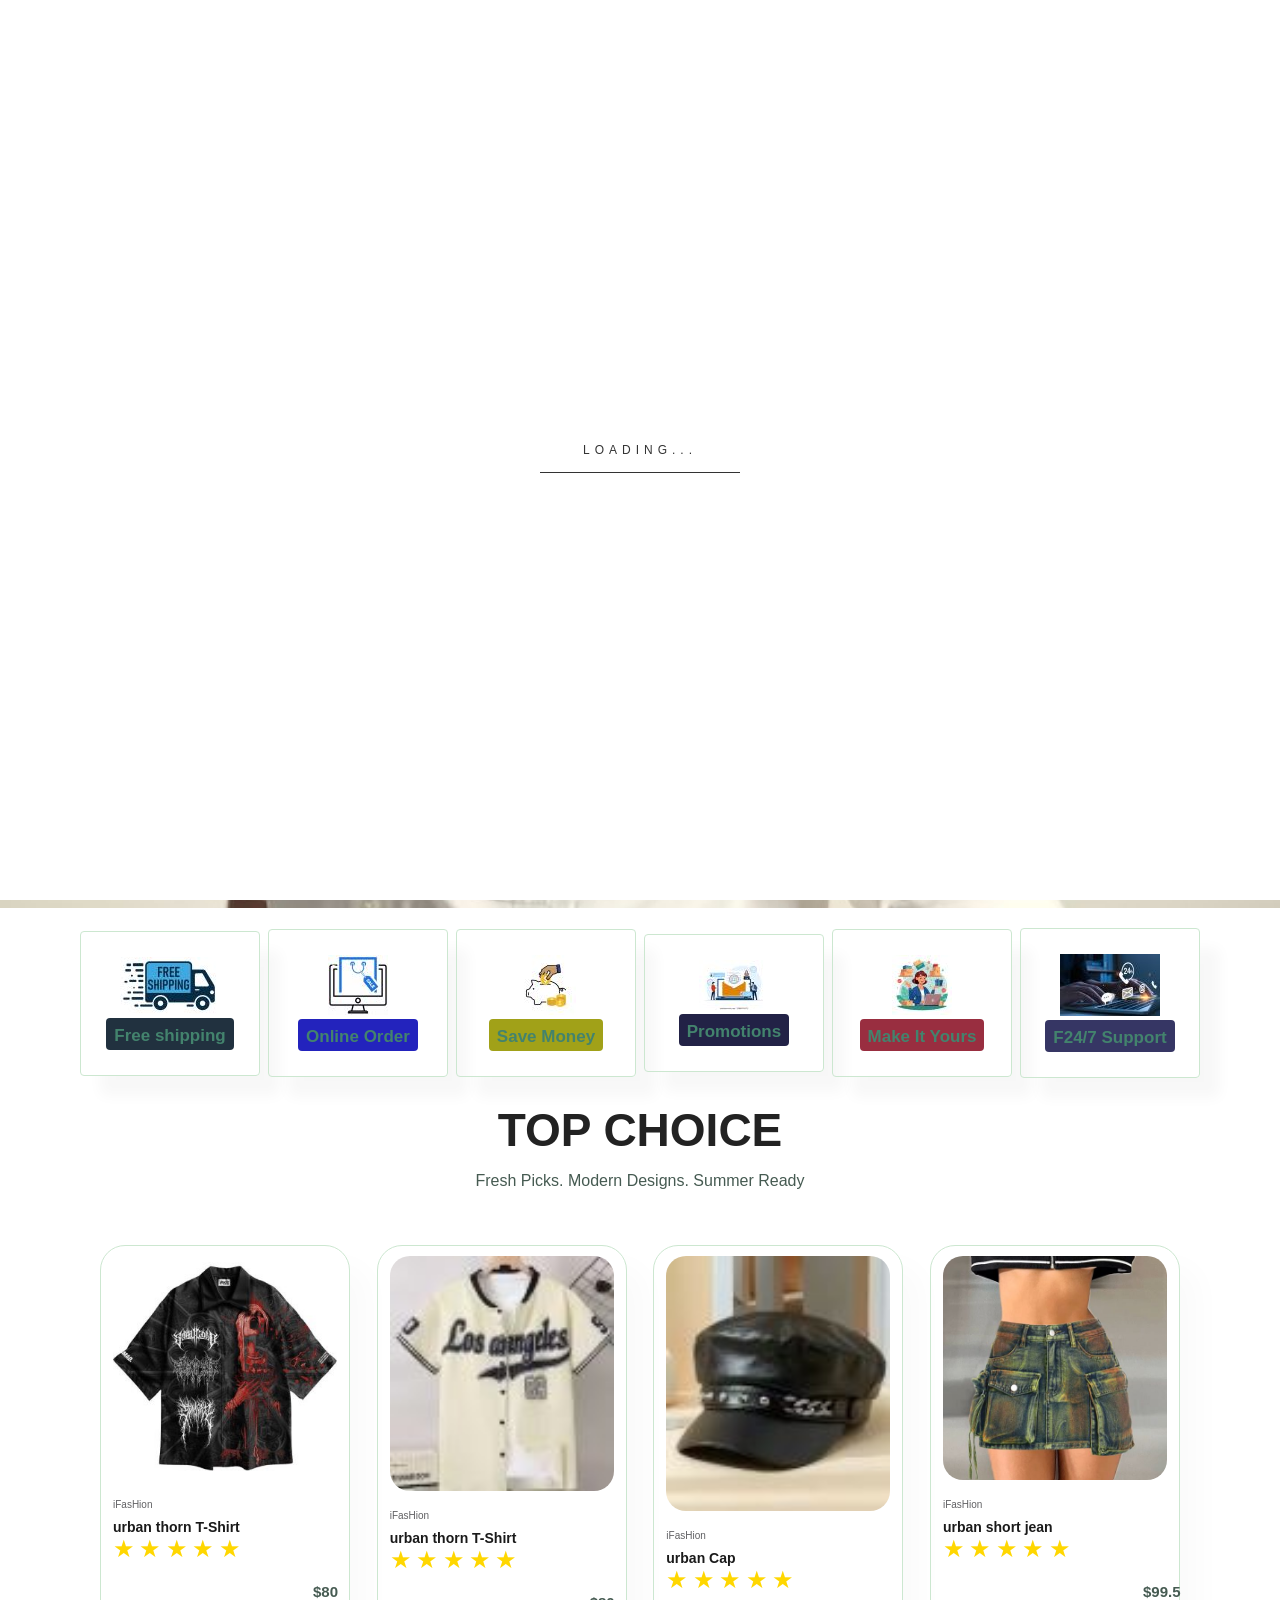
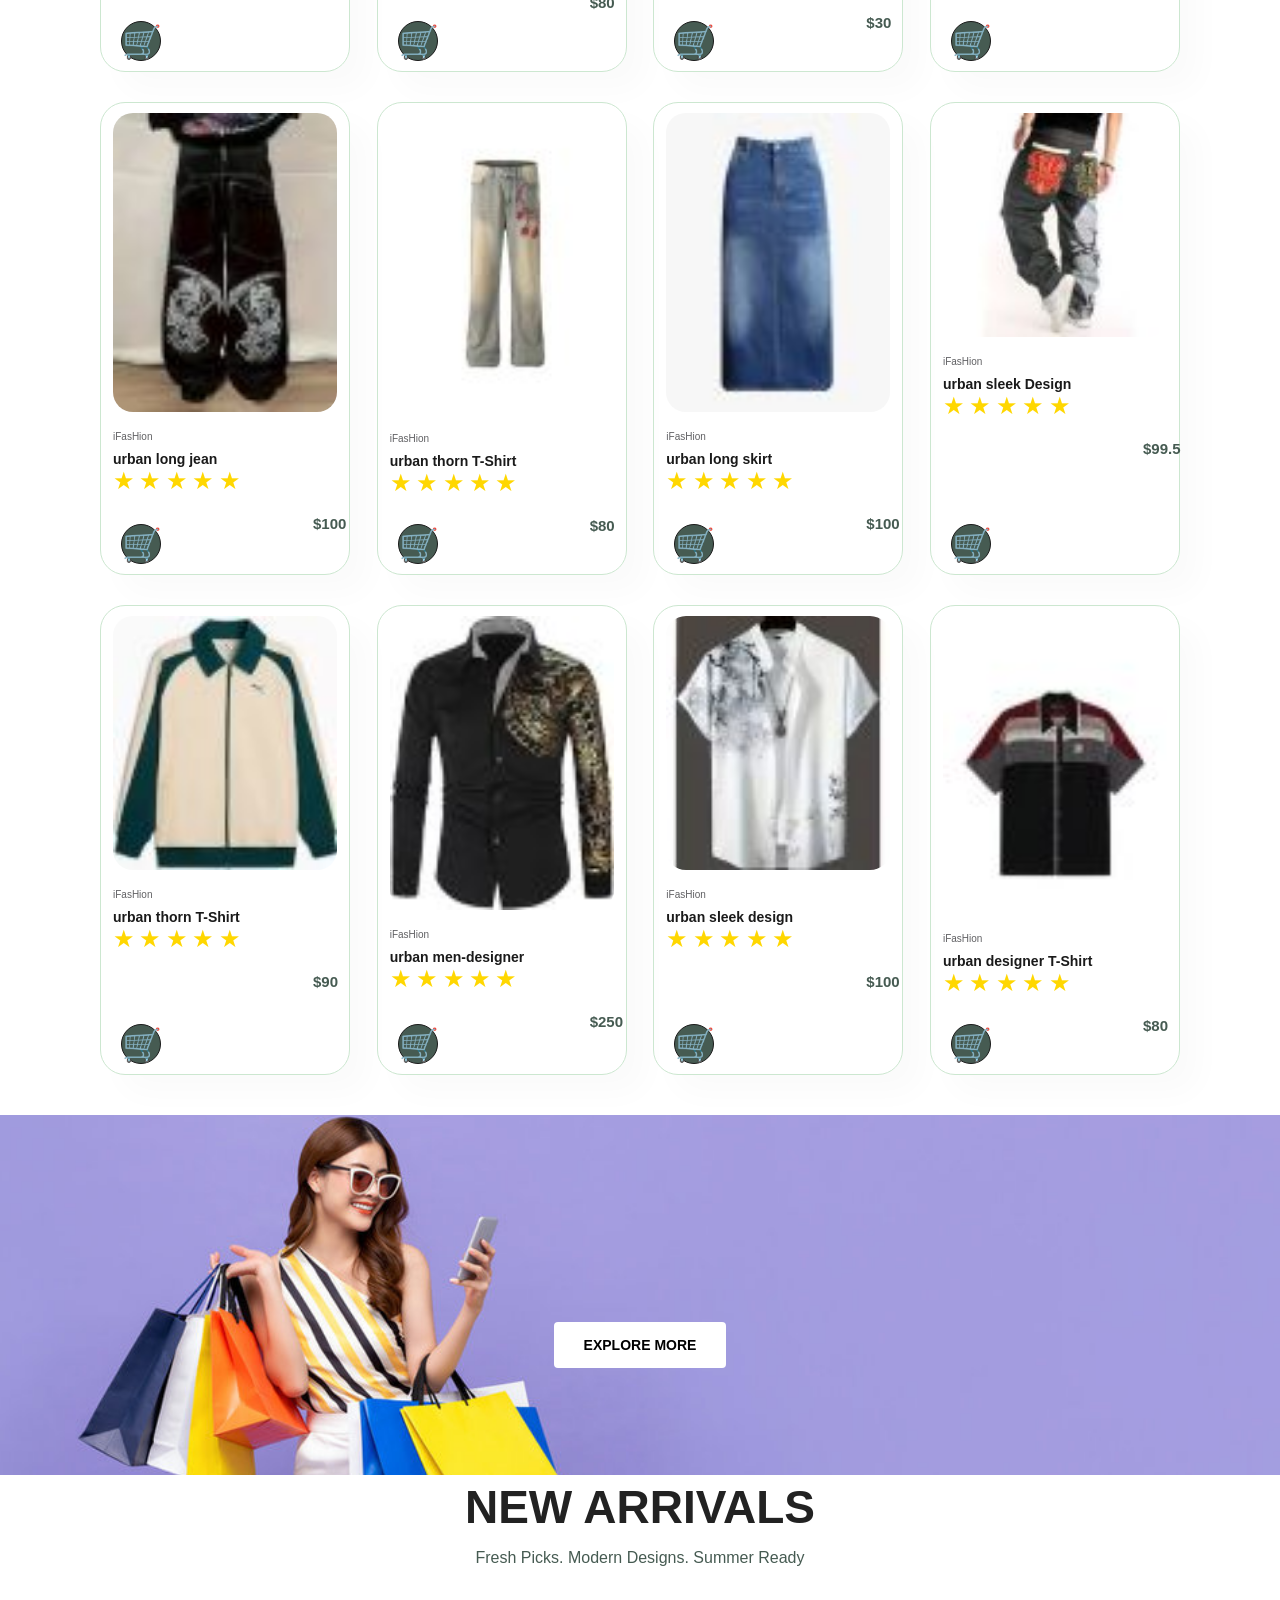
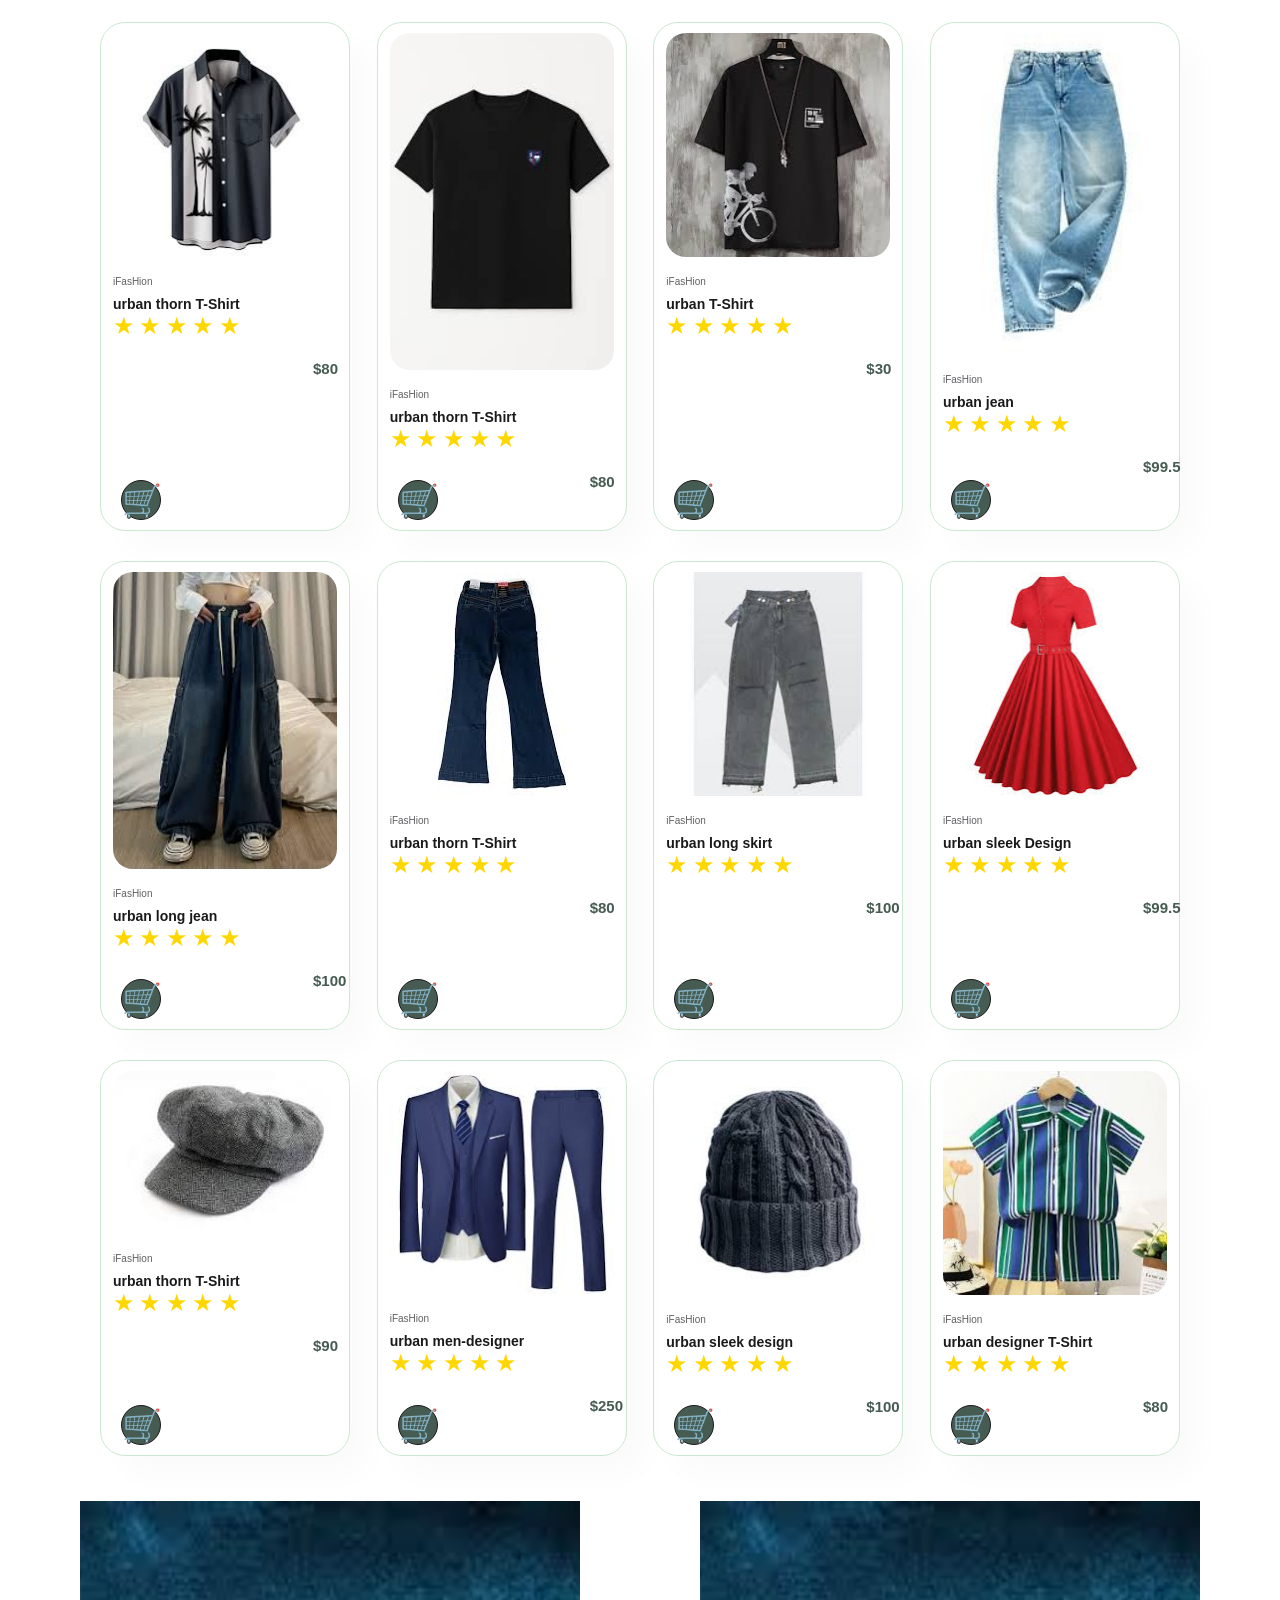
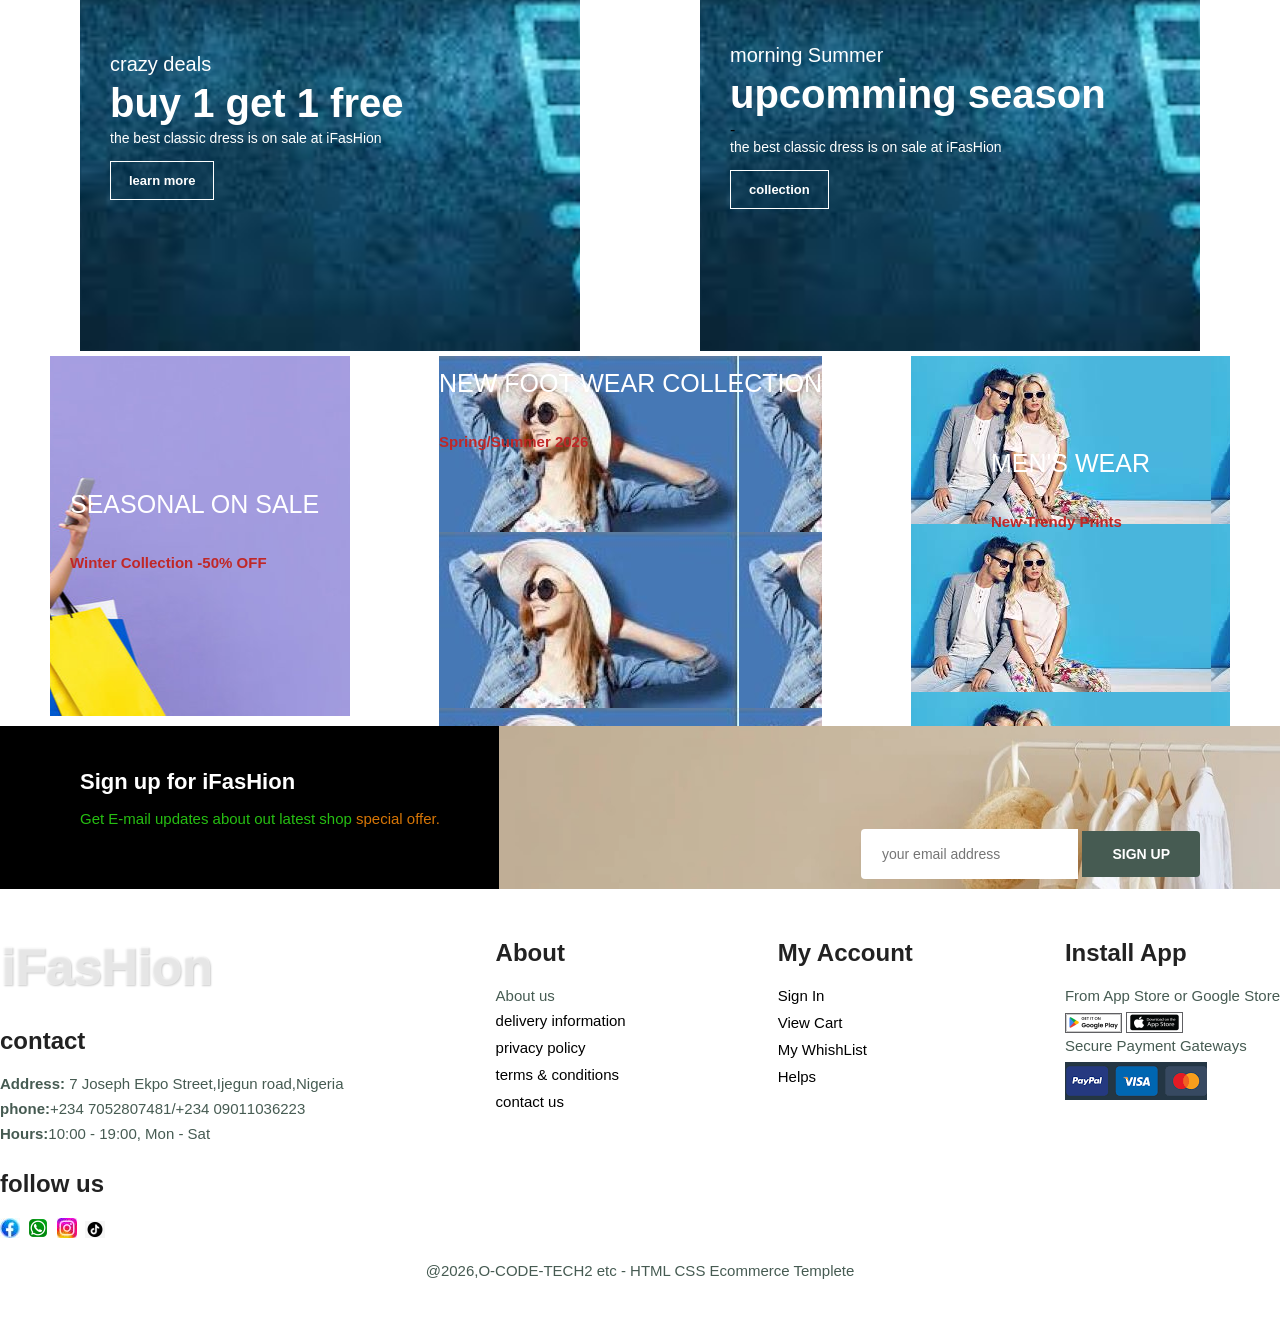
==== index.html @ af0e02d2 "Add files via upload" ====
<!DOCTYPE html>
<html>
<head>

    <meta charset="UTF-8">
    <meta name="viewport" content="width=device-width, initial-scale=1.0">
    <title>2026/E-commerce</title>
    <link rel="stylesheet" href="style.css">
</head>
<body>
<div id="site-preloader">
    <div class="preloader-box">
        <p class="preloader-text">LOADING...</p>
        <div class="preloader-track">
            <div class="preloader-fill"></div>
        </div>
    </div>
</div>





    <section id="header"> 
        <a href="" class="logo">iFasHion</a>

        <div>
            <ul id="navbar">
                <li><a class="active"  href="index.html">Home</a></li>
                 <li><a href="shop.html">Store</a></li>
                  <li><a href="blog.html">Updates</a></li>
                   <li><a href="about.html">About</a></li>
                    <li><a href="contact.html">Contact</a></li>
                    <li><a href="hub.html">Rate Us</a></li>
                       <li><a id="cart-name" href="cat.html">Cart</a></li>
                     <a href="cart.html" id="lg-bag"><img src="shopcart.jpg" alt=""></a>
                     <a href="#" id="close"> &#10005;</a>

            </ul>
        </div>
        <div id="mobile">
       <img src="shopcart.jpg" alt=""> 
       <div id="size">&#9776;</div> 


        </div>
    </section>

    <section id="hero" class="reveal"  style=" transition-delay:0.1s">
        <h4>Trade in-Level Up</h4>
        <h2>Super value deal</h2>
        <h1>On all product</h1>
        <p>Save more with coupons & up to 75% off!</p>
        <button>Shop Now</button>
    </section>

    <section id="feature"  class="reveal section-p1" style=" transition-delay:0.1s">
        <div class="fe-box">
            <img src="freeshipping1.jpg" class="img-1" alt="" >
            <h6>Free shipping</h6>
        </div>
        <div class="fe-box">
            <img src="online order1.jpg" class="img-1" alt="" >
            <h6>Online Order</h6>
        </div>
        <div class="fe-box">
            <img src="savemoney1.jpg" class="img-1" alt="" >
            <h6>Save Money</h6>
        </div>
        <div class="fe-box">
            <img src="promotions1.jpg" class="img-1" alt="" >
            <h6>Promotions</h6>
        </div>
        <div class="fe-box">
            <img src="happysel1.jpg" class="img-1" alt="" >
            <h6>Make It Yours</h6>
        </div>
        <div class="fe-box">
            <img src="active2.jpg" class="img-1" alt="" >
            <h6>F24/7 Support</h6>
        </div>
    </section>
    <section id="product1" class="reveal section-p1" style=" transition-delay:0.1s">
        <h2>TOP CHOICE</h2>
        <p>Fresh Picks. Modern Designs. Summer Ready</p>
        
        <div class="pro-container">
            <div class="pro">
                <img src="t-shirt2.jpg" alt="">
                <div class="des">
                    <span>iFasHion</span>
                    <h5>urban thorn T-Shirt</h5>
                    <div class="star">
                        <span style="color: gold; font-size: 24px;">&#9733;</span>

                         <span style="color: gold; font-size: 24px;">&#9733;</span>

                          <span style="color: gold; font-size: 24px;">&#9733;</span>

                           <span style="color: gold; font-size: 24px;">&#9733;</span>

                            <span style="color: gold; font-size: 24px;">&#9733;</span>

                    </div>
                    <h4>$80</h4>
                </div>
                <a href="#"><span style="font-size: 32px;" class="cart">&#128722;</span>
</a>
            </div>
          <div class="pro">
                <img src="real-1.jpg" alt="">
                <div class="des">
                    <span>iFasHion</span>
                    <h5>urban thorn T-Shirt</h5>
                    <div class="star">
                        <span style="color: gold; font-size: 24px;">&#9733;</span>

                         <span style="color: gold; font-size: 24px;">&#9733;</span>

                          <span style="color: gold; font-size: 24px;">&#9733;</span>

                           <span style="color: gold; font-size: 24px;">&#9733;</span>

                            <span style="color: gold; font-size: 24px;">&#9733;</span>

                    </div>
                    <h4>$80</h4>
                </div>
                <a href="#"><span style="font-size: 32px;" class="cart">&#128722;</span>
</a>
            </div>
            <div class="pro">
                <img src="cap-2.jpg" alt="">
                <div class="des">
                    <span>iFasHion</span>
                    <h5>urban Cap</h5>
                    <div class="star">
                        <span style="color: gold; font-size: 24px;">&#9733;</span>

                         <span style="color: gold; font-size: 24px;">&#9733;</span>

                          <span style="color: gold; font-size: 24px;">&#9733;</span>

                           <span style="color: gold; font-size: 24px;">&#9733;</span>

                            <span style="color: gold; font-size: 24px;">&#9733;</span>

                    </div>
                    <h4>$30</h4>
                </div>
                <a href="#"><span style="font-size: 32px;" class="cart">&#128722;</span>
</a>
            </div>
            <div class="pro">
                <img src="baggi-1.jpg" alt="">
                <div class="des">
                    <span>iFasHion</span>
                    <h5>urban short jean</h5>
                    <div class="star">
                        <span style="color: gold; font-size: 24px;">&#9733;</span>

                         <span style="color: gold; font-size: 24px;">&#9733;</span>

                          <span style="color: gold; font-size: 24px;">&#9733;</span>

                           <span style="color: gold; font-size: 24px;">&#9733;</span>

                            <span style="color: gold; font-size: 24px;">&#9733;</span>

                    </div>
                    <h4>$99.5</h4>
                </div>
                <a href="#"><span style="font-size: 32px;" class="cart">&#128722;</span>
</a>
            </div>
            <div class="pro">
                <img src="boi-6.jpg" alt="">
                <div class="des">
                    <span>iFasHion</span>
                    <h5>urban long jean</h5>
                    <div class="star">
                        <span style="color: gold; font-size: 24px;">&#9733;</span>

                         <span style="color: gold; font-size: 24px;">&#9733;</span>

                          <span style="color: gold; font-size: 24px;">&#9733;</span>

                           <span style="color: gold; font-size: 24px;">&#9733;</span>

                            <span style="color: gold; font-size: 24px;">&#9733;</span>

                    </div>
                    <h4>$100</h4>
                </div>
                <a href="#"><span style="font-size: 32px;" class="cart">&#128722;</span>
</a>
            </div>
            <div class="pro">
                <img src="boi-1.jpg" alt="">
                <div class="des">
                    <span>iFasHion</span>
                    <h5>urban thorn T-Shirt</h5>
                    <div class="star">
                        <span style="color: gold; font-size: 24px;">&#9733;</span>

                         <span style="color: gold; font-size: 24px;">&#9733;</span>

                          <span style="color: gold; font-size: 24px;">&#9733;</span>

                           <span style="color: gold; font-size: 24px;">&#9733;</span>

                            <span style="color: gold; font-size: 24px;">&#9733;</span>

                    </div>
                    <h4>$80</h4>
                </div>
                <a href="#"><span style="font-size: 32px;" class="cart">&#128722;</span>
</a>
            </div>
            <div class="pro">
                <img src="long-skirt 1.jpg" alt="">
                <div class="des">
                    <span>iFasHion</span>
                    <h5>urban long skirt</h5>
                    <div class="star">
                        <span style="color: gold; font-size: 24px;">&#9733;</span>

                         <span style="color: gold; font-size: 24px;">&#9733;</span>

                          <span style="color: gold; font-size: 24px;">&#9733;</span>

                           <span style="color: gold; font-size: 24px;">&#9733;</span>

                            <span style="color: gold; font-size: 24px;">&#9733;</span>

                    </div>
                    <h4>$100</h4>
                </div>
                <a href="#"><span style="font-size: 32px;" class="cart">&#128722;</span>
</a>
            </div>  
            <div class="pro">
                <img src="boi-4.jpg" alt="">
                <div class="des">
                    <span>iFasHion</span>
                    <h5>urban sleek Design</h5>
                    <div class="star">
                        <span style="color: gold; font-size: 24px;">&#9733;</span>

                         <span style="color: gold; font-size: 24px;">&#9733;</span>

                          <span style="color: gold; font-size: 24px;">&#9733;</span>

                           <span style="color: gold; font-size: 24px;">&#9733;</span>

                            <span style="color: gold; font-size: 24px;">&#9733;</span>

                    </div>
                    <h4>$99.5</h4>
                </div>
                <a href="#"><span style="font-size: 32px;" class="cart">&#128722;</span>
</a>
            </div>
        <div class="pro">
                <img src="real-2.jpg" alt="">
                <div class="des">
                    <span>iFasHion</span>
                    <h5>urban thorn T-Shirt</h5>
                    <div class="star">
                        <span style="color: gold; font-size: 24px;">&#9733;</span>

                         <span style="color: gold; font-size: 24px;">&#9733;</span>

                          <span style="color: gold; font-size: 24px;">&#9733;</span>

                           <span style="color: gold; font-size: 24px;">&#9733;</span>

                            <span style="color: gold; font-size: 24px;">&#9733;</span>

                    </div>
                    <h4>$90</h4>
                </div>
                <a href="#"><span style="font-size: 32px;" class="cart">&#128722;</span>
</a>
            </div>
            <div class="pro">
                <img src="men-designer.jpg" alt="">
                <div class="des">
                    <span>iFasHion</span>
                    <h5>urban men-designer</h5>
                    <div class="star">
                        <span style="color: gold; font-size: 24px;">&#9733;</span>

                         <span style="color: gold; font-size: 24px;">&#9733;</span>

                          <span style="color: gold; font-size: 24px;">&#9733;</span>

                           <span style="color: gold; font-size: 24px;">&#9733;</span>

                            <span style="color: gold; font-size: 24px;">&#9733;</span>

                    </div>
                    <h4>$250</h4>
                </div>
                <a href="#"><span style="font-size: 32px;" class="cart">&#128722;</span>
</a>
            </div>
            <div class="pro">
                <img src="urban-causual.jpg" alt="">
                <div class="des">
                    <span>iFasHion</span>
                    <h5>urban sleek design</h5>
                    <div class="star">
                        <span style="color: gold; font-size: 24px;">&#9733;</span>

                         <span style="color: gold; font-size: 24px;">&#9733;</span>

                          <span style="color: gold; font-size: 24px;">&#9733;</span>

                           <span style="color: gold; font-size: 24px;">&#9733;</span>

                            <span style="color: gold; font-size: 24px;">&#9733;</span>

                    </div>
                    <h4>$100</h4>
                </div>
                <a href="#"><span style="font-size: 32px;" class="cart">&#128722;</span>
</a>
            </div>
            <div class="pro">
                <img src="designer.jpg" alt="">
                <div class="des">
                    <span>iFasHion</span>
                    <h5>urban designer T-Shirt</h5>
                    <div class="star">
                        <span style="color: gold; font-size: 24px;">&#9733;</span>

                         <span style="color: gold; font-size: 24px;">&#9733;</span>

                          <span style="color: gold; font-size: 24px;">&#9733;</span>

                           <span style="color: gold; font-size: 24px;">&#9733;</span>

                            <span style="color: gold; font-size: 24px;">&#9733;</span>

                    </div>
                    <h4>$80</h4>
                </div>
                <a href="#"><span style="font-size: 32px;" class="cart">&#128722;</span>
</a>
            </div>
        </div>
        
    </section>
    <section id="banner" class="reveal section-m1" style=" transition-delay:0.1s">
        <button class="normal">EXPLORE MORE</button>
    </section>
    <section id="product1" class="reveal section-p1" style=" transition-delay:0.1s">
        <h2>NEW ARRIVALS</h2>
        <p>Fresh Picks. Modern Designs. Summer Ready</p>
    
        <div class="pro-container">
            <div class="pro">
                <img src="top3.jpg" alt="">
                <div class="des">
                    <span>iFasHion</span>
                    <h5>urban thorn T-Shirt</h5>
                    <div class="star">
                        <span style="color: gold; font-size: 24px;">&#9733;</span>

                         <span style="color: gold; font-size: 24px;">&#9733;</span>

                          <span style="color: gold; font-size: 24px;">&#9733;</span>

                           <span style="color: gold; font-size: 24px;">&#9733;</span>

                            <span style="color: gold; font-size: 24px;">&#9733;</span>

                    </div>
                    <h4>$80</h4>
                </div>
                <a href="#"><span style="font-size: 32px;" class="cart">&#128722;</span>
</a>
            </div>
          <div class="pro">
                <img src="top2.jpg" alt="">
                <div class="des">
                    <span>iFasHion</span>
                    <h5>urban thorn T-Shirt</h5>
                    <div class="star">
                        <span style="color: gold; font-size: 24px;">&#9733;</span>

                         <span style="color: gold; font-size: 24px;">&#9733;</span>

                          <span style="color: gold; font-size: 24px;">&#9733;</span>

                           <span style="color: gold; font-size: 24px;">&#9733;</span>

                            <span style="color: gold; font-size: 24px;">&#9733;</span>

                    </div>
                    <h4>$80</h4>
                </div>
                <a href="#"><span style="font-size: 32px;" class="cart">&#128722;</span>
</a>
            </div>
            <div class="pro">
                <img src="top4.jpg" alt="">
                <div class="des">
                    <span>iFasHion</span>
                    <h5>urban T-Shirt</h5>
                    <div class="star">
                        <span style="color: gold; font-size: 24px;">&#9733;</span>

                         <span style="color: gold; font-size: 24px;">&#9733;</span>

                          <span style="color: gold; font-size: 24px;">&#9733;</span>

                           <span style="color: gold; font-size: 24px;">&#9733;</span>

                            <span style="color: gold; font-size: 24px;">&#9733;</span>

                    </div>
                    <h4>$30</h4>
                </div>
                <a href="#"><span style="font-size: 32px;" class="cart">&#128722;</span>
</a>
            </div>
            <div class="pro">
                <img src="top5.jpg" alt="">
                <div class="des">
                    <span>iFasHion</span>
                    <h5>urban jean</h5>
                    <div class="star">
                        <span style="color: gold; font-size: 24px;">&#9733;</span>

                         <span style="color: gold; font-size: 24px;">&#9733;</span>

                          <span style="color: gold; font-size: 24px;">&#9733;</span>

                           <span style="color: gold; font-size: 24px;">&#9733;</span>

                            <span style="color: gold; font-size: 24px;">&#9733;</span>

                    </div>
                    <h4>$99.5</h4>
                </div>
                <a href="#"><span style="font-size: 32px;" class="cart">&#128722;</span>
</a>
            </div>
            <div class="pro">
                <img src="top-6.jpg" alt="">
                <div class="des">
                    <span>iFasHion</span>
                    <h5>urban long jean</h5>
                    <div class="star">
                        <span style="color: gold; font-size: 24px;">&#9733;</span>

                         <span style="color: gold; font-size: 24px;">&#9733;</span>

                          <span style="color: gold; font-size: 24px;">&#9733;</span>

                           <span style="color: gold; font-size: 24px;">&#9733;</span>

                            <span style="color: gold; font-size: 24px;">&#9733;</span>

                    </div>
                    <h4>$100</h4>
                </div>
                <a href="#"><span style="font-size: 32px;" class="cart">&#128722;</span>
</a>
            </div>
            <div class="pro">
                <img src="top7.jpg" alt="">
                <div class="des">
                    <span>iFasHion</span>
                    <h5>urban thorn T-Shirt</h5>
                    <div class="star">
                        <span style="color: gold; font-size: 24px;">&#9733;</span>

                         <span style="color: gold; font-size: 24px;">&#9733;</span>

                          <span style="color: gold; font-size: 24px;">&#9733;</span>

                           <span style="color: gold; font-size: 24px;">&#9733;</span>

                            <span style="color: gold; font-size: 24px;">&#9733;</span>

                    </div>
                    <h4>$80</h4>
                </div>
                <a href="#"><span style="font-size: 32px;" class="cart">&#128722;</span>
</a>
            </div>
            <div class="pro">
                <img src="top8.jpg" alt="">
                <div class="des">
                    <span>iFasHion</span>
                    <h5>urban long skirt</h5>
                    <div class="star">
                        <span style="color: gold; font-size: 24px;">&#9733;</span>

                         <span style="color: gold; font-size: 24px;">&#9733;</span>

                          <span style="color: gold; font-size: 24px;">&#9733;</span>

                           <span style="color: gold; font-size: 24px;">&#9733;</span>

                            <span style="color: gold; font-size: 24px;">&#9733;</span>

                    </div>
                    <h4>$100</h4>
                </div>
                <a href="#"><span style="font-size: 32px;" class="cart">&#128722;</span>
</a>
            </div>  
            <div class="pro">
                <img src="top9.jpg" alt="">
                <div class="des">
                    <span>iFasHion</span>
                    <h5>urban sleek Design</h5>
                    <div class="star">
                        <span style="color: gold; font-size: 24px;">&#9733;</span>

                         <span style="color: gold; font-size: 24px;">&#9733;</span>

                          <span style="color: gold; font-size: 24px;">&#9733;</span>

                           <span style="color: gold; font-size: 24px;">&#9733;</span>

                            <span style="color: gold; font-size: 24px;">&#9733;</span>

                    </div>
                    <h4>$99.5</h4>
                </div>
                <a href="#"><span style="font-size: 32px;" class="cart">&#128722;</span>
</a>
            </div>
        <div class="pro">
                <img src="cap4.jpg" alt="">
                <div class="des">
                    <span>iFasHion</span>
                    <h5>urban thorn T-Shirt</h5>
                    <div class="star">
                        <span style="color: gold; font-size: 24px;">&#9733;</span>

                         <span style="color: gold; font-size: 24px;">&#9733;</span>

                          <span style="color: gold; font-size: 24px;">&#9733;</span>

                           <span style="color: gold; font-size: 24px;">&#9733;</span>

                            <span style="color: gold; font-size: 24px;">&#9733;</span>

                    </div>
                    <h4>$90</h4>
                </div>
                <a href="#"><span style="font-size: 32px;" class="cart">&#128722;</span>
</a>
            </div>
            <div class="pro">
                <img src="cap7.jpg" alt="">
                <div class="des">
                    <span>iFasHion</span>
                    <h5>urban men-designer</h5>
                    <div class="star">
                        <span style="color: gold; font-size: 24px;">&#9733;</span>

                         <span style="color: gold; font-size: 24px;">&#9733;</span>

                          <span style="color: gold; font-size: 24px;">&#9733;</span>

                           <span style="color: gold; font-size: 24px;">&#9733;</span>

                            <span style="color: gold; font-size: 24px;">&#9733;</span>

                    </div>
                    <h4>$250</h4>
                </div>
                <a href="#"><span style="font-size: 32px;" class="cart">&#128722;</span>
</a>
            </div>
            <div class="pro">
                <img src="cap5.jpg" alt="">
                <div class="des">
                    <span>iFasHion</span>
                    <h5>urban sleek design</h5>
                    <div class="star">
                        <span style="color: gold; font-size: 24px;">&#9733;</span>

                         <span style="color: gold; font-size: 24px;">&#9733;</span>

                          <span style="color: gold; font-size: 24px;">&#9733;</span>

                           <span style="color: gold; font-size: 24px;">&#9733;</span>

                            <span style="color: gold; font-size: 24px;">&#9733;</span>

                    </div>
                    <h4>$100</h4>
                </div>
                <a href="#"><span style="font-size: 32px;" class="cart">&#128722;</span>
</a>
            </div>
            <div class="pro">
                <img src="cap6.jpg" alt="">
                <div class="des">
                    <span>iFasHion</span>
                    <h5>urban designer T-Shirt</h5>
                    <div class="star">
                        <span style="color: gold; font-size: 24px;">&#9733;</span>

                         <span style="color: gold; font-size: 24px;">&#9733;</span>

                          <span style="color: gold; font-size: 24px;">&#9733;</span>

                           <span style="color: gold; font-size: 24px;">&#9733;</span>

                            <span style="color: gold; font-size: 24px;">&#9733;</span>

                    </div>
                    <h4>$80</h4>
                </div>
                <a href="#"><span style="font-size: 32px;" class="cart">&#128722;</span>
</a>
            </div>
        </div>
    </section>
    <section id="sm-banner" class="reveal section-p1" style=" transition-delay:0.1s">
<div class="banner-box">
    <h4>crazy deals</h4>
    <h2>buy 1 get 1 free</h2>
    <span>the best classic dress is on sale at iFasHion</span>
    <button class="white">learn more</button>
</div>

<div class="banner-box" class="banner-box2">
    <h4>morning Summer</h4>
    <h2>upcomming season</h2>-
    <span>the best classic dress is on sale at iFasHion</span>
    <button class="white">collection</button>
</div>
    </section>
    <section id="banner-3" class="reveal" style=" transition-delay:0.2s">
        <div class="banner-box" >
    
    <h2>SEASONAL ON SALE</h2>
    <h3>Winter Collection -50% OFF</h3>
        </div>
      <div class="banner-box2">
    
    <h2>NEW FOOT WEAR COLLECTION</h2>
    <h3>Spring/Summer 2026</h3>
      </div>
      <div class="banner-box3">
    
    <h2>MEN'S WEAR</h2>
    <h3>New Trendy Prints</h3>
</div>
    </section>
    <section id="newsletter" class="reveal section-p1" style=" transition-delay:0.2s" section-m1 >
        <div class="newtext">
            <h4>Sign up for iFasHion</h4>
            <p>Get E-mail updates about out latest shop <span style="color: rgb(214, 117, 6);">special offer.</span></p>
        </div>
        <div class="form">
            <input type="text" placeholder="your email address">
            <button class="normal">SIGN UP</button>
        </div>
    </section>
    <footer id=" section-p1" class=" reveal" style="transition-delay: 0.2s" >
        <div class="col">
           <h6 class="logo">iFasHion</h6> 
            <h4>contact</h4>
            <p><strong>Address:</strong> 7 Joseph Ekpo Street,Ijegun road,Nigeria</p>
             <p><strong>phone:</strong>+234 7052807481/+234 09011036223</p>
             <p><strong>Hours:</strong>10:00 - 19:00, Mon - Sat</p>
             <div class="follow">
                <h4>follow us</h4>
                <div class="icon">
              <img src="fb.jpg" alt="">
              <img src="whats.png" alt="">
              <img src="insta.jpg" alt="">
              <img src="tik.png" alt="">
                </div>
                
             </div>
             
        </div>
        <div class="col">
            <h4>About</h4>
            <p>About us</p>
            <a href="#">delivery information</a>
            <a href="#">privacy policy</a>
            <a href="#">terms & conditions</a>
            <a href="#">contact us</a>
        </div>
          <div class="col">
            <h4>My Account</h4>
            <a href="#">Sign In</a>
            <a href="#">View Cart</a>
            <a href="#">My WhishList</a>
            <a href="#">Helps</a>
        </div>
        <div class="col install">
            <h4>Install App</h4>
            <p>From App Store or Google Store</p>
            <div class="row">
                <img src="google.png" alt="">
                <img src="app-store.png" alt="">
            </div>
            <p>Secure Payment Gateways</p>
            <img src="visa.png" alt="">
        </div>
        <div class="copy-right">
            <p>@2026,O-CODE-TECH2 etc - HTML CSS Ecommerce Templete</p>
        </div>
    </footer>
    <script src="script.js"></script>
 
</body>
</html>
---- style.css ----
*{
    margin: 0;
    padding: 0;
    box-sizing: border-box;
    font-family: 'spartan',sans-serif;
}
h1 {
  font-size:50px;
  line-height:64px;
  color: #222;

}
h2 {
  font-size:46px;
  line-height:54px;
  color: #222;

}
h3 {
  font-size:50px;
  line-height:64px;
  color: #222;

}
h4 {
  font-size:20px;
  color: #222;

}
h6 {
  font-size: 17px;
  font-weight: 700;
}
p{
    font-size: 16px;
    color: #465b52;
    margin: 15px 0 20px 0;
}
.section-p1{
    padding: 5px 80px;
}

.section-m1{
    padding: 40px 0;
}
body{
    width: 100%;
}

#header{
  align-items: center;
  display: flex;
  justify-content: space-between;
  padding: 20px 80px;
  background:#E3E6F3 ;
  box-shadow: 0 5px 15px rgb(0,0,0,0.6);
  z-index: 999;
  position: sticky;
  top: 0;
  left: 0;
}
#navbar{
  display: flex;
  align-items: center;
  justify-content: center;
}
#navbar li{
  list-style: none;
  padding: 0 20px;
  position: relative;
}
#navbar li a{
  text-decoration: none;
  font-size: 16px;
  font-weight: 600;
  color: #1a1a1a;
  transition: 0.3s ease;
}
#navbar li a:hover,
#navbar li a.active {
color:  rgb(67, 131, 109);;
}
#navbar li a.active::after,
#navbar li a:hover::after{
  content: "";
  width: 37%;
  height: 3px;
  background: rgb(67, 131, 109);;
  position: absolute;
  bottom: -4px;
  left: 20px;

}

.logo{
  text-decoration: none;
  font-size: 50px;
  font-weight: 1000;
    color: rgba(255, 255, 255, 0.5);
    text-shadow: 1px 1px 2px rgba(0, 0, 0, 0.2);
}

  



#hero{
  background-image: url("image1.jpg");
  height: 90vh;
  width: 100%;
  background-position: top 40% right 0;
  background-size:cover ;
  padding: 0 80px ;
  display: flex;
  align-items: flex-start;
  justify-content: center;
  flex-direction: column;

}
#hero h4{
  padding-bottom: 15px;
}
#hero h1{
  color: rgb(67, 131, 109);
}
#hero button{
  border-radius: 50%;
  padding: 5px 10px 10px;
  border: 0;
  cursor: pointer;
}
#hero button:hover{
  background-color: rgb(67, 131, 109) ;
  color: #E3E6F3;
}
#feature .fe-box{
  width: 180px;
  text-align: center;
  padding: 25px 15px;
  box-shadow: 20px 20px 14px rgba(0,0,0,0.03);
  border: 1px solid #cce7d0;
  border-radius: 4px;
  margin: 15px 0;
}
#feature .fe-box:hover{
   box-shadow: 10px 10px 54px rgba(43, 11, 11, 0.03);

}
#feature .fe-box img-1{
width:100% ;
margin-bottom: 10px;
}
#feature .fe-box h6{
  display: inline-block;
  padding: 9px 8px 6px 8px;
  line-height: 1;
  border-radius: 4px;
  color: rgb(67, 131, 109)  ;
  background-color:rgb(33, 49, 63) ;
}
#feature{
  display: flex;
  align-items: center;
  justify-content: space-between;
  flex-wrap: wrap;
}
#feature .fe-box:nth-child(2) h6{
background-color:rgb(35, 35, 189);
}
#feature .fe-box:nth-child(3) h6{
background-color:rgb(161, 161, 24);
}
#feature .fe-box:nth-child(4) h6{
background-color:rgb(34, 34, 70);
}
#feature .fe-box:nth-child(5) h6{
background-color:rgb(153, 46, 64);
}
#feature .fe-box:nth-child(6) h6{
background-color:rgb(54, 54, 100);
}
#product1{
  text-align: center;
  
}
#product1 .pro {
  width: 23%;
  min-width: 250px;
  padding: 10px 12px;
  border: 1px solid #cce7d0;
  border-radius: 25px;
  cursor: pointer;
  box-shadow: 20px 20px 30px rgba(0,0,0,0.02);
  margin: 15px 0;
  transition: 0.2s ease;
  position: relative;
}
#product1 .pro:hover{
  box-shadow: 20px 20px 30px rgba(0,0,0,0.06);
}
#product1 .pro img {
  width: 100%;
  border-radius: 20px;
}
#product1 .pro .des{
  text-align: start;
  padding: 10px 0;
}
#product1 .pro .des span{
  color: #606063;
  font-size: 12px;
}
#product1 .pro .des  h5{
  padding-top: 7px;
  color: #1a1a1a;
  font-size: 14px;
}
#product1 .pro .des span{
  font-size: 10px;
}
#product1 .pro .des h4{
  padding: 20px 200px;
  font-weight: 700;
  font-size: 15px;
  color:  #465b52 ;
}
 #product1 .pro .cart{
  width: 40px;
  height: 40px;
  line-height: 40px;
  border-radius: 50px;
  font-weight: 500;
  background-color: #465b52;
  border: 1px solid #1a1a1a;
  position: absolute;
  bottom: 10px;
  left: 20px;
 }
 #product1 .pro-container{
display: flex;
justify-content: space-between;
padding: 20px;
flex-wrap: wrap;
 }
 #banner{
  display: flex;
  flex-direction:column ;
  justify-content: center;
  align-items: center;
  text-align: center;
  background-image: url("banner-3.jpg");
  width: 100%;
  height: 40vh;
  background-size: cover;
  background-position: center;
 }
 button.normal{
  font-size: 14px;
  font-weight: 600;
  padding: 15px 30px;
  color:#000 ;
  background-color: #fff;
  border-radius: 4px;
  cursor: pointer;
  border: none;
  transition: 0.2s;
  outline: none;
  margin-top: 100px;
 }
 #banner button:hover{
  background: #465b52;
  color: #fff;
 }
 #sm-banner .banner-box{
  display: flex;
  flex-direction:column ;
  justify-content: center;
  align-items: flex-start;
  background-image: url("banner-2.jpg");
  min-width: 500px;
  height: 50vh;
  background-size: cover;
  background-position: center;
  padding: 30px;
 }
 #sm-banner{
  display: flex;
  justify-content: space-between;
  flex-wrap: wrap;
  
 }
  #sm-banner h4{
color: #fff;
font-size:20px ;
font-weight: 300;
  }
  
  #sm-banner h2{
color: #fff;
font-size:40px ;
font-weight: 800;
  }
  
  #sm-banner span{
color: #fff;
font-size:14px ;
font-weight: 500;
padding-bottom: 15px;
  }
   button.white{
  font-size: 13px;
  font-weight: 600;
  padding: 11px 18px;
  color:#fff;
  background-color: transparent;
  cursor: pointer;
  border: 1px solid #fff;
  transition: 0.2s;
  outline: none;
 }
  #sm-banner .banner-box:hover button{
    color: #fff;
    background: #465b52;
    border: 1px solid #465b52;
  }
  #sm-banner .banner-box2{
background-image: url("banner-5.jpg");
  }
#banner-3 .banner-box{
  display: flex;
  flex-direction:column ;
  justify-content: center;
  align-items: flex-start;
  background-image: url("banner-3.jpg");
  width:300px ;
  height: 40vh;
  background-size: cover;
  background-position: center;
  padding: 20px;
  margin-bottom: 10px;
 }
 #banner-3 h2{
  color: #fff;
  font-size: 25px;
  font-weight: 200;
 }
 #banner-3 h3{
  color: #c02727;
  font-weight: 800;
  font-size: 15px;
 }
 #banner-3{
  display: flex;
  justify-content: space-between;
  flex-wrap: wrap;
  padding: 0 50px;
 }
 #banner-3 .banner-box2{
  background-image: url("banner-7.jpg");
 }
  #banner-3 .banner-box3{
  background-image: url("banner-6.jpg");
  padding: 80px;
 }
 #newsletter{
  display: flex;
  justify-content: space-between;
  flex-wrap: wrap;
  align-items: center;
  background-image: url("banner-5.jpg");
  background-repeat: no-repeat;
  background-position: 100% 30%;
  background-color: #000;
 }
  #newsletter h4{
    font-size: 22px;
    font-weight: 700;
    color: #fff;
  }
  #newsletter p{
    font-size: 15px;
    font-weight: 500;
    color:#26be12;
  }
  #newsletter input{
    height: 3.125rem;
    padding: 0 1.25rem;
    font-size: 14px;
    border: 1px solid transparent;
    border-radius: 4px;
    outline: none;
    border-top-right-radius: 0;
    border-bottom-right-radius:0 ;
  }
 #newsletter  button{
  background-color:#465b52 ; 
  color: #fff;
  white-space: nowrap;
  border-top-left-radius: 0;
  border-bottom-left-radius:0 ;
 }
 #newsletter.form{
  display: flex;
  width: 20%;
 }
 
 footer {
  display:flex;
  flex-wrap:wrap;
  justify-content:space-between;
  margin-top: 50px;
 }
 footer .col{
  display: flex;
  flex-direction: column;
  align-items: flex-start;
  margin-bottom: 20px;
 }
 footer .logo{
 margin-bottom:30px ;
 }
 footer h4{
  font-size: 24px;
  padding-bottom: 20px;
 }

footer p{
  font-size: 15px;
  margin: 0 0 8px 0;
 }
 footer a{
  font-size: 15px;
  text-decoration: none;
  color: #000;
  margin-bottom: 10px;
 }
 footer .follow{
  margin-top: 20px;

 }
 footer .follow img{
  color: #1a1a1a;
  padding-right: 4px;
  cursor: pointer;
 }
 footer .install .row img{
 border: 1px solid #606063;
 }
 footer .follow img:hover,
 footer a:hover {
  color: #0ca763;
 }
 footer .copy-right{
  width: 100%;
  text-align: center;

 }
 #mobile{
  display: none;
  align-items: center;
 }
#close{
  display: none;
}
#page-header{
  background-image: url('img-cart2.jpg');
  width:100%;
  height:40vh;
  display:flex;
  background-size:cover;
  justify-content:center;
  text-align: center;
  flex-direction: column;
  padding: 14px;
 }
#page-header h2,
#page-header p{
  color: #020101;
}
#page{
  text-align: center;
}
#page .fill{
  text-decoration: none;
  background-color: #465b52;
  padding:15px 20px ;
  border-radius: 4px;
  color: #140c0c;
  font-weight: 600;
  text-align: center;
  transform: translateX(-80px);
}
#details .single-image{
width: 40%;
margin-right: 50px;
}

.small-img-group{
  display:flex ;
  justify-content: space-between;
}

.small-img-col{
  flex-basis: 54%;
  cursor: pointer;
}
#details{
  display: flex;
  margin-top: 20px;
}
#details .single-details{
  width:50% ;
  padding-top:30px;
}
#details .single-details h4{
  padding: 40px 0 20px 0;
}
#details .single-details h2{
  font-size: 26px;
}
#details .single-details select{
  display: block;
  padding: 5px 10px;
  margin-bottom: 10px;
}
#details .single-details select:focus{
  outline: none;
}
#details .single-details input{
  width: 50px;
  height: 37px;
  padding-left: 10px;
  font-size: 16px;
  margin-right: 10px;
}
#details .single-details button{
color: #fff;
background-color: #0ca763;
}
#details .single-details input:focus{
  outline: none;
}

#details .single-details span{
  line-height: 25px;
}
#page-header.blog-header{
  background-image: url('img-cart1.jpg');
}
#blog{
  padding: 150px 150px 0 150px;

}
#blog .blog-box{
  display: flex;
  align-items: center;
  width: 100%;
  position: relative;
  padding-bottom: 90px;
}
#blog .blog-img{
  width: 50%;
  margin-right: 40px;
}
#blog img{
  width: 100%;
  height: 300px;
  object-fit: cover;
}
#blog .blog-details{
  width: 50%;
}
#blog .blog-details a{
  text-decoration: none;
  font-size: 11px;
  color: #000;
  font-weight: 700;
  position: relative;
  transition: 0.3S;
}
#blog .blog-details h4{
  font-size: 30px;
  font-weight: 300;
}
#blog .blog-details h2{
  font-size: 20px;
  font-weight: 100;
}
#blog .blog-details a::after{
  content: "";
  width: 50px;
  height: 5px;
  background-color: #000;
  position:absolute ;
  top: 4px;
  right: -60px;
}
#blog .blog-details a{
  color: #0ca763;
}
#blog .blog-details a:hover::after{
  background-color: #f02704;
}



#blog .blog-box h1{
  position:absolute;
  top: -40px;
  left:0;
  font-size: 70px;
  font-weight: 700;
  color: hsl(199, 25%, 81%);
  z-index: -1;
}

#page-header.about-header{
  background-image: url('img-cart3.webp');
}
#about-head img{
  width: 100%;
  height: 60vh;
}
#about-head{
  display: flex;
  align-items: center;
}

#about-head div{
padding-left: 40px;
}
#about-app{
  text-align: center;
}
#about-app .video video{
  width: 100%;
  height: 100%;
  border-radius: 20px;
}

#about.app  .vid-src{
  width: 70%;
  height: 100%;
  margin: 30px auto 0 auto;
}
#contact-details .details{
  width:40%;
}
#contact-details{
  display: flex;
  align-items: center;
  justify-content: space-between;
}
#contact-details .details span,
#form-section form span {
font-size: 12px;
}
#contact-details .details h2,
#form-section form h2{
  font-size: 26px;
  line-height:35px ;
  padding: 20px 0;
}
#contact-details .details h2{
  font-size: 16p;
  padding-bottom: 15;
}
#contact-details .details img{
  display: flex;
  padding: 10 0;
}
#contact-details .details p{
  margin:0 ;
  font-size: 15px;
}
#contact-details .map{
  width: 50%;
  height: 400px;
}
#contact-details .map iframe{
  width:100% ;
  height: 100%;
}
#form-section form{
  width:65%;
  display:flex;
  flex-direction:column;
  align-items:start;
  justify-content:space-between;
  box-shadow: 0px 10px 10px  rgb(0,0,0,0.6);
  padding: auto;
  margin: 20px 20px;
  border-radius:10px ;
}
#form-section form input,
#form-section form textarea{
  width: 100%;
  padding: 12px 15px;
  outline: none;
  margin-bottom: 20px;
  border: 2px solid #cfb0b0;
}
#form-section form button{
  background-color: #1a1a1a;
  color: #fff;
  margin: 30px;
}
/* YouTube-style Delete Button */
.comment-entry {
    position: relative;
}

.delete-btn {
    background: none;
    border: none;
    color: #606060;
    font-size: 12px;
    font-weight: 500;
    cursor: pointer;
    margin-top: 4px;
    padding: 4px 8px;
    border-radius: 2px;
    /* Hidden by default */
    visibility: hidden;
}

#site-preloader {
    position: fixed;
    top: 0;
    left: 0;
    width: 100%;
    height: 100%;
    background-color: #ffffff;
    z-index: 99999;
    display: flex;
    justify-content: center;
    align-items: center;
    transition: opacity 0.8s ease-in-out;
}

.preloader-box {
    text-align: center;
    width: 200px;
}

.preloader-text {
    font-family: sans-serif;
    font-size: 12px;
    letter-spacing: 5px;
    color: #333;
    margin-bottom: 15px;
}

.preloader-track {
    width: 100%;
    height: 1px;
    background: #eeeeee;
    position: relative;
    overflow: hidden;
}

.preloader-fill {
    width: 0%;
    height: 100%;
    background: #333;
}

/* Triggered by JS - Match the 10s here */
.start-animating {
    animation: loadProgress 10s linear forwards;
}

@keyframes loadProgress {
    0% { width: 0%; }
    100% { width: 100%; }
}

/* Updated class name to match JS */
.preloader-hidden {
    opacity: 0;
    pointer-events: none;
}
/* Base state: Hidden and slightly "pushed back" */
.reveal {
    opacity: 0;
    transform: translateY(50px) scale(0.95);
    transition: all 1s cubic-bezier(0.16, 1, 0.3, 1); /* Ultra-smooth "Sleek" curve */
    visibility: hidden;
}

/* Active state: Glide into original position */
.reveal.active {
    opacity: 1;
    transform: translateY(0) scale(1);
    visibility: visible;
}


.delete-btn:hover {
    background-color: #e5e5e5;
    color: #000;
}

#main-wrapper { background: white; padding: 20px; border-radius: 12px; width: 100%; box-sizing: border-box; }
#user-setup, #reset-section { margin-bottom: 20px; padding: 15px; background: #f1f1f1; border-radius: 8px; }
input { padding: 8px; border: 1px solid #ccc; border-radius: 4px; margin: 5px 0; }
.profile-circle { width: 45px; height: 45px; background: white; border: 1px solid #333; border-radius: 50%; display: flex; align-items: center; justify-content: center; font-size: 9px; font-weight: bold; flex-shrink: 0; }
.input-row { display: flex; gap: 15px; margin-top: 15px; }
.input-container { flex-grow: 0; width: 60%; border-bottom: 1px solid #ccc; }
#comment-text { width: 100%; border: none; outline: none; background: transparent; padding: 5px 0; }
.post-btn { background: #065fd4; color: white; border: none; padding: 8px 15px; border-radius: 20px; cursor: pointer; }
.action-btn { background: none; border: none; font-size: 12px; cursor: pointer; color: #606060; margin-right: 10px; }
.liked { color: #065fd4 !important; font-weight: bold; }
.star-big { font-size: 32px; cursor: pointer; color: #ccc; }
.star-big.active { color: #fbc02d; }
#support-section { margin-top: 40px; border: 1.5px solid #065fd4; padding: 10px; width: 300px; margin-inline: auto; text-align: center; border-radius: 8px; }
.ad-placeholder { height: 60px; border: 1px dashed #bbb; display: flex; align-items: center; justify-content: center; margin-top: 5px; background: #fff; }

#cart table{
  width: 100%;
  border-collapse: collapse;
  table-layout: fixed;
  white-space: nowrap;
}
#cart table img{
  width: 50px;
}
#cart table td:nth-child(1){
width: 100px;
text-align: center;
}
#cart table td:nth-child(2){
width: 120px;
text-align: center;
}
#cart table td:nth-child(3){
width: 250px;
text-align: center;
}
#cart table td:nth-child(4),
#cart table td:nth-child(5),
#cart table td:nth-child(6){
width: 150px;
text-align: center;
}
#cart table td:nth-child(5) input{
  width: 70px;
  padding: 10px 5px 10px 15px;
}
#cart table thead{
  border:1px solid #cfb0b0 ;
  border-left: none;
  border-right: none;
}
#cart table thead td{
  font-weight: 700;
  text-transform: uppercase;
  font-size: 13px;
  padding: 18px 0;
}
#cart table tbody tr td{
  padding-top: 15px;
}
#cart table tbody  td{
  font-size: 30px;
}
#cart-add{
  display: flex;
  flex-wrap: wrap;
  justify-content: space-between;
}
#coupon{
  width: 50%;
  margin-bottom: 30px;
}
#coupon h3,
#subtotal h3{
  padding-bottom: 15px;
  font-size: 25px;
}
#coupon input{
  padding: 10px 20px;
  outline: none;
  width: 60%;
  margin-right: 10px;
  border: 1px solid #cfb0b0;
}
#coupon button,
#subtotal button{
  background: #065fd4;
  color: #fff;
  padding: 12px 20px;
}
#subtotal{
  width: 50%;
  margin-bottom: 30px;
  border: 1px solid #cfb0b0 ;
  padding: 30px;
}
#subtotal table{
  border-collapse: collapse;
  width: 100%;
  margin-bottom: 20px;
}
#subtotal table td{
  width: 50%;
  border: 1px solid #cfb0b0;
  padding: 10px;
  font-size: 13px;
}
#cart-name{
  display: none;
 }
#cart{
  overflow-x: auto;
 }
 
 @media (max-width:789px) {
  #navbar {
    display: flex;
    flex-direction: column;
    align-items: flex-start;
    justify-content: flex-start;
    position: fixed;
    top: 0;
    height: 100vh;
    right: -300px;
    width:300px ;
    background: #fff;
    box-shadow: 0 40px 60px rgba(0,0,0,0.1);
    padding: 80px 0 0 10px;
    transition: 0.2s;
}
#cart-name{
  display: flex;
}
#navbar li{
  margin-bottom: 25px;
}

 #mobile{
  display: flex;
  align-items: center;
  font-size: 24px;
 }
 #mobile  img{
  left: 30px;
  font-size: 94px;
  padding: 20px;
 }
  #navbar.active{
  right: 0;
 }
 #close{
  position: absolute;
  top: 30px;
  left: 30px;
  color: #000;
  font-size: 14px;
  font-weight: 900;
  display: initial;
 }
 #lg-bag{
  display: none;
 }
 #hero{
  height:70vh ;
  padding: 0 20px ;
 background-position: top 30% right 30%;

}
#feature{
  justify-content:center;
}
#feature .fe-box{
  margin: 15px 15px;
}
.section-p1{
  padding: 40px 40px;
}
#product1 .pro-container{
justify-content: center;
 }
 #product1 .pro {
  margin: 15px ;
}
#banner{
  height: 20vh;
 }
 #sm-banner .banner-box {
    min-width: 100%;
    height: 30vh;
}
#banner-3 {
    padding: 0 76px;
}

#banner-3 .banner-box3 {
    padding: 47px 220px;
}

 #banner-3 h3 {
    color: #c02727;
    font-weight: 800;
    font-size: 10px;
}
#banner-3 h2 {
    color: #26be12;
    font-size: 15px;
    font-weight: 200;
}
#newsletter {
    height: 30vh;
}

#form-section form {
    width: 90%;
}
#mobile  img {
    left: 30px;
    font-size: 94px;
    padding: 20px;
}
 }
 
 @media (max-width:477px) {
  #header{
    padding: 10px 10px;
  }
  #hero{
    padding: 0 20px;
    background-position: 55%;
  }
  h2{
    font-size: 32px;
  }
    h2{
    font-size: 20px;
  }
  .section-p1{
    padding: 20px;
  }
#feature .fe-box{
  width: 155px;
  margin:0 0 15px 0;
}
#feature{
  justify-content:space-between;
}
#product1 .pro-container{
  width: 100%;
}
#sm-banner .banner-box {
    height: 40vh;
     margin-top: 14px;
}
#banner-3 {
    padding: 0 10px;
}
#banner-3 .banner-box {
    width: 100%;
}
#banner-3 .banner-box2{
    padding: 20px 40px;
}
#banner-3 .banner-box3{
    padding: 10px 105px;
    margin-top: 10px;
}
#newsletter {
    height: 40vh;
    margin-top: 20px;
}
#newsletter input {
    width: 100%;
    transform: translateY(80px);
}
footer .copy-right{
  text-align: start;
}

#details {
    display: flex;
    flex-direction: column;
}
#details .single-image{
  width: 100%;
  margin-right: 0;
}
#details .single-details{
  width: 100%;
}
#blog .blog-box {
    display: flex;
    flex-direction: column;
    align-items: flex-start;
}
#blog{
  padding:100px 20px 0 20px;
}
#blog .blog-img {
    width: 100%;
    margin-right: 40px;
    margin-bottom: 30px;
}
#blog .blog-details  {
    width: 100%;
}


#about-head{
  flex-direction: column;
}
#about-head img{
  width: 100%;
  margin-bottom: 20px;
}
#about-head div{
  padding-left: 0;
}

#about-app{
  width: 100%;
}
 #about-app video{
  width: 100%;
}
#contact-details {
    display: flex;
    flex-direction: column;
    
}
 #contact-details .details{
  width: 100%;
  margin-bottom: 20px;
 }
 #contact-details .map{
  width: 100%;
 }
 #cart-add{
  flex-direction: column;
 }
 #coupon{
  width: 100%;
 }
 #subtotal{
  width: 100%;
  padding: 20px;
 }
   .loading-text  {
        font-size:11px; /* Smaller font for small phones */
        letter-spacing: 4px;
    }
    .loading-container {
        width: 70%;
    }

 #cart-name{
  display: flex;
 }
 
 }
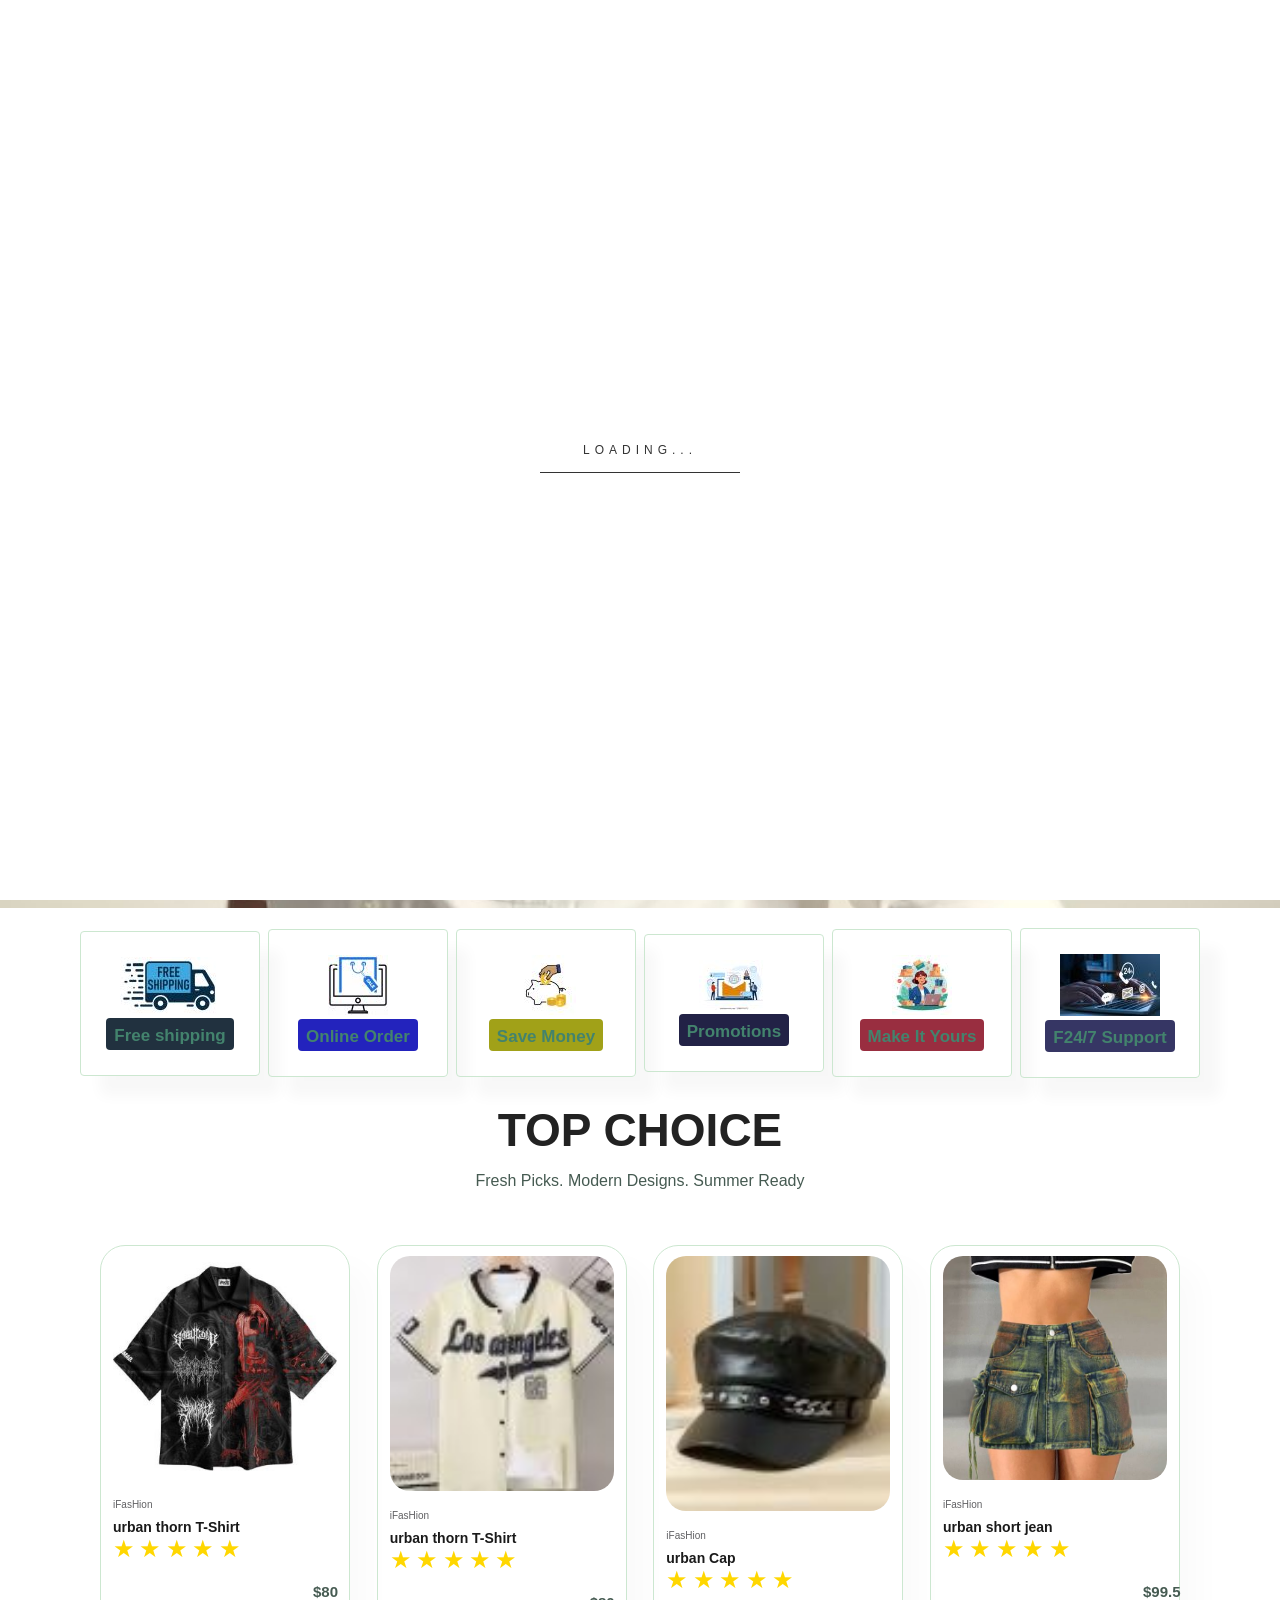
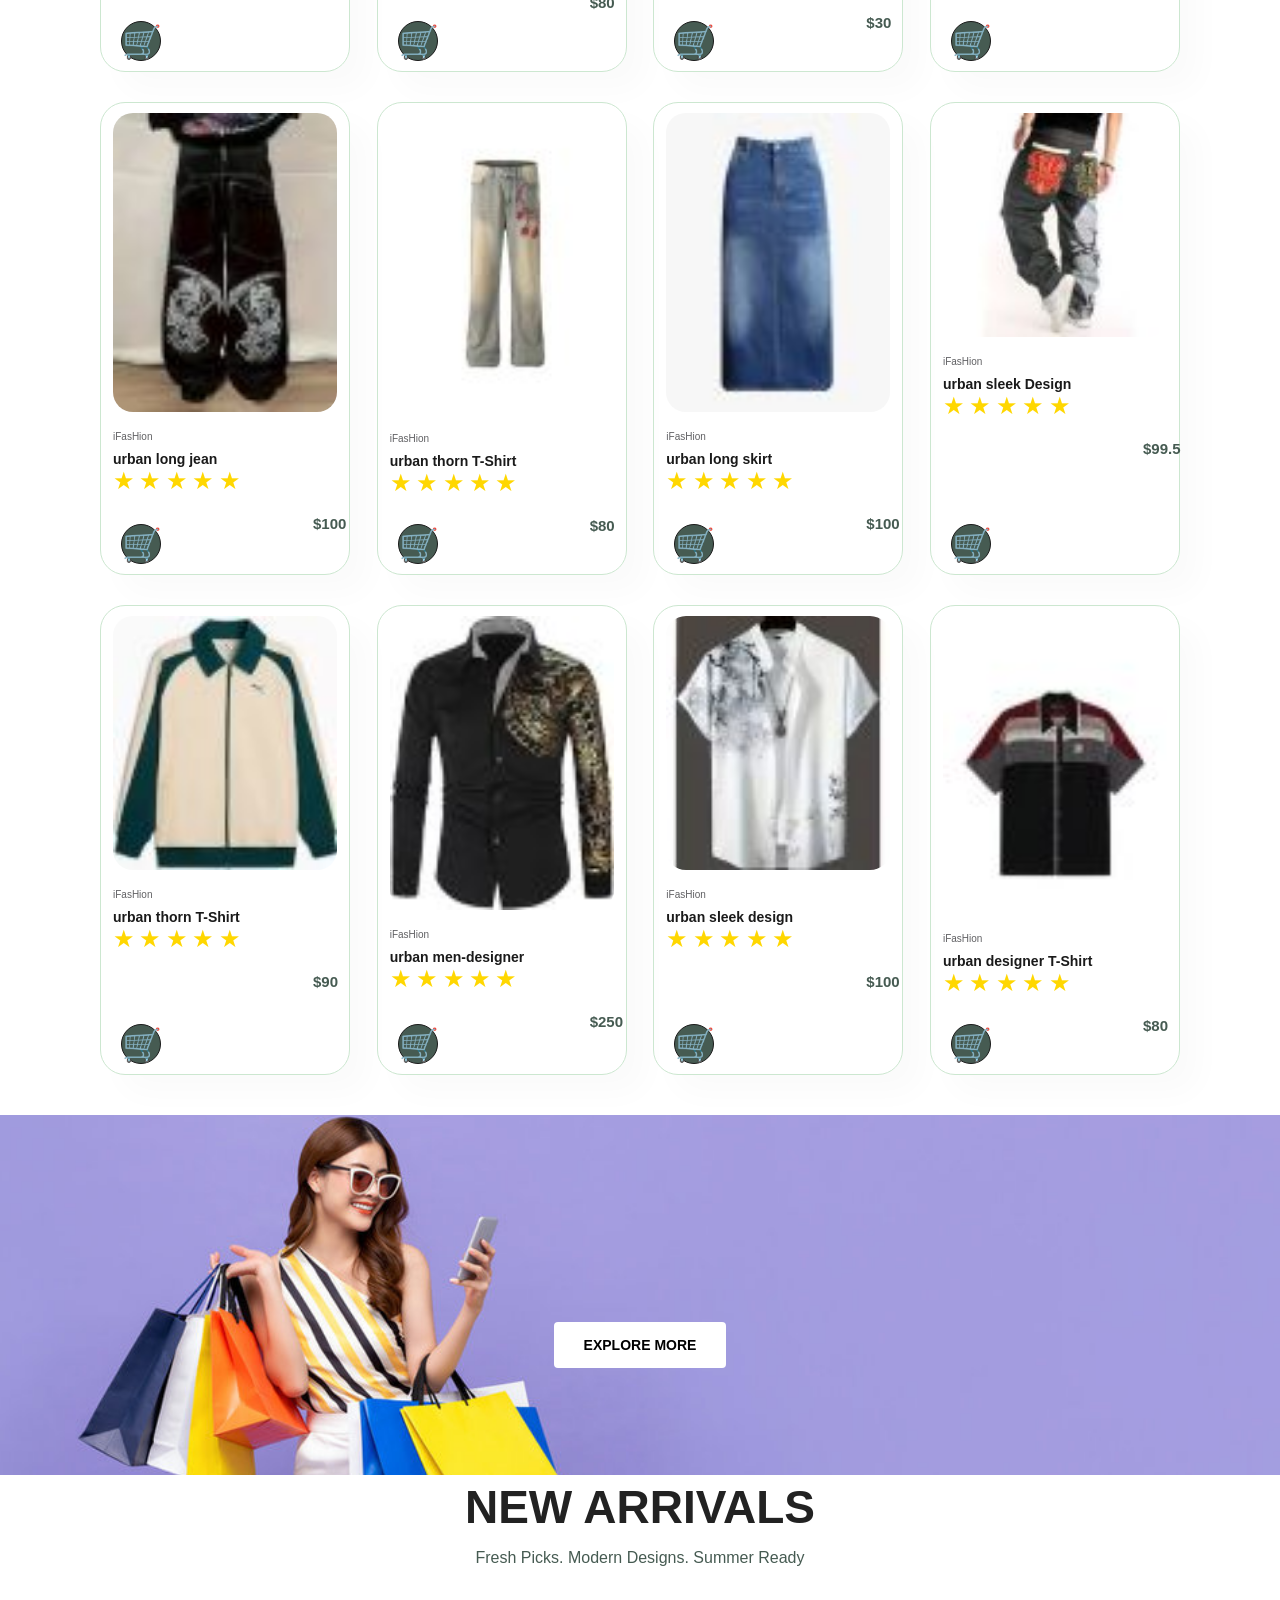
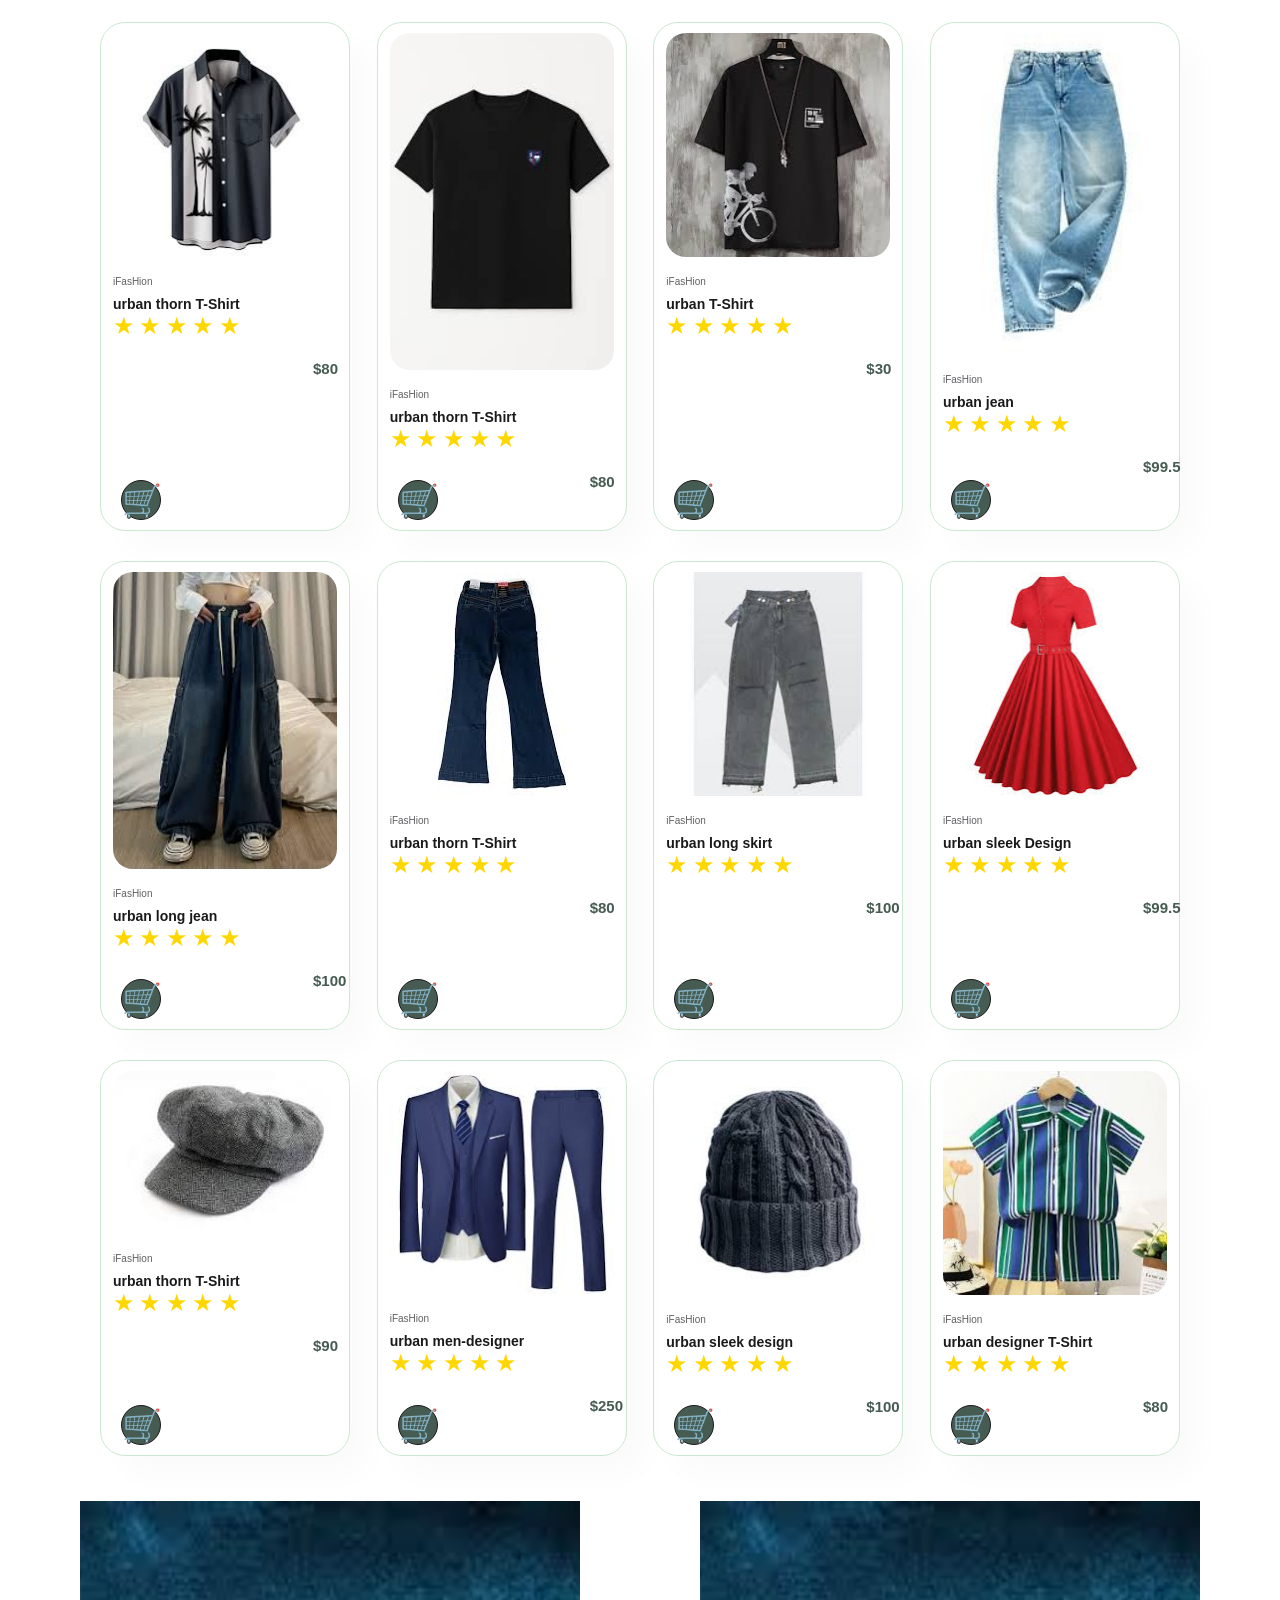
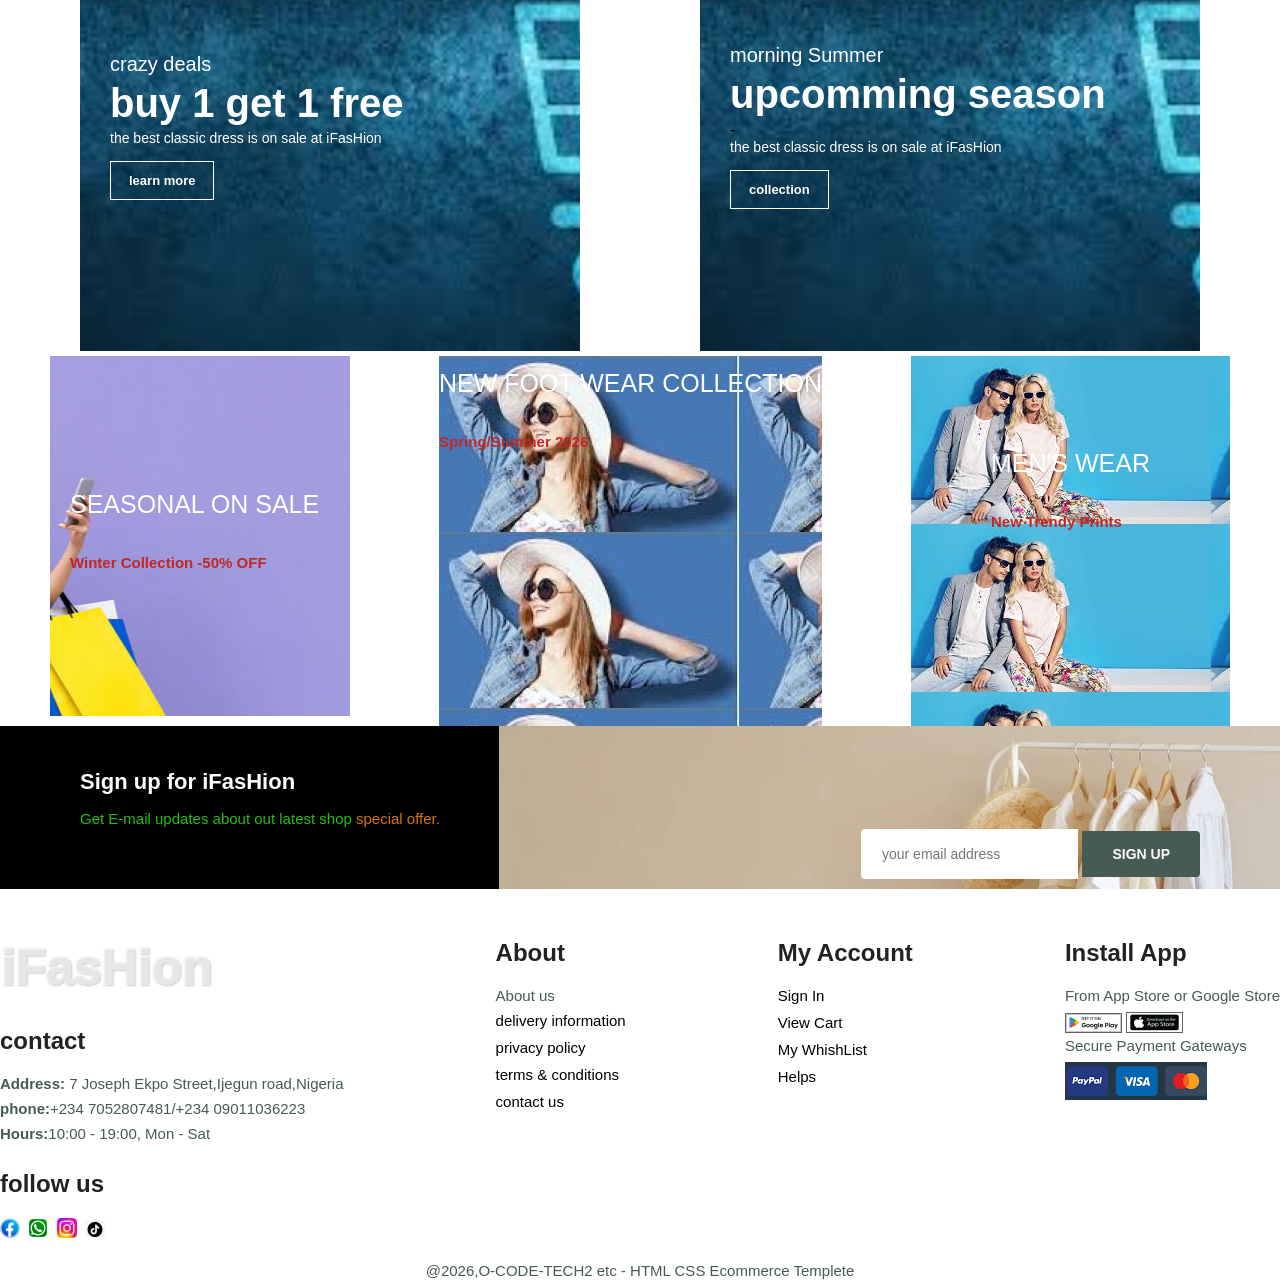
==== commit 0880471b: "Add files via upload" ====
--- a/index.html
+++ b/index.html
@@ -80,9 +80,9 @@
             <h6>F24/7 Support</h6>
         </div>
     </section>
-    <section id="product1" class="reveal section-p1" style=" transition-delay:0.1s">
-        <h2>TOP CHOICE</h2>
-        <p>Fresh Picks. Modern Designs. Summer Ready</p>
+    <section id="product1" class="section-p1">
+        <h2 class="reveal">TOP CHOICE</h2>
+        <p class="reveal">Fresh Picks. Modern Designs. Summer Ready</p>
         
         <div class="pro-container">
             <div class="pro">
@@ -355,9 +355,9 @@
     <section id="banner" class="reveal section-m1" style=" transition-delay:0.1s">
         <button class="normal">EXPLORE MORE</button>
     </section>
-    <section id="product1" class="reveal section-p1" style=" transition-delay:0.1s">
-        <h2>NEW ARRIVALS</h2>
-        <p>Fresh Picks. Modern Designs. Summer Ready</p>
+    <section id="product1"  class="section-p1">
+        <h2 class="reveal">NEW ARRIVALS</h2>
+        <p class="reveal">Fresh Picks. Modern Designs. Summer Ready</p>
     
         <div class="pro-container">
             <div class="pro">
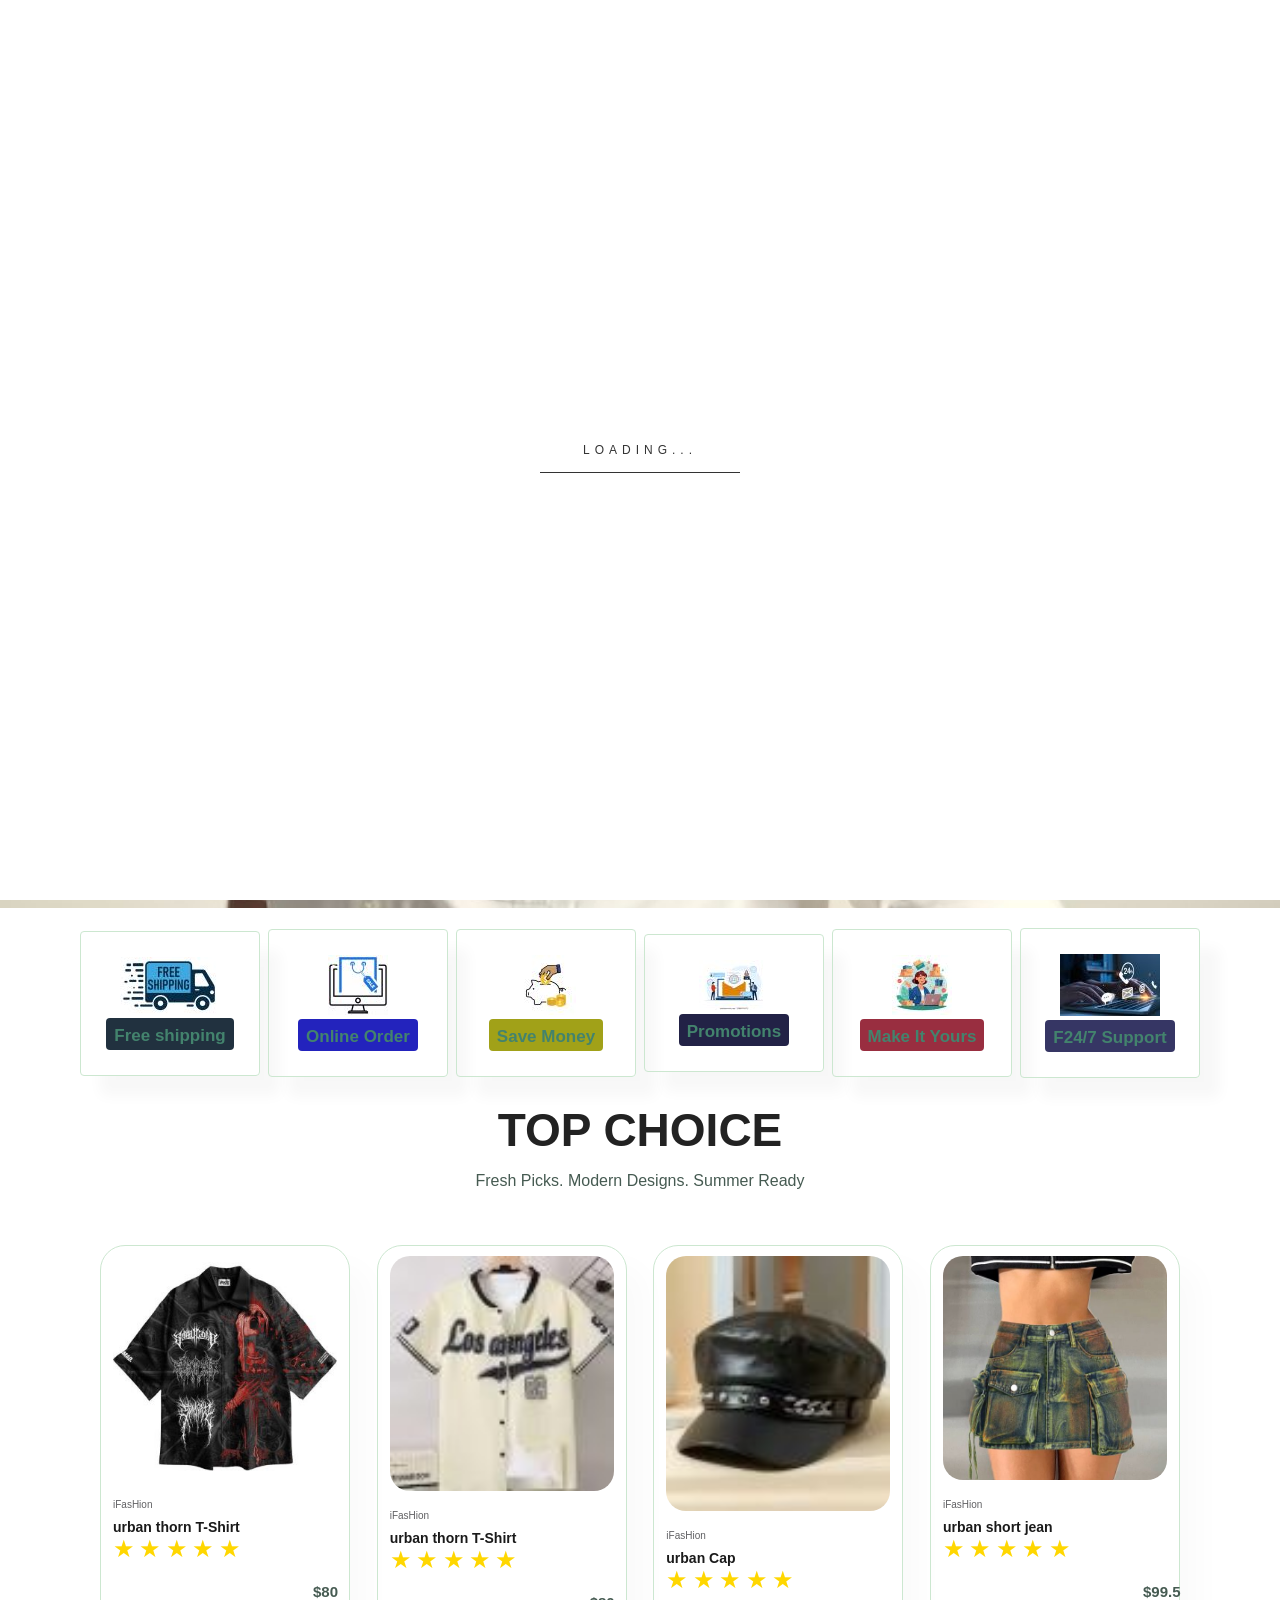
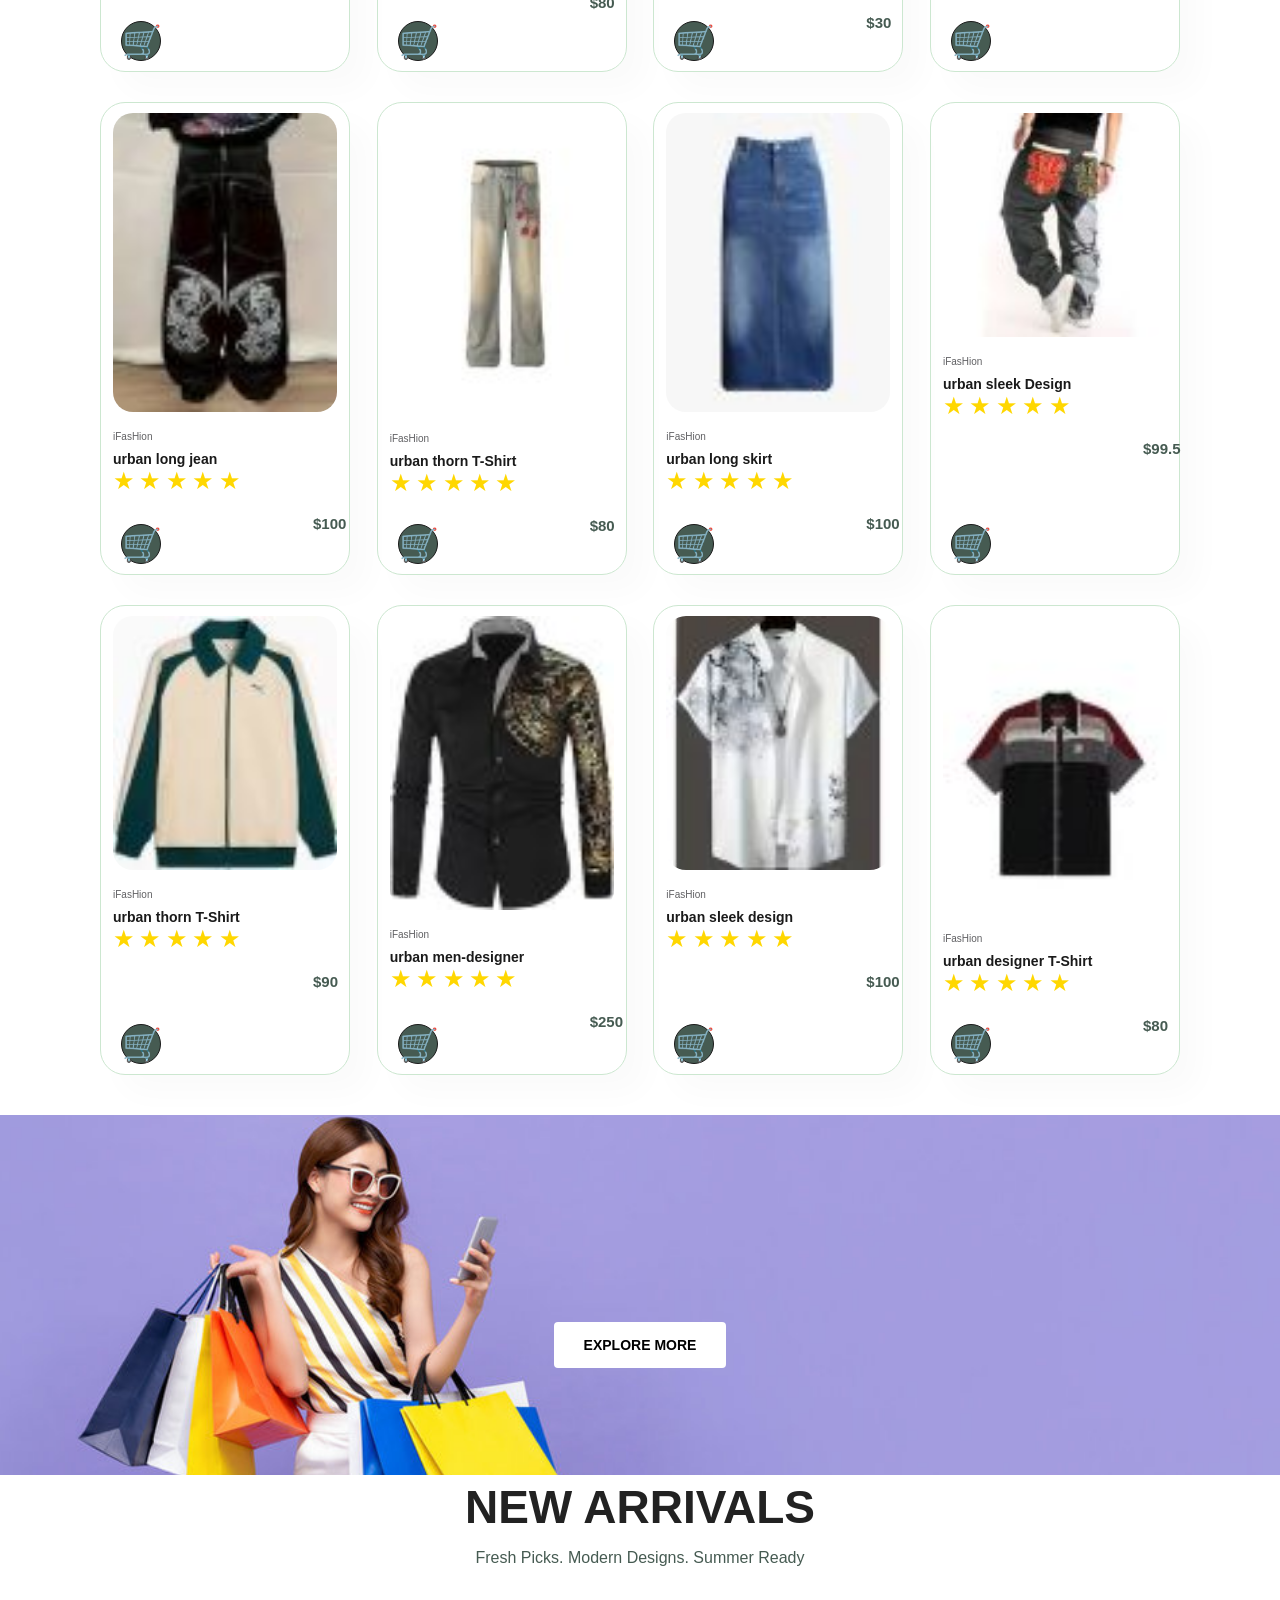
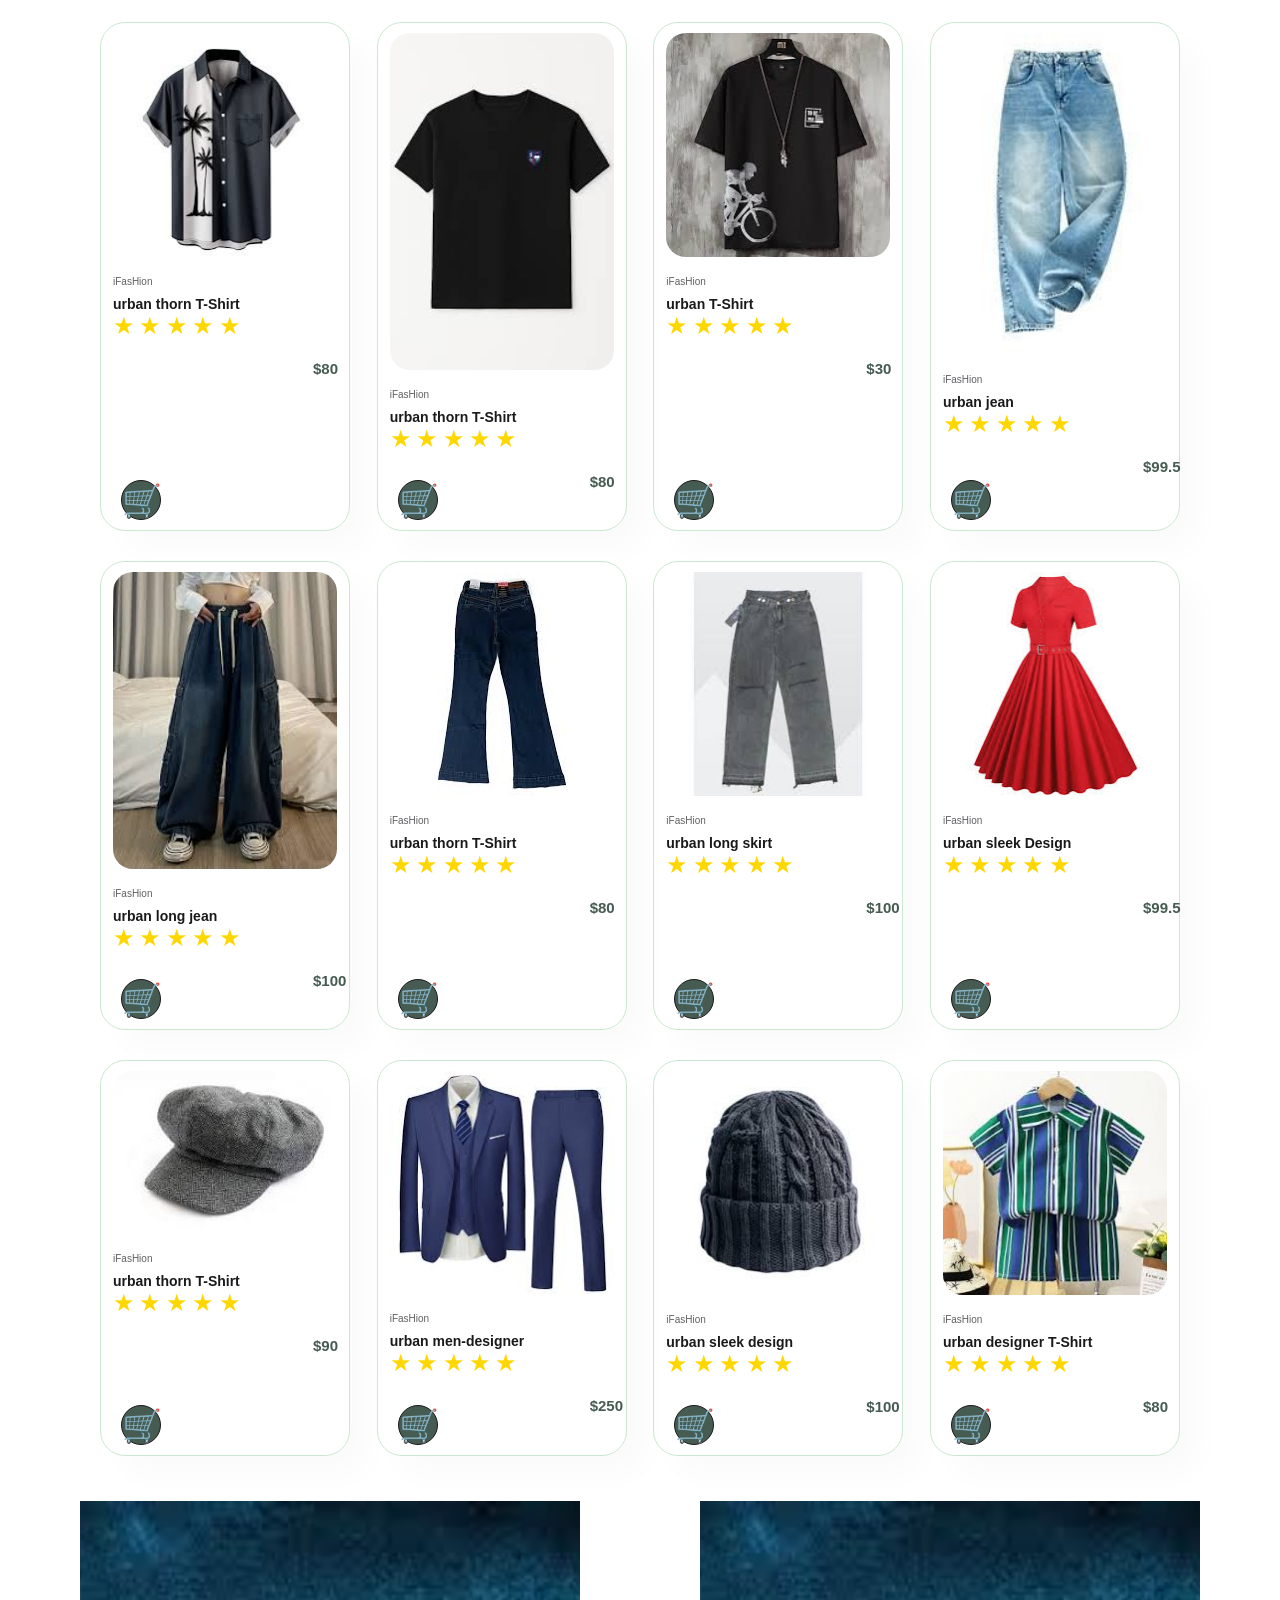
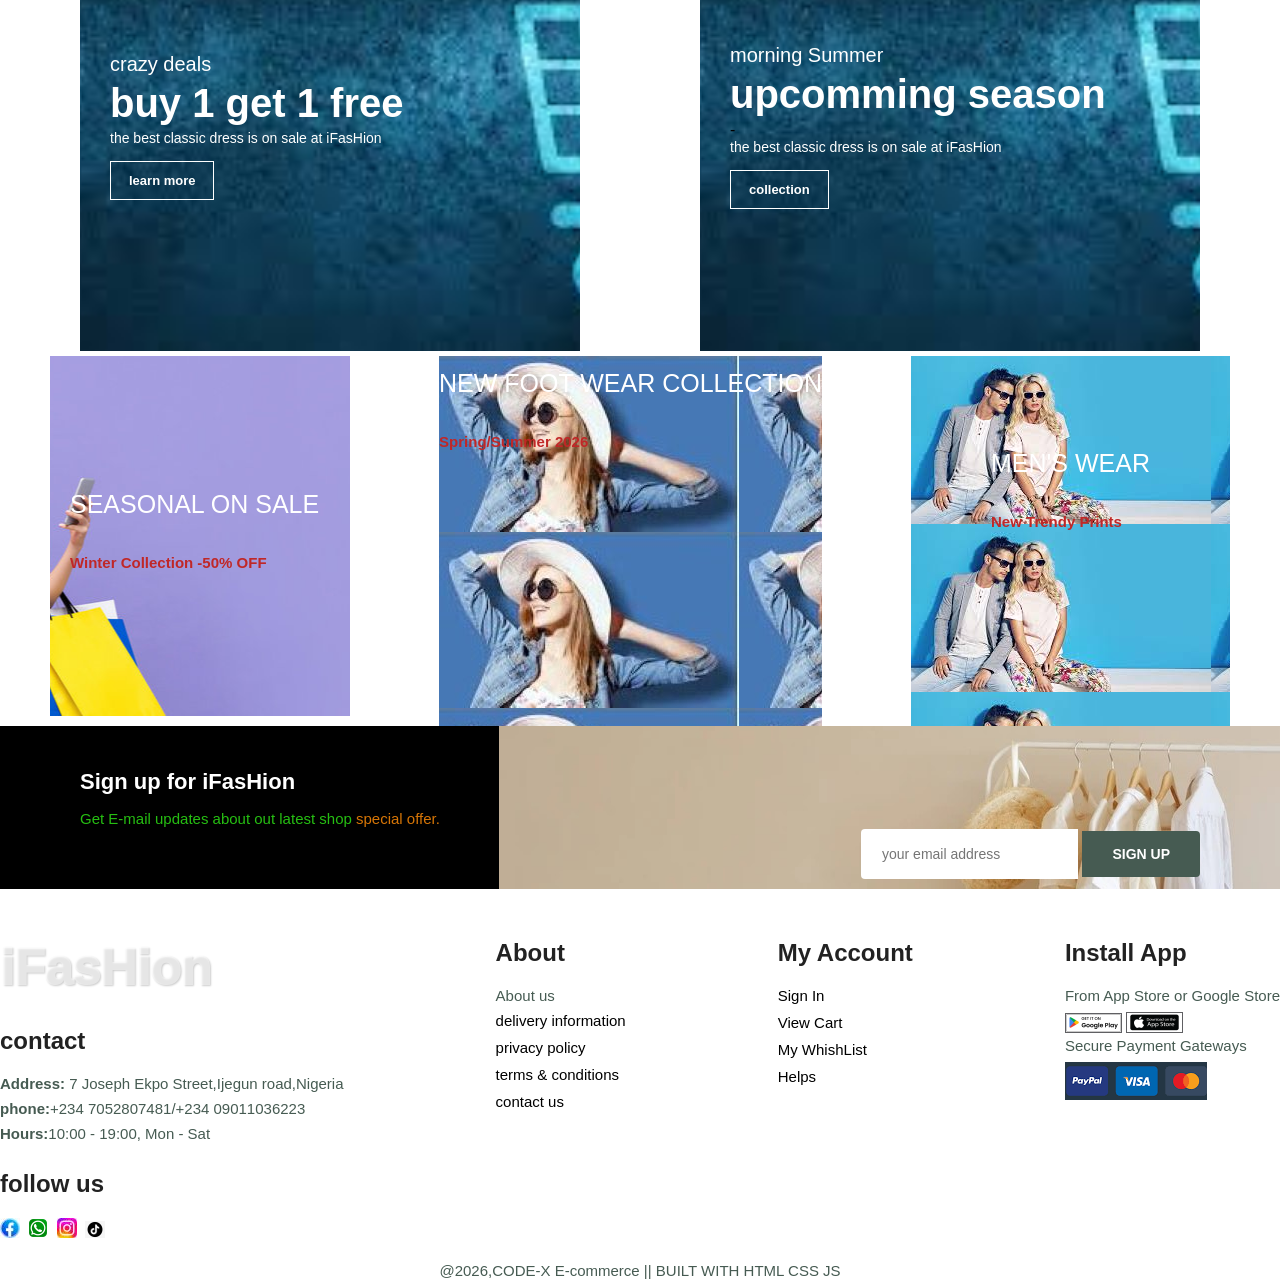
==== commit a844c35c: "Add files via upload" ====
--- a/index.html
+++ b/index.html
@@ -8,6 +8,40 @@
     <link rel="stylesheet" href="style.css">
 </head>
 <body>
+    <section>
+<!-- Floating Search Widget Container -->
+<div class="search-wrapper">
+  <!-- Expandable Input Field -->
+  <div id="search-container" class="hidden">
+    <input type="text" id="search-input" placeholder="Search for a product...">
+  </div>
+  <!-- Floating Logo/Icon Trigger -->
+  <div class="search-trigger" onclick="toggleSearch()" aria-label="Search Toggle">
+    &#128269;
+  </div>
+</div>
+
+<!-- Search Results & Confirmation Card -->
+<div id="results-display" class="hidden">
+  <div id="product-card">
+    <!-- Search results (image, name, price) injected here -->
+  </div>
+  
+  <div id="confirmation-ui" class="hidden">
+    <hr>
+    <p>Is this what you were looking for?</p>
+    <div class="btn-group">
+      <button onclick="confirmSuccess()" class="btn btn-yes">Yes</button>
+      <button onclick="confirmFailure()" class="btn btn-no">No</button>
+    </div>
+  </div>
+
+  <div id="status-msg" class="hidden">
+    We will get back to you shortly.
+  </div>
+</div>
+</section>
+    
 <div id="site-preloader">
     <div class="preloader-box">
         <p class="preloader-text">LOADING...</p>
@@ -46,6 +80,7 @@
         </div>
     </section>
 
+
     <section id="hero" class="reveal"  style=" transition-delay:0.1s">
         <h4>Trade in-Level Up</h4>
         <h2>Super value deal</h2>
@@ -80,6 +115,7 @@
             <h6>F24/7 Support</h6>
         </div>
     </section>
+    
     <section id="product1" class="section-p1">
         <h2 class="reveal">TOP CHOICE</h2>
         <p class="reveal">Fresh Picks. Modern Designs. Summer Ready</p>
@@ -713,7 +749,7 @@
             <img src="visa.png" alt="">
         </div>
         <div class="copy-right">
-            <p>@2026,O-CODE-TECH2 etc - HTML CSS Ecommerce Templete</p>
+            <p>@2026,CODE-X E-commerce || BUILT WITH HTML CSS JS</p>
         </div>
     </footer>
     <script src="script.js"></script>
--- a/style.css
+++ b/style.css
@@ -770,7 +770,18 @@
 .start-animating {
     animation: loadProgress 10s linear forwards;
 }
-
+.scroll{
+  display: flex;
+  flex-direction: column;
+  align-items: center;
+  justify-content: center;
+}
+.scroll p{
+  text-align: center;
+  color: #000;
+  font-weight: 800;
+  font-size: 20PX;
+}
 @keyframes loadProgress {
     0% { width: 0%; }
     100% { width: 100%; }
@@ -795,6 +806,140 @@
     transform: translateY(0) scale(1);
     visibility: visible;
 }
+/* General reset for the widget */
+/* Container: Adjusted for finger-tapping and safe margins */
+.search-wrapper {
+  position: fixed;
+  bottom: 20px;
+  right: 20px;
+  display: flex;
+  align-items: center;
+  z-index: 1000;
+  font-family: 'Segoe UI', Tahoma, Geneva, Verdana, sans-serif;
+}
+
+/* Expandable Input: Uses max-width to prevent screen overflow */
+#search-container {
+  background: white;
+  border-radius: 30px;
+  box-shadow: 0 4px 15px rgba(0,0,0,0.15);
+  margin-right: 10px;
+  padding: 5px 15px;
+  display: flex;
+  align-items: center;
+  transition: all 0.3s ease;
+  max-width: calc(100vw - 100px); /* Ensures bar never hits the screen edge */
+}
+
+#search-input {
+  border: none;
+  outline: none;
+  padding: 12px 5px;
+  width: 200px; /* Default desktop width */
+  font-size: 16px; /* Prevents iOS from auto-zooming on focus */
+}
+
+/* Floating Icon: Slightly larger for easier mobile tapping */
+.search-trigger {
+  background: #007bff;
+  color: white;
+  width: 60px;
+  height: 60px;
+  border-radius: 50%;
+  display: flex;
+  justify-content: center;
+  align-items: center;
+  cursor: pointer;
+  font-size: 26px;
+  box-shadow: 0 4px 12px rgba(0,123,255,0.4);
+  flex-shrink: 0; /* Prevents icon from squishing */
+}
+
+/* Product Modal: Responsive centering and sizing */
+#results-display {
+  position: fixed;
+  top: 50%;
+  left: 50%;
+  transform: translate(-50%, -50%);
+  background: white;
+  padding: 20px;
+  border-radius: 15px;
+  box-shadow: 0 10px 40px rgba(0,0,0,0.3);
+  width: 85%; /* Responsive width */
+  max-width: 400px; /* Max size for desktop */
+  text-align: center;
+  z-index: 2000;
+}
+
+.product-img {
+  width: 100%;
+  height: auto;
+  max-height: 250px;
+  object-fit: contain;
+  border-radius: 10px;
+}
+
+.btn-group {
+  display: flex;
+  gap: 10px;
+  justify-content: center;
+  margin-top: 15px;
+}
+
+.btn {
+  flex: 1; /* Makes buttons equal width on mobile */
+  padding: 12px;
+  border: none;
+  border-radius: 8px;
+  font-weight: bold;
+  cursor: pointer;
+}
+
+.hidden { display: none !important; }
+
+/* MOBILE SPECIFIC OVERRIDES */
+@media (max-width: 477px) {
+  /* The Floating Bar at the bottom */
+  .search-wrapper {
+    right: 50%;
+    transform: translateX(50%);
+    width: auto; /* Shrinks to fit content */
+    max-width: 90%;
+  }
+
+  /* Centered Result Card - Now Slimmer */
+  #results-display {
+    width: 80%;          /* Decreased width from 90% to 80% */
+    max-width: 300px;    /* Strictly limits how wide it can get */
+    padding: 12px;       /* Tighter padding */
+    max-height: 80vh;    /* Slightly shorter to ensure it fits vertically */
+    overflow-y: auto;
+    border-radius: 10px;
+  }
+
+  /* Shrink image slightly to fit the slimmer card */
+  .product-img {
+    max-height: 150px;
+    margin-bottom: 8px;
+  }
+
+  /* Make text smaller to match the slim card */
+  #product-card h3 {
+    font-size: 1.1rem;
+    margin: 5px 0;
+  }
+
+  /* Tighten buttons */
+  .btn-group {
+    gap: 5px;
+  }
+  
+  .btn-yes, .btn-no {
+    padding: 10px 5px;
+    font-size: 13px;
+  }
+}
+
 
 
 .delete-btn:hover {
@@ -1160,6 +1305,7 @@
   display: flex;
  }
  
+
  }
  
  
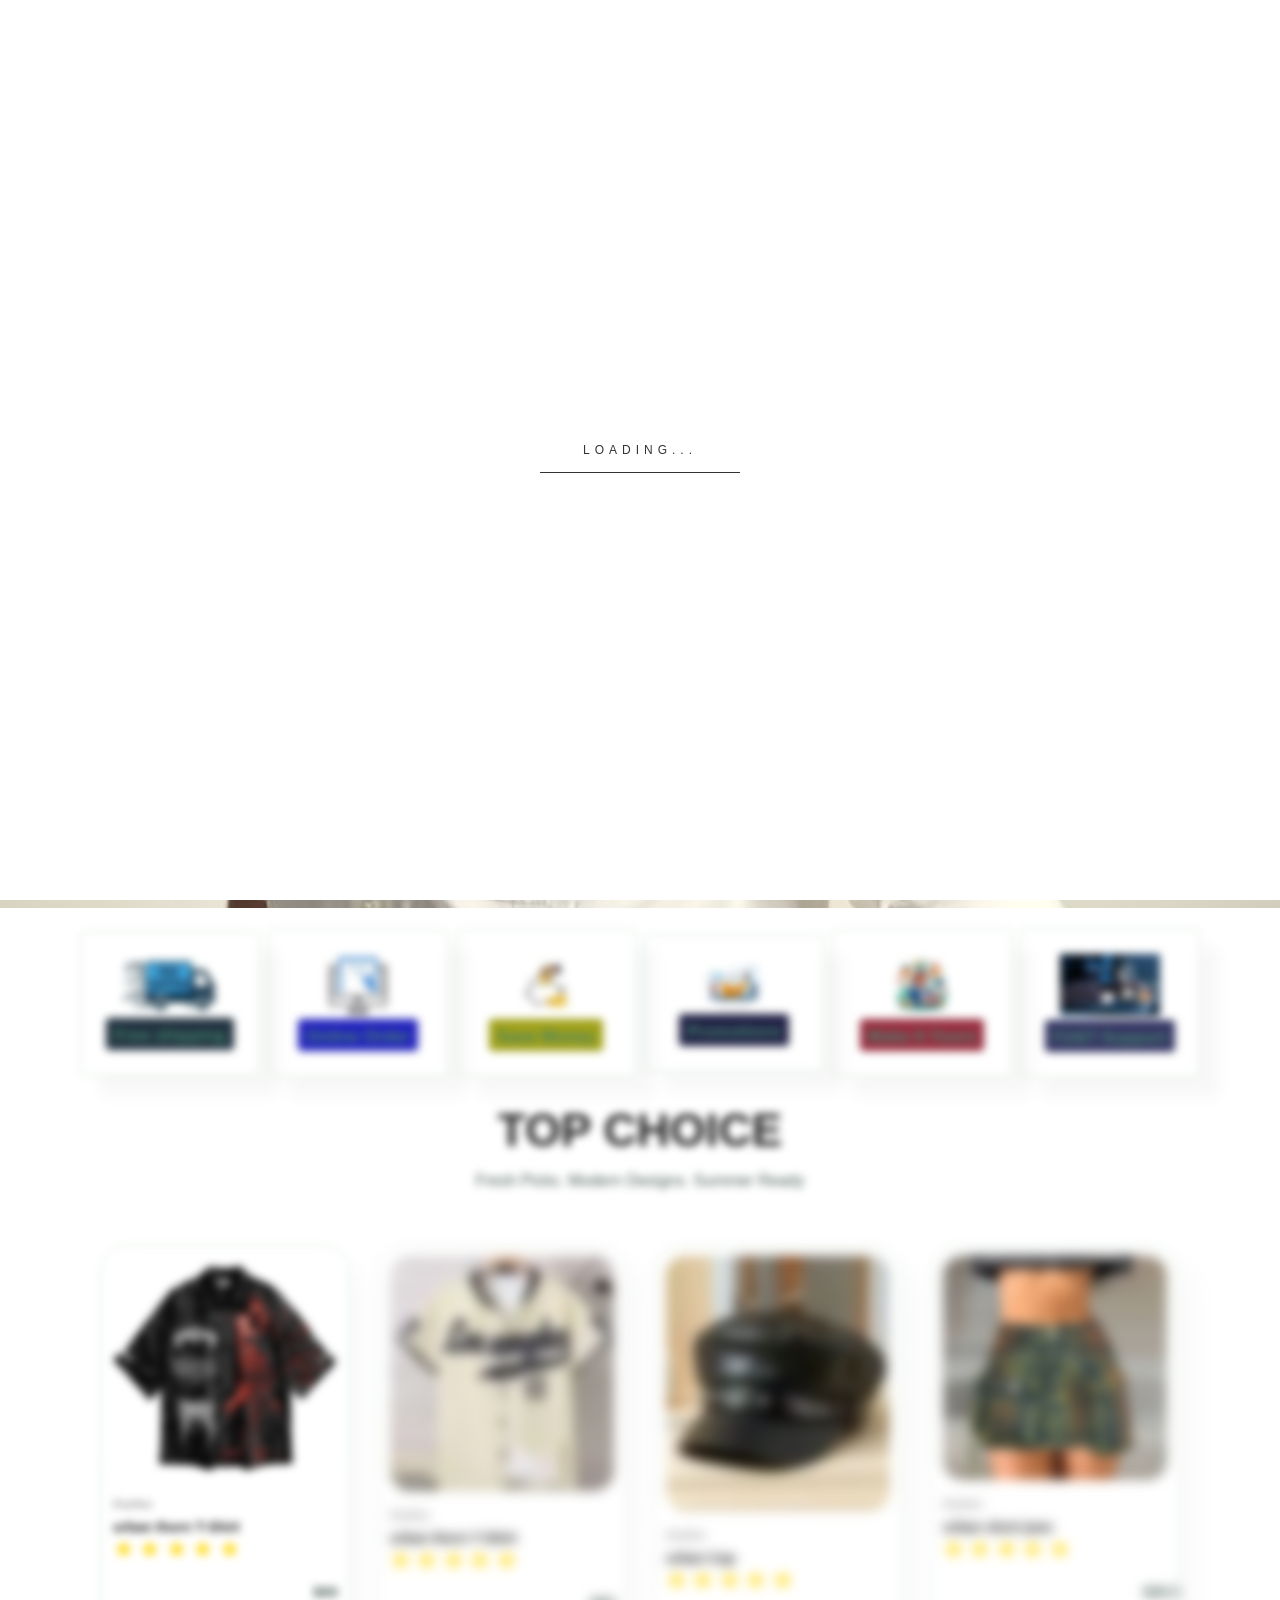
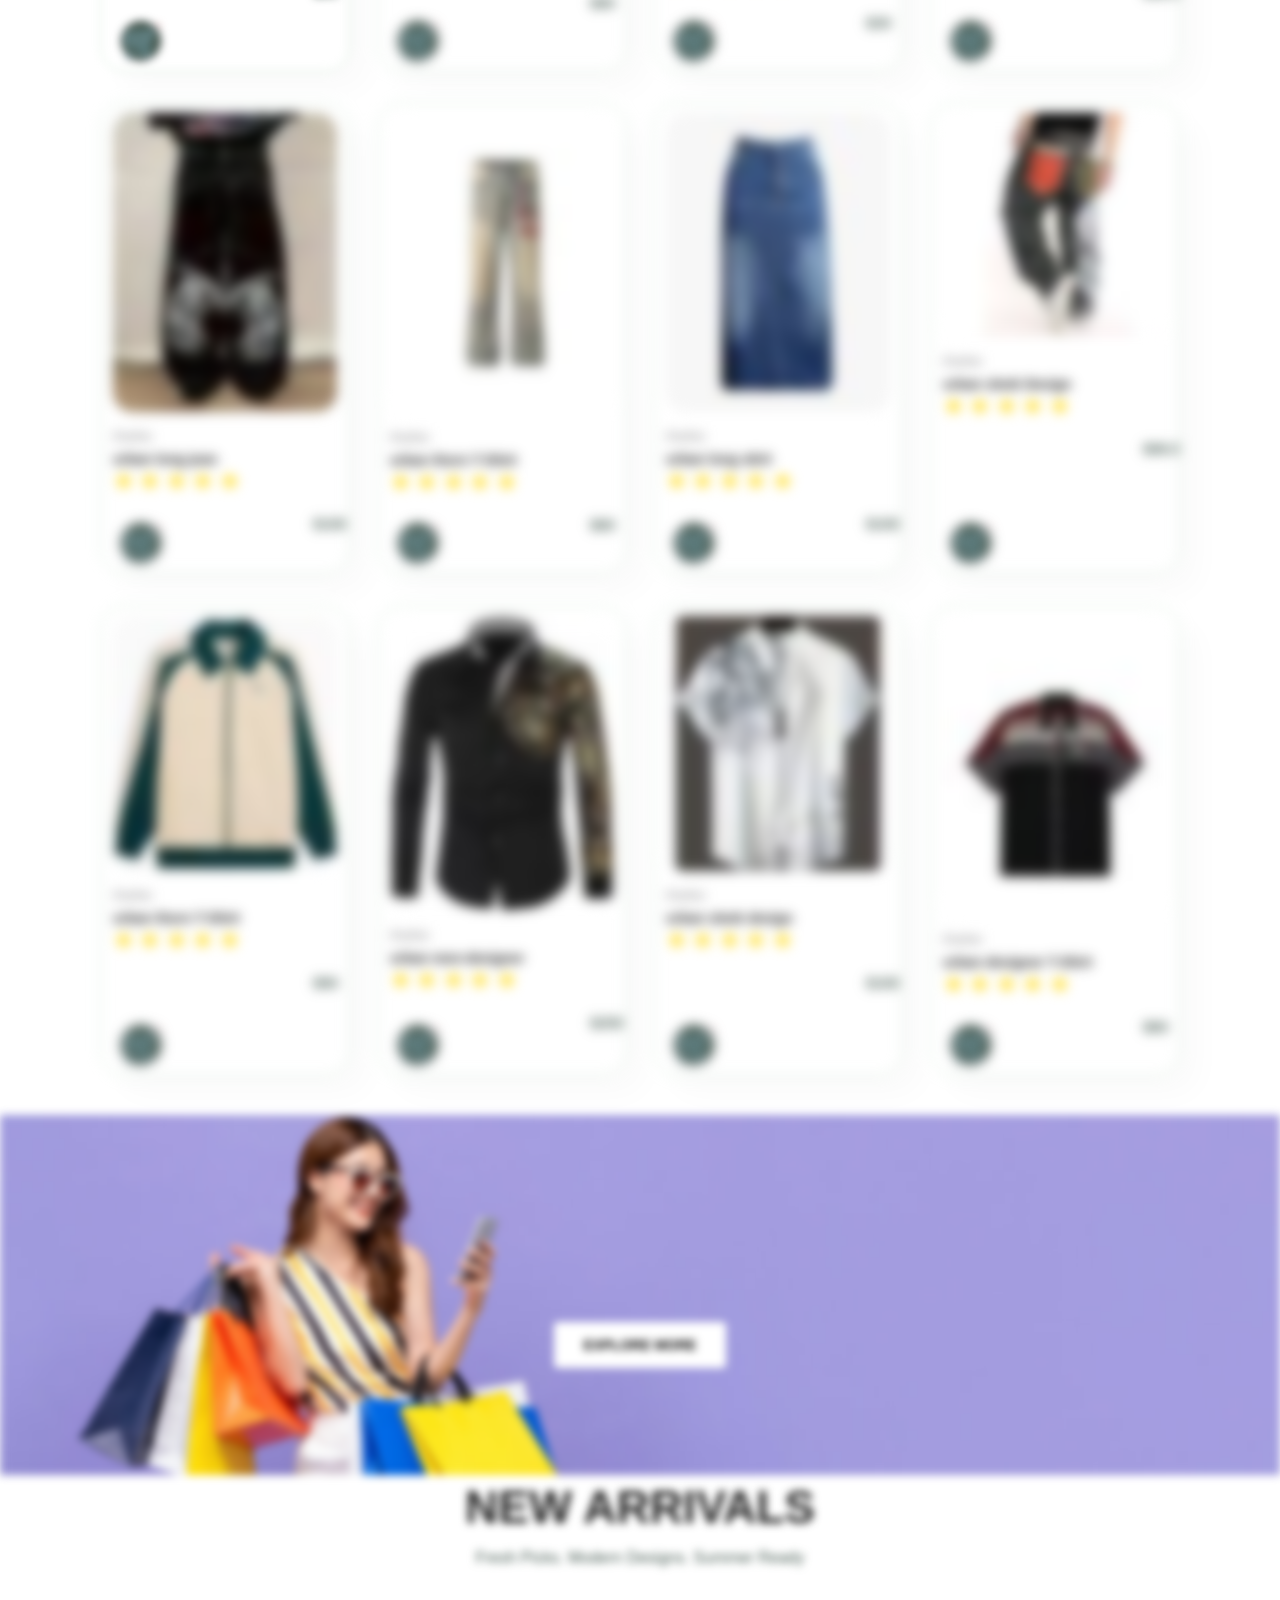
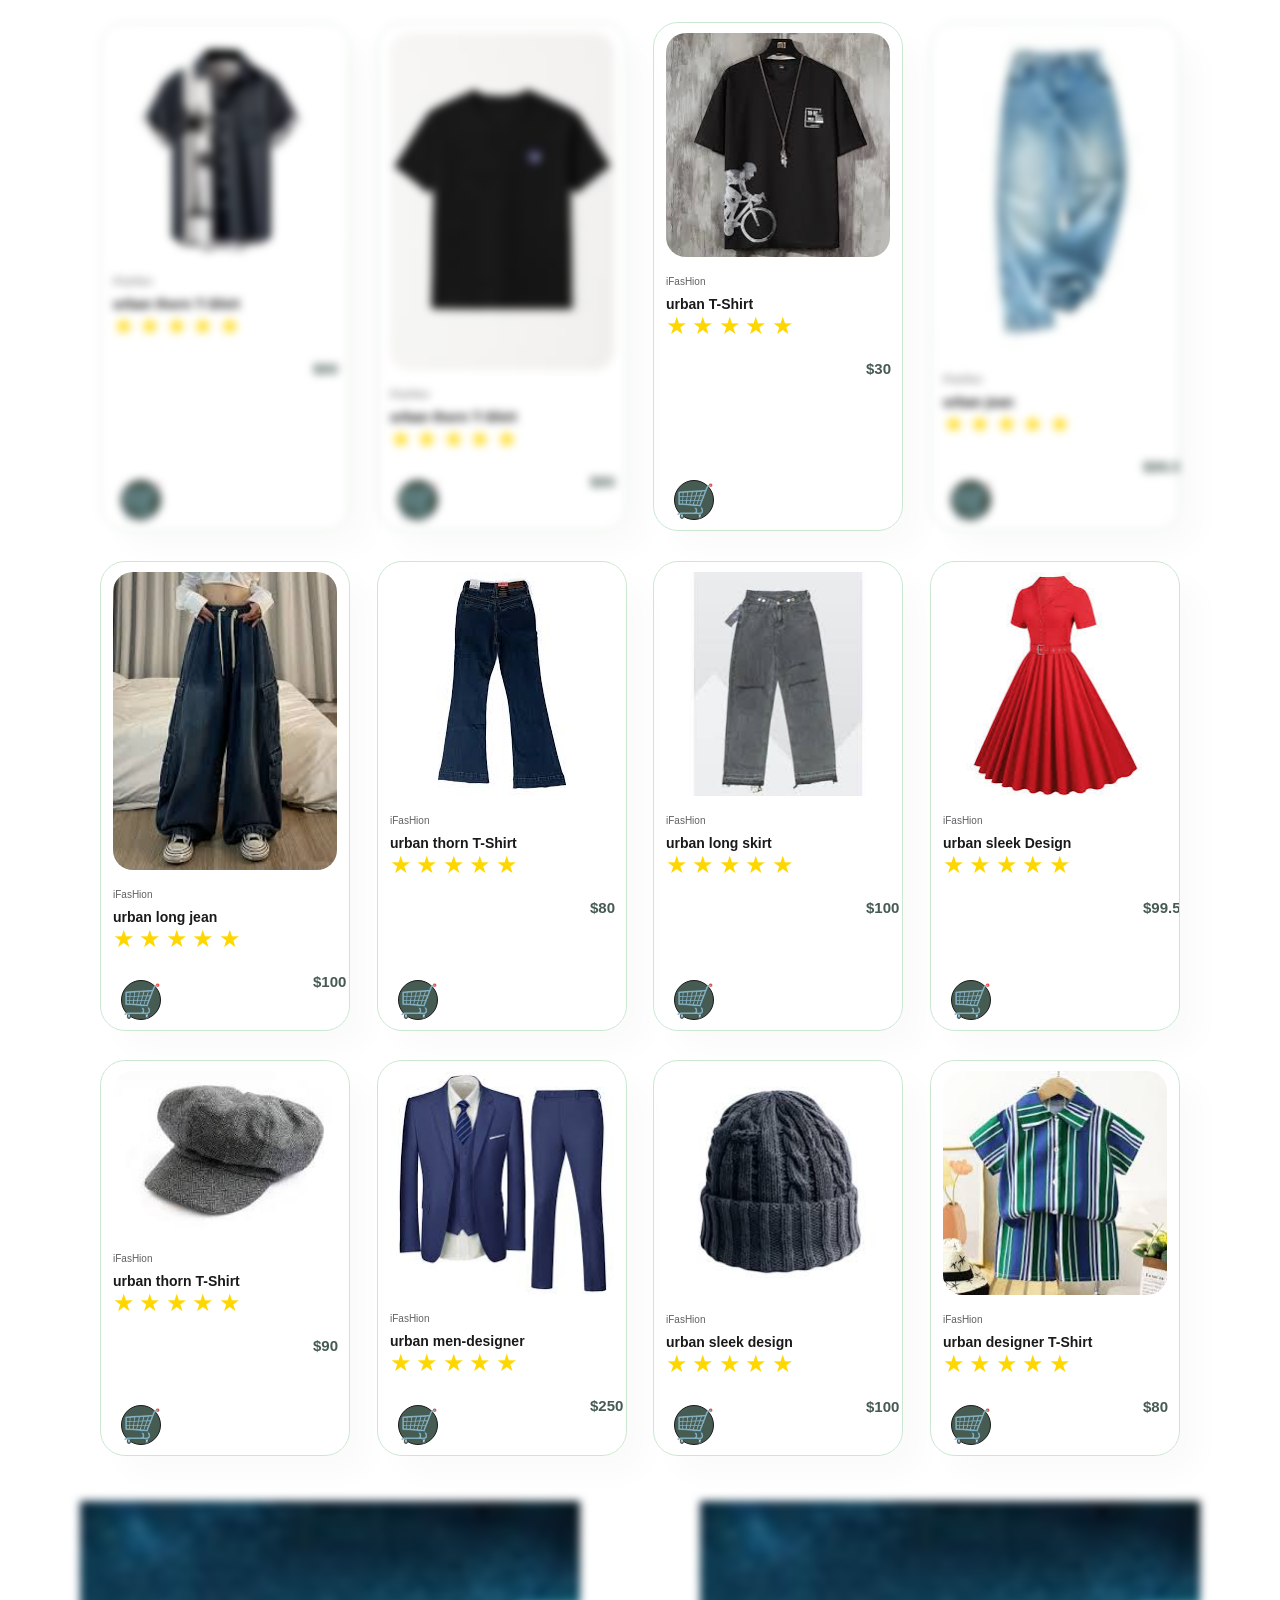
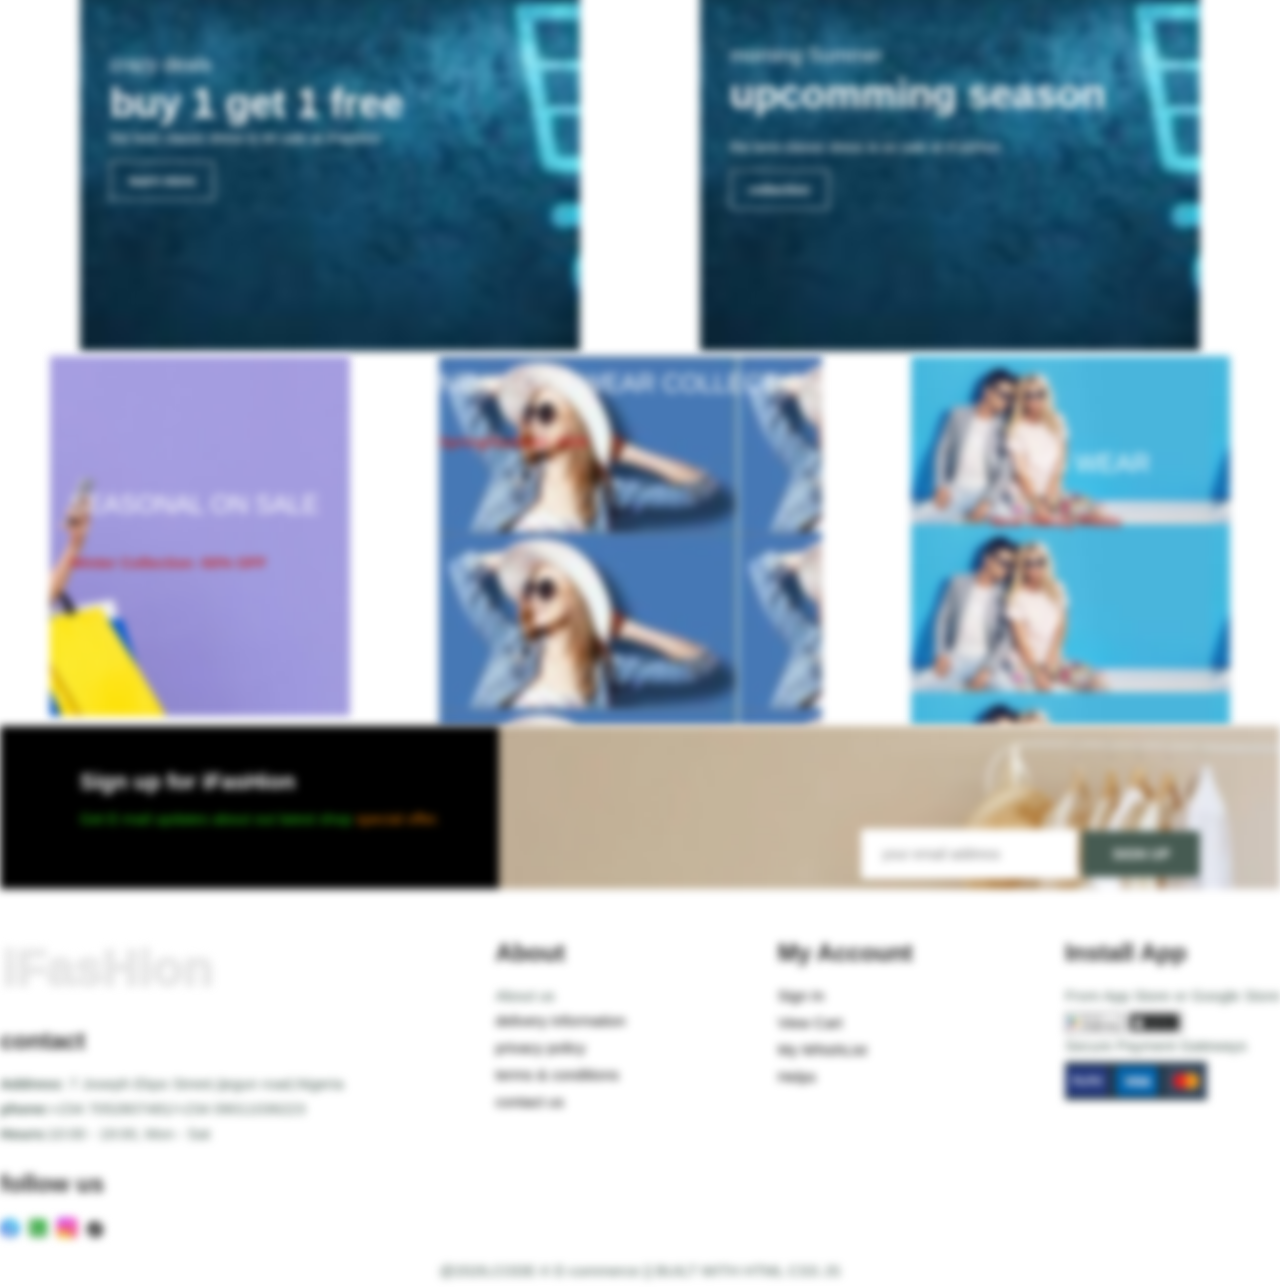
==== commit 20763570: "Add files via upload" ====
--- a/index.html
+++ b/index.html
@@ -1,5 +1,6 @@
 <!DOCTYPE html>
 <html>
+
 <head>
 
     <meta charset="UTF-8">
@@ -7,81 +8,84 @@
     <title>2026/E-commerce</title>
     <link rel="stylesheet" href="style.css">
 </head>
+
 <body>
+
     <section>
-<!-- Floating Search Widget Container -->
-<div class="search-wrapper">
-  <!-- Expandable Input Field -->
-  <div id="search-container" class="hidden">
-    <input type="text" id="search-input" placeholder="Search for a product...">
-  </div>
-  <!-- Floating Logo/Icon Trigger -->
-  <div class="search-trigger" onclick="toggleSearch()" aria-label="Search Toggle">
-    &#128269;
-  </div>
-</div>
-
-<!-- Search Results & Confirmation Card -->
-<div id="results-display" class="hidden">
-  <div id="product-card">
-    <!-- Search results (image, name, price) injected here -->
-  </div>
-  
-  <div id="confirmation-ui" class="hidden">
-    <hr>
-    <p>Is this what you were looking for?</p>
-    <div class="btn-group">
-      <button onclick="confirmSuccess()" class="btn btn-yes">Yes</button>
-      <button onclick="confirmFailure()" class="btn btn-no">No</button>
+
+        <div class="search-wrapper">
+
+            <div id="search-container" class="hidden">
+                <input type="text" id="search-input" placeholder="Search for a product...">
+            </div>
+
+            <div class="search-trigger" onclick="toggleSearch()" aria-label="Search Toggle"> 🔍 </div>
+        </div>
+
+
+        <div id="results-display" class="hidden">
+
+            <span class="close-btn" onclick="closeAll()"
+                style="position:absolute; top:10px; right:15px; cursor:pointer; font-size:24px; color:#888;">&times;</span>
+
+            <div id="product-card">
+
+            </div>
+
+            <div id="confirmation-ui" class="hidden">
+                <hr>
+                <p>Is this what you were looking for?</p>
+                <div class="btn-group">
+                    <button onclick="confirmSuccess()" class="btn btn-yes">Yes</button>
+                    <button onclick="confirmFailure()" class="btn btn-no">No</button>
+                </div>
+            </div>
+
+            <div id="status-msg" class="hidden"> We will get back to you shortly. </div>
+        </div>
+    </section>
+
+
+    <div id="site-preloader">
+        <div class="preloader-box">
+            <p class="preloader-text">LOADING...</p>
+            <div class="preloader-track">
+                <div class="preloader-fill"></div>
+            </div>
+        </div>
     </div>
-  </div>
-
-  <div id="status-msg" class="hidden">
-    We will get back to you shortly.
-  </div>
-</div>
-</section>
-    
-<div id="site-preloader">
-    <div class="preloader-box">
-        <p class="preloader-text">LOADING...</p>
-        <div class="preloader-track">
-            <div class="preloader-fill"></div>
-        </div>
-    </div>
-</div>
-
-
-
-
-
-    <section id="header"> 
+
+
+
+
+
+    <section id="header">
         <a href="" class="logo">iFasHion</a>
 
         <div>
             <ul id="navbar">
-                <li><a class="active"  href="index.html">Home</a></li>
-                 <li><a href="shop.html">Store</a></li>
-                  <li><a href="blog.html">Updates</a></li>
-                   <li><a href="about.html">About</a></li>
-                    <li><a href="contact.html">Contact</a></li>
-                    <li><a href="hub.html">Rate Us</a></li>
-                       <li><a id="cart-name" href="cat.html">Cart</a></li>
-                     <a href="cart.html" id="lg-bag"><img src="shopcart.jpg" alt=""></a>
-                     <a href="#" id="close"> &#10005;</a>
+                <li><a class="active" href="index.html">Home</a></li>
+                <li><a href="shop.html">Store</a></li>
+                <li><a href="blog.html">Updates</a></li>
+                <li><a href="about.html">About</a></li>
+                <li><a href="contact.html">Contact</a></li>
+                <li><a href="hub.html">Rate Us</a></li>
+                <li><a id="cart-name" href="cat.html">Cart</a></li>
+                <a href="cart.html" id="lg-bag"><img src="shopcart.jpg" alt=""></a>
+                <a href="#" id="close"> &#10005;</a>
 
             </ul>
         </div>
         <div id="mobile">
-       <img src="shopcart.jpg" alt=""> 
-       <div id="size">&#9776;</div> 
-
-
-        </div>
-    </section>
-
-
-    <section id="hero" class="reveal"  style=" transition-delay:0.1s">
+            <img src="shopcart.jpg" alt="">
+            <div id="size">&#9776;</div>
+
+
+        </div>
+    </section>
+
+
+    <section id="hero" class="reveal" style=" transition-delay:0.1s">
         <h4>Trade in-Level Up</h4>
         <h2>Super value deal</h2>
         <h1>On all product</h1>
@@ -89,38 +93,38 @@
         <button>Shop Now</button>
     </section>
 
-    <section id="feature"  class="reveal section-p1" style=" transition-delay:0.1s">
+    <section id="feature" class="reveal section-p1" style=" transition-delay:0.1s">
         <div class="fe-box">
-            <img src="freeshipping1.jpg" class="img-1" alt="" >
+            <img src="freeshipping1.jpg" class="img-1" alt="">
             <h6>Free shipping</h6>
         </div>
         <div class="fe-box">
-            <img src="online order1.jpg" class="img-1" alt="" >
+            <img src="online order1.jpg" class="img-1" alt="">
             <h6>Online Order</h6>
         </div>
         <div class="fe-box">
-            <img src="savemoney1.jpg" class="img-1" alt="" >
+            <img src="savemoney1.jpg" class="img-1" alt="">
             <h6>Save Money</h6>
         </div>
         <div class="fe-box">
-            <img src="promotions1.jpg" class="img-1" alt="" >
+            <img src="promotions1.jpg" class="img-1" alt="">
             <h6>Promotions</h6>
         </div>
         <div class="fe-box">
-            <img src="happysel1.jpg" class="img-1" alt="" >
+            <img src="happysel1.jpg" class="img-1" alt="">
             <h6>Make It Yours</h6>
         </div>
         <div class="fe-box">
-            <img src="active2.jpg" class="img-1" alt="" >
+            <img src="active2.jpg" class="img-1" alt="">
             <h6>F24/7 Support</h6>
         </div>
     </section>
-    
-    <section id="product1" class="section-p1">
+
+    <section id="product1" class="section-p1 " style="transition: delay 0s;">
         <h2 class="reveal">TOP CHOICE</h2>
         <p class="reveal">Fresh Picks. Modern Designs. Summer Ready</p>
-        
-        <div class="pro-container">
+
+        <div class="pro-container reveal">
             <div class="pro">
                 <img src="t-shirt2.jpg" alt="">
                 <div class="des">
@@ -129,21 +133,21 @@
                     <div class="star">
                         <span style="color: gold; font-size: 24px;">&#9733;</span>
 
-                         <span style="color: gold; font-size: 24px;">&#9733;</span>
-
-                          <span style="color: gold; font-size: 24px;">&#9733;</span>
-
-                           <span style="color: gold; font-size: 24px;">&#9733;</span>
-
-                            <span style="color: gold; font-size: 24px;">&#9733;</span>
+                        <span style="color: gold; font-size: 24px;">&#9733;</span>
+
+                        <span style="color: gold; font-size: 24px;">&#9733;</span>
+
+                        <span style="color: gold; font-size: 24px;">&#9733;</span>
+
+                        <span style="color: gold; font-size: 24px;">&#9733;</span>
 
                     </div>
                     <h4>$80</h4>
                 </div>
                 <a href="#"><span style="font-size: 32px;" class="cart">&#128722;</span>
-</a>
-            </div>
-          <div class="pro">
+                </a>
+            </div>
+            <div class="pro reveal">
                 <img src="real-1.jpg" alt="">
                 <div class="des">
                     <span>iFasHion</span>
@@ -151,21 +155,21 @@
                     <div class="star">
                         <span style="color: gold; font-size: 24px;">&#9733;</span>
 
-                         <span style="color: gold; font-size: 24px;">&#9733;</span>
-
-                          <span style="color: gold; font-size: 24px;">&#9733;</span>
-
-                           <span style="color: gold; font-size: 24px;">&#9733;</span>
-
-                            <span style="color: gold; font-size: 24px;">&#9733;</span>
+                        <span style="color: gold; font-size: 24px;">&#9733;</span>
+
+                        <span style="color: gold; font-size: 24px;">&#9733;</span>
+
+                        <span style="color: gold; font-size: 24px;">&#9733;</span>
+
+                        <span style="color: gold; font-size: 24px;">&#9733;</span>
 
                     </div>
                     <h4>$80</h4>
                 </div>
                 <a href="#"><span style="font-size: 32px;" class="cart">&#128722;</span>
-</a>
-            </div>
-            <div class="pro">
+                </a>
+            </div>
+            <div class="pro reveal">
                 <img src="cap-2.jpg" alt="">
                 <div class="des">
                     <span>iFasHion</span>
@@ -173,21 +177,21 @@
                     <div class="star">
                         <span style="color: gold; font-size: 24px;">&#9733;</span>
 
-                         <span style="color: gold; font-size: 24px;">&#9733;</span>
-
-                          <span style="color: gold; font-size: 24px;">&#9733;</span>
-
-                           <span style="color: gold; font-size: 24px;">&#9733;</span>
-
-                            <span style="color: gold; font-size: 24px;">&#9733;</span>
+                        <span style="color: gold; font-size: 24px;">&#9733;</span>
+
+                        <span style="color: gold; font-size: 24px;">&#9733;</span>
+
+                        <span style="color: gold; font-size: 24px;">&#9733;</span>
+
+                        <span style="color: gold; font-size: 24px;">&#9733;</span>
 
                     </div>
                     <h4>$30</h4>
                 </div>
                 <a href="#"><span style="font-size: 32px;" class="cart">&#128722;</span>
-</a>
-            </div>
-            <div class="pro">
+                </a>
+            </div>
+            <div class="pro reveal">
                 <img src="baggi-1.jpg" alt="">
                 <div class="des">
                     <span>iFasHion</span>
@@ -195,21 +199,21 @@
                     <div class="star">
                         <span style="color: gold; font-size: 24px;">&#9733;</span>
 
-                         <span style="color: gold; font-size: 24px;">&#9733;</span>
-
-                          <span style="color: gold; font-size: 24px;">&#9733;</span>
-
-                           <span style="color: gold; font-size: 24px;">&#9733;</span>
-
-                            <span style="color: gold; font-size: 24px;">&#9733;</span>
+                        <span style="color: gold; font-size: 24px;">&#9733;</span>
+
+                        <span style="color: gold; font-size: 24px;">&#9733;</span>
+
+                        <span style="color: gold; font-size: 24px;">&#9733;</span>
+
+                        <span style="color: gold; font-size: 24px;">&#9733;</span>
 
                     </div>
                     <h4>$99.5</h4>
                 </div>
                 <a href="#"><span style="font-size: 32px;" class="cart">&#128722;</span>
-</a>
-            </div>
-            <div class="pro">
+                </a>
+            </div>
+            <div class="pro reveal">
                 <img src="boi-6.jpg" alt="">
                 <div class="des">
                     <span>iFasHion</span>
@@ -217,21 +221,21 @@
                     <div class="star">
                         <span style="color: gold; font-size: 24px;">&#9733;</span>
 
-                         <span style="color: gold; font-size: 24px;">&#9733;</span>
-
-                          <span style="color: gold; font-size: 24px;">&#9733;</span>
-
-                           <span style="color: gold; font-size: 24px;">&#9733;</span>
-
-                            <span style="color: gold; font-size: 24px;">&#9733;</span>
+                        <span style="color: gold; font-size: 24px;">&#9733;</span>
+
+                        <span style="color: gold; font-size: 24px;">&#9733;</span>
+
+                        <span style="color: gold; font-size: 24px;">&#9733;</span>
+
+                        <span style="color: gold; font-size: 24px;">&#9733;</span>
 
                     </div>
                     <h4>$100</h4>
                 </div>
                 <a href="#"><span style="font-size: 32px;" class="cart">&#128722;</span>
-</a>
-            </div>
-            <div class="pro">
+                </a>
+            </div>
+            <div class="pro reveal">
                 <img src="boi-1.jpg" alt="">
                 <div class="des">
                     <span>iFasHion</span>
@@ -239,21 +243,21 @@
                     <div class="star">
                         <span style="color: gold; font-size: 24px;">&#9733;</span>
 
-                         <span style="color: gold; font-size: 24px;">&#9733;</span>
-
-                          <span style="color: gold; font-size: 24px;">&#9733;</span>
-
-                           <span style="color: gold; font-size: 24px;">&#9733;</span>
-
-                            <span style="color: gold; font-size: 24px;">&#9733;</span>
+                        <span style="color: gold; font-size: 24px;">&#9733;</span>
+
+                        <span style="color: gold; font-size: 24px;">&#9733;</span>
+
+                        <span style="color: gold; font-size: 24px;">&#9733;</span>
+
+                        <span style="color: gold; font-size: 24px;">&#9733;</span>
 
                     </div>
                     <h4>$80</h4>
                 </div>
                 <a href="#"><span style="font-size: 32px;" class="cart">&#128722;</span>
-</a>
-            </div>
-            <div class="pro">
+                </a>
+            </div>
+            <div class="pro reveal">
                 <img src="long-skirt 1.jpg" alt="">
                 <div class="des">
                     <span>iFasHion</span>
@@ -261,21 +265,21 @@
                     <div class="star">
                         <span style="color: gold; font-size: 24px;">&#9733;</span>
 
-                         <span style="color: gold; font-size: 24px;">&#9733;</span>
-
-                          <span style="color: gold; font-size: 24px;">&#9733;</span>
-
-                           <span style="color: gold; font-size: 24px;">&#9733;</span>
-
-                            <span style="color: gold; font-size: 24px;">&#9733;</span>
+                        <span style="color: gold; font-size: 24px;">&#9733;</span>
+
+                        <span style="color: gold; font-size: 24px;">&#9733;</span>
+
+                        <span style="color: gold; font-size: 24px;">&#9733;</span>
+
+                        <span style="color: gold; font-size: 24px;">&#9733;</span>
 
                     </div>
                     <h4>$100</h4>
                 </div>
                 <a href="#"><span style="font-size: 32px;" class="cart">&#128722;</span>
-</a>
-            </div>  
-            <div class="pro">
+                </a>
+            </div>
+            <div class="pro reveal">
                 <img src="boi-4.jpg" alt="">
                 <div class="des">
                     <span>iFasHion</span>
@@ -283,21 +287,21 @@
                     <div class="star">
                         <span style="color: gold; font-size: 24px;">&#9733;</span>
 
-                         <span style="color: gold; font-size: 24px;">&#9733;</span>
-
-                          <span style="color: gold; font-size: 24px;">&#9733;</span>
-
-                           <span style="color: gold; font-size: 24px;">&#9733;</span>
-
-                            <span style="color: gold; font-size: 24px;">&#9733;</span>
+                        <span style="color: gold; font-size: 24px;">&#9733;</span>
+
+                        <span style="color: gold; font-size: 24px;">&#9733;</span>
+
+                        <span style="color: gold; font-size: 24px;">&#9733;</span>
+
+                        <span style="color: gold; font-size: 24px;">&#9733;</span>
 
                     </div>
                     <h4>$99.5</h4>
                 </div>
                 <a href="#"><span style="font-size: 32px;" class="cart">&#128722;</span>
-</a>
-            </div>
-        <div class="pro">
+                </a>
+            </div>
+            <div class="pro reveal">
                 <img src="real-2.jpg" alt="">
                 <div class="des">
                     <span>iFasHion</span>
@@ -305,21 +309,21 @@
                     <div class="star">
                         <span style="color: gold; font-size: 24px;">&#9733;</span>
 
-                         <span style="color: gold; font-size: 24px;">&#9733;</span>
-
-                          <span style="color: gold; font-size: 24px;">&#9733;</span>
-
-                           <span style="color: gold; font-size: 24px;">&#9733;</span>
-
-                            <span style="color: gold; font-size: 24px;">&#9733;</span>
+                        <span style="color: gold; font-size: 24px;">&#9733;</span>
+
+                        <span style="color: gold; font-size: 24px;">&#9733;</span>
+
+                        <span style="color: gold; font-size: 24px;">&#9733;</span>
+
+                        <span style="color: gold; font-size: 24px;">&#9733;</span>
 
                     </div>
                     <h4>$90</h4>
                 </div>
                 <a href="#"><span style="font-size: 32px;" class="cart">&#128722;</span>
-</a>
-            </div>
-            <div class="pro">
+                </a>
+            </div>
+            <div class="pro reveal">
                 <img src="men-designer.jpg" alt="">
                 <div class="des">
                     <span>iFasHion</span>
@@ -327,21 +331,21 @@
                     <div class="star">
                         <span style="color: gold; font-size: 24px;">&#9733;</span>
 
-                         <span style="color: gold; font-size: 24px;">&#9733;</span>
-
-                          <span style="color: gold; font-size: 24px;">&#9733;</span>
-
-                           <span style="color: gold; font-size: 24px;">&#9733;</span>
-
-                            <span style="color: gold; font-size: 24px;">&#9733;</span>
+                        <span style="color: gold; font-size: 24px;">&#9733;</span>
+
+                        <span style="color: gold; font-size: 24px;">&#9733;</span>
+
+                        <span style="color: gold; font-size: 24px;">&#9733;</span>
+
+                        <span style="color: gold; font-size: 24px;">&#9733;</span>
 
                     </div>
                     <h4>$250</h4>
                 </div>
                 <a href="#"><span style="font-size: 32px;" class="cart">&#128722;</span>
-</a>
-            </div>
-            <div class="pro">
+                </a>
+            </div>
+            <div class="pro reveal">
                 <img src="urban-causual.jpg" alt="">
                 <div class="des">
                     <span>iFasHion</span>
@@ -349,21 +353,21 @@
                     <div class="star">
                         <span style="color: gold; font-size: 24px;">&#9733;</span>
 
-                         <span style="color: gold; font-size: 24px;">&#9733;</span>
-
-                          <span style="color: gold; font-size: 24px;">&#9733;</span>
-
-                           <span style="color: gold; font-size: 24px;">&#9733;</span>
-
-                            <span style="color: gold; font-size: 24px;">&#9733;</span>
+                        <span style="color: gold; font-size: 24px;">&#9733;</span>
+
+                        <span style="color: gold; font-size: 24px;">&#9733;</span>
+
+                        <span style="color: gold; font-size: 24px;">&#9733;</span>
+
+                        <span style="color: gold; font-size: 24px;">&#9733;</span>
 
                     </div>
                     <h4>$100</h4>
                 </div>
                 <a href="#"><span style="font-size: 32px;" class="cart">&#128722;</span>
-</a>
-            </div>
-            <div class="pro">
+                </a>
+            </div>
+            <div class="pro reveal">
                 <img src="designer.jpg" alt="">
                 <div class="des">
                     <span>iFasHion</span>
@@ -371,32 +375,32 @@
                     <div class="star">
                         <span style="color: gold; font-size: 24px;">&#9733;</span>
 
-                         <span style="color: gold; font-size: 24px;">&#9733;</span>
-
-                          <span style="color: gold; font-size: 24px;">&#9733;</span>
-
-                           <span style="color: gold; font-size: 24px;">&#9733;</span>
-
-                            <span style="color: gold; font-size: 24px;">&#9733;</span>
+                        <span style="color: gold; font-size: 24px;">&#9733;</span>
+
+                        <span style="color: gold; font-size: 24px;">&#9733;</span>
+
+                        <span style="color: gold; font-size: 24px;">&#9733;</span>
+
+                        <span style="color: gold; font-size: 24px;">&#9733;</span>
 
                     </div>
                     <h4>$80</h4>
                 </div>
                 <a href="#"><span style="font-size: 32px;" class="cart">&#128722;</span>
-</a>
-            </div>
-        </div>
-        
+                </a>
+            </div>
+        </div>
+
     </section>
     <section id="banner" class="reveal section-m1" style=" transition-delay:0.1s">
         <button class="normal">EXPLORE MORE</button>
     </section>
-    <section id="product1"  class="section-p1">
+    <section id="product1" class="section-p1">
         <h2 class="reveal">NEW ARRIVALS</h2>
         <p class="reveal">Fresh Picks. Modern Designs. Summer Ready</p>
-    
+
         <div class="pro-container">
-            <div class="pro">
+            <div class="pro reveal">
                 <img src="top3.jpg" alt="">
                 <div class="des">
                     <span>iFasHion</span>
@@ -404,21 +408,21 @@
                     <div class="star">
                         <span style="color: gold; font-size: 24px;">&#9733;</span>
 
-                         <span style="color: gold; font-size: 24px;">&#9733;</span>
-
-                          <span style="color: gold; font-size: 24px;">&#9733;</span>
-
-                           <span style="color: gold; font-size: 24px;">&#9733;</span>
-
-                            <span style="color: gold; font-size: 24px;">&#9733;</span>
+                        <span style="color: gold; font-size: 24px;">&#9733;</span>
+
+                        <span style="color: gold; font-size: 24px;">&#9733;</span>
+
+                        <span style="color: gold; font-size: 24px;">&#9733;</span>
+
+                        <span style="color: gold; font-size: 24px;">&#9733;</span>
 
                     </div>
                     <h4>$80</h4>
                 </div>
                 <a href="#"><span style="font-size: 32px;" class="cart">&#128722;</span>
-</a>
-            </div>
-          <div class="pro">
+                </a>
+            </div>
+            <div class="pro reveal delay-1">
                 <img src="top2.jpg" alt="">
                 <div class="des">
                     <span>iFasHion</span>
@@ -426,19 +430,19 @@
                     <div class="star">
                         <span style="color: gold; font-size: 24px;">&#9733;</span>
 
-                         <span style="color: gold; font-size: 24px;">&#9733;</span>
-
-                          <span style="color: gold; font-size: 24px;">&#9733;</span>
-
-                           <span style="color: gold; font-size: 24px;">&#9733;</span>
-
-                            <span style="color: gold; font-size: 24px;">&#9733;</span>
+                        <span style="color: gold; font-size: 24px;">&#9733;</span>
+
+                        <span style="color: gold; font-size: 24px;">&#9733;</span>
+
+                        <span style="color: gold; font-size: 24px;">&#9733;</span>
+
+                        <span style="color: gold; font-size: 24px;">&#9733;</span>
 
                     </div>
                     <h4>$80</h4>
                 </div>
                 <a href="#"><span style="font-size: 32px;" class="cart">&#128722;</span>
-</a>
+                </a>
             </div>
             <div class="pro">
                 <img src="top4.jpg" alt="">
@@ -448,21 +452,21 @@
                     <div class="star">
                         <span style="color: gold; font-size: 24px;">&#9733;</span>
 
-                         <span style="color: gold; font-size: 24px;">&#9733;</span>
-
-                          <span style="color: gold; font-size: 24px;">&#9733;</span>
-
-                           <span style="color: gold; font-size: 24px;">&#9733;</span>
-
-                            <span style="color: gold; font-size: 24px;">&#9733;</span>
+                        <span style="color: gold; font-size: 24px;">&#9733;</span>
+
+                        <span style="color: gold; font-size: 24px;">&#9733;</span>
+
+                        <span style="color: gold; font-size: 24px;">&#9733;</span>
+
+                        <span style="color: gold; font-size: 24px;">&#9733;</span>
 
                     </div>
                     <h4>$30</h4>
                 </div>
                 <a href="#"><span style="font-size: 32px;" class="cart">&#128722;</span>
-</a>
-            </div>
-            <div class="pro">
+                </a>
+            </div>
+            <div class="pro reveal delay-2">
                 <img src="top5.jpg" alt="">
                 <div class="des">
                     <span>iFasHion</span>
@@ -470,19 +474,19 @@
                     <div class="star">
                         <span style="color: gold; font-size: 24px;">&#9733;</span>
 
-                         <span style="color: gold; font-size: 24px;">&#9733;</span>
-
-                          <span style="color: gold; font-size: 24px;">&#9733;</span>
-
-                           <span style="color: gold; font-size: 24px;">&#9733;</span>
-
-                            <span style="color: gold; font-size: 24px;">&#9733;</span>
+                        <span style="color: gold; font-size: 24px;">&#9733;</span>
+
+                        <span style="color: gold; font-size: 24px;">&#9733;</span>
+
+                        <span style="color: gold; font-size: 24px;">&#9733;</span>
+
+                        <span style="color: gold; font-size: 24px;">&#9733;</span>
 
                     </div>
                     <h4>$99.5</h4>
                 </div>
                 <a href="#"><span style="font-size: 32px;" class="cart">&#128722;</span>
-</a>
+                </a>
             </div>
             <div class="pro">
                 <img src="top-6.jpg" alt="">
@@ -492,19 +496,19 @@
                     <div class="star">
                         <span style="color: gold; font-size: 24px;">&#9733;</span>
 
-                         <span style="color: gold; font-size: 24px;">&#9733;</span>
-
-                          <span style="color: gold; font-size: 24px;">&#9733;</span>
-
-                           <span style="color: gold; font-size: 24px;">&#9733;</span>
-
-                            <span style="color: gold; font-size: 24px;">&#9733;</span>
+                        <span style="color: gold; font-size: 24px;">&#9733;</span>
+
+                        <span style="color: gold; font-size: 24px;">&#9733;</span>
+
+                        <span style="color: gold; font-size: 24px;">&#9733;</span>
+
+                        <span style="color: gold; font-size: 24px;">&#9733;</span>
 
                     </div>
                     <h4>$100</h4>
                 </div>
                 <a href="#"><span style="font-size: 32px;" class="cart">&#128722;</span>
-</a>
+                </a>
             </div>
             <div class="pro">
                 <img src="top7.jpg" alt="">
@@ -514,19 +518,19 @@
                     <div class="star">
                         <span style="color: gold; font-size: 24px;">&#9733;</span>
 
-                         <span style="color: gold; font-size: 24px;">&#9733;</span>
-
-                          <span style="color: gold; font-size: 24px;">&#9733;</span>
-
-                           <span style="color: gold; font-size: 24px;">&#9733;</span>
-
-                            <span style="color: gold; font-size: 24px;">&#9733;</span>
+                        <span style="color: gold; font-size: 24px;">&#9733;</span>
+
+                        <span style="color: gold; font-size: 24px;">&#9733;</span>
+
+                        <span style="color: gold; font-size: 24px;">&#9733;</span>
+
+                        <span style="color: gold; font-size: 24px;">&#9733;</span>
 
                     </div>
                     <h4>$80</h4>
                 </div>
                 <a href="#"><span style="font-size: 32px;" class="cart">&#128722;</span>
-</a>
+                </a>
             </div>
             <div class="pro">
                 <img src="top8.jpg" alt="">
@@ -536,20 +540,20 @@
                     <div class="star">
                         <span style="color: gold; font-size: 24px;">&#9733;</span>
 
-                         <span style="color: gold; font-size: 24px;">&#9733;</span>
-
-                          <span style="color: gold; font-size: 24px;">&#9733;</span>
-
-                           <span style="color: gold; font-size: 24px;">&#9733;</span>
-
-                            <span style="color: gold; font-size: 24px;">&#9733;</span>
+                        <span style="color: gold; font-size: 24px;">&#9733;</span>
+
+                        <span style="color: gold; font-size: 24px;">&#9733;</span>
+
+                        <span style="color: gold; font-size: 24px;">&#9733;</span>
+
+                        <span style="color: gold; font-size: 24px;">&#9733;</span>
 
                     </div>
                     <h4>$100</h4>
                 </div>
                 <a href="#"><span style="font-size: 32px;" class="cart">&#128722;</span>
-</a>
-            </div>  
+                </a>
+            </div>
             <div class="pro">
                 <img src="top9.jpg" alt="">
                 <div class="des">
@@ -558,21 +562,21 @@
                     <div class="star">
                         <span style="color: gold; font-size: 24px;">&#9733;</span>
 
-                         <span style="color: gold; font-size: 24px;">&#9733;</span>
-
-                          <span style="color: gold; font-size: 24px;">&#9733;</span>
-
-                           <span style="color: gold; font-size: 24px;">&#9733;</span>
-
-                            <span style="color: gold; font-size: 24px;">&#9733;</span>
+                        <span style="color: gold; font-size: 24px;">&#9733;</span>
+
+                        <span style="color: gold; font-size: 24px;">&#9733;</span>
+
+                        <span style="color: gold; font-size: 24px;">&#9733;</span>
+
+                        <span style="color: gold; font-size: 24px;">&#9733;</span>
 
                     </div>
                     <h4>$99.5</h4>
                 </div>
                 <a href="#"><span style="font-size: 32px;" class="cart">&#128722;</span>
-</a>
-            </div>
-        <div class="pro">
+                </a>
+            </div>
+            <div class="pro">
                 <img src="cap4.jpg" alt="">
                 <div class="des">
                     <span>iFasHion</span>
@@ -580,19 +584,19 @@
                     <div class="star">
                         <span style="color: gold; font-size: 24px;">&#9733;</span>
 
-                         <span style="color: gold; font-size: 24px;">&#9733;</span>
-
-                          <span style="color: gold; font-size: 24px;">&#9733;</span>
-
-                           <span style="color: gold; font-size: 24px;">&#9733;</span>
-
-                            <span style="color: gold; font-size: 24px;">&#9733;</span>
+                        <span style="color: gold; font-size: 24px;">&#9733;</span>
+
+                        <span style="color: gold; font-size: 24px;">&#9733;</span>
+
+                        <span style="color: gold; font-size: 24px;">&#9733;</span>
+
+                        <span style="color: gold; font-size: 24px;">&#9733;</span>
 
                     </div>
                     <h4>$90</h4>
                 </div>
                 <a href="#"><span style="font-size: 32px;" class="cart">&#128722;</span>
-</a>
+                </a>
             </div>
             <div class="pro">
                 <img src="cap7.jpg" alt="">
@@ -602,19 +606,19 @@
                     <div class="star">
                         <span style="color: gold; font-size: 24px;">&#9733;</span>
 
-                         <span style="color: gold; font-size: 24px;">&#9733;</span>
-
-                          <span style="color: gold; font-size: 24px;">&#9733;</span>
-
-                           <span style="color: gold; font-size: 24px;">&#9733;</span>
-
-                            <span style="color: gold; font-size: 24px;">&#9733;</span>
+                        <span style="color: gold; font-size: 24px;">&#9733;</span>
+
+                        <span style="color: gold; font-size: 24px;">&#9733;</span>
+
+                        <span style="color: gold; font-size: 24px;">&#9733;</span>
+
+                        <span style="color: gold; font-size: 24px;">&#9733;</span>
 
                     </div>
                     <h4>$250</h4>
                 </div>
                 <a href="#"><span style="font-size: 32px;" class="cart">&#128722;</span>
-</a>
+                </a>
             </div>
             <div class="pro">
                 <img src="cap5.jpg" alt="">
@@ -624,19 +628,19 @@
                     <div class="star">
                         <span style="color: gold; font-size: 24px;">&#9733;</span>
 
-                         <span style="color: gold; font-size: 24px;">&#9733;</span>
-
-                          <span style="color: gold; font-size: 24px;">&#9733;</span>
-
-                           <span style="color: gold; font-size: 24px;">&#9733;</span>
-
-                            <span style="color: gold; font-size: 24px;">&#9733;</span>
+                        <span style="color: gold; font-size: 24px;">&#9733;</span>
+
+                        <span style="color: gold; font-size: 24px;">&#9733;</span>
+
+                        <span style="color: gold; font-size: 24px;">&#9733;</span>
+
+                        <span style="color: gold; font-size: 24px;">&#9733;</span>
 
                     </div>
                     <h4>$100</h4>
                 </div>
                 <a href="#"><span style="font-size: 32px;" class="cart">&#128722;</span>
-</a>
+                </a>
             </div>
             <div class="pro">
                 <img src="cap6.jpg" alt="">
@@ -646,55 +650,55 @@
                     <div class="star">
                         <span style="color: gold; font-size: 24px;">&#9733;</span>
 
-                         <span style="color: gold; font-size: 24px;">&#9733;</span>
-
-                          <span style="color: gold; font-size: 24px;">&#9733;</span>
-
-                           <span style="color: gold; font-size: 24px;">&#9733;</span>
-
-                            <span style="color: gold; font-size: 24px;">&#9733;</span>
+                        <span style="color: gold; font-size: 24px;">&#9733;</span>
+
+                        <span style="color: gold; font-size: 24px;">&#9733;</span>
+
+                        <span style="color: gold; font-size: 24px;">&#9733;</span>
+
+                        <span style="color: gold; font-size: 24px;">&#9733;</span>
 
                     </div>
                     <h4>$80</h4>
                 </div>
                 <a href="#"><span style="font-size: 32px;" class="cart">&#128722;</span>
-</a>
+                </a>
             </div>
         </div>
     </section>
     <section id="sm-banner" class="reveal section-p1" style=" transition-delay:0.1s">
-<div class="banner-box">
-    <h4>crazy deals</h4>
-    <h2>buy 1 get 1 free</h2>
-    <span>the best classic dress is on sale at iFasHion</span>
-    <button class="white">learn more</button>
-</div>
-
-<div class="banner-box" class="banner-box2">
-    <h4>morning Summer</h4>
-    <h2>upcomming season</h2>-
-    <span>the best classic dress is on sale at iFasHion</span>
-    <button class="white">collection</button>
-</div>
+        <div class="banner-box">
+            <h4>crazy deals</h4>
+            <h2>buy 1 get 1 free</h2>
+            <span>the best classic dress is on sale at iFasHion</span>
+            <button class="white">learn more</button>
+        </div>
+
+        <div class="banner-box" class="banner-box2">
+            <h4>morning Summer</h4>
+            <h2>upcomming season</h2>-
+            <span>the best classic dress is on sale at iFasHion</span>
+            <button class="white">collection</button>
+        </div>
     </section>
     <section id="banner-3" class="reveal" style=" transition-delay:0.2s">
-        <div class="banner-box" >
-    
-    <h2>SEASONAL ON SALE</h2>
-    <h3>Winter Collection -50% OFF</h3>
-        </div>
-      <div class="banner-box2">
-    
-    <h2>NEW FOOT WEAR COLLECTION</h2>
-    <h3>Spring/Summer 2026</h3>
-      </div>
-      <div class="banner-box3">
-    
-    <h2>MEN'S WEAR</h2>
-    <h3>New Trendy Prints</h3>
-</div>
-    </section>
-    <section id="newsletter" class="reveal section-p1" style=" transition-delay:0.2s" section-m1 >
+        <div class="banner-box">
+
+            <h2>SEASONAL ON SALE</h2>
+            <h3>Winter Collection -50% OFF</h3>
+        </div>
+        <div class="banner-box2">
+
+            <h2>NEW FOOT WEAR COLLECTION</h2>
+            <h3>Spring/Summer 2026</h3>
+        </div>
+        <div class="banner-box3">
+
+            <h2>MEN'S WEAR</h2>
+            <h3>New Trendy Prints</h3>
+        </div>
+    </section>
+    <section id="newsletter" class="reveal section-p1" style=" transition-delay:0.2s" section-m1>
         <div class="newtext">
             <h4>Sign up for iFasHion</h4>
             <p>Get E-mail updates about out latest shop <span style="color: rgb(214, 117, 6);">special offer.</span></p>
@@ -704,24 +708,24 @@
             <button class="normal">SIGN UP</button>
         </div>
     </section>
-    <footer id=" section-p1" class=" reveal" style="transition-delay: 0.2s" >
+    <footer id=" section-p1" class=" reveal" style="transition-delay: 0.2s">
         <div class="col">
-           <h6 class="logo">iFasHion</h6> 
+            <h6 class="logo">iFasHion</h6>
             <h4>contact</h4>
             <p><strong>Address:</strong> 7 Joseph Ekpo Street,Ijegun road,Nigeria</p>
-             <p><strong>phone:</strong>+234 7052807481/+234 09011036223</p>
-             <p><strong>Hours:</strong>10:00 - 19:00, Mon - Sat</p>
-             <div class="follow">
+            <p><strong>phone:</strong>+234 7052807481/+234 09011036223</p>
+            <p><strong>Hours:</strong>10:00 - 19:00, Mon - Sat</p>
+            <div class="follow">
                 <h4>follow us</h4>
                 <div class="icon">
-              <img src="fb.jpg" alt="">
-              <img src="whats.png" alt="">
-              <img src="insta.jpg" alt="">
-              <img src="tik.png" alt="">
-                </div>
-                
-             </div>
-             
+                    <img src="fb.jpg" alt="">
+                    <img src="whats.png" alt="">
+                    <img src="insta.jpg" alt="">
+                    <img src="tik.png" alt="">
+                </div>
+
+            </div>
+
         </div>
         <div class="col">
             <h4>About</h4>
@@ -731,7 +735,7 @@
             <a href="#">terms & conditions</a>
             <a href="#">contact us</a>
         </div>
-          <div class="col">
+        <div class="col">
             <h4>My Account</h4>
             <a href="#">Sign In</a>
             <a href="#">View Cart</a>
@@ -753,6 +757,7 @@
         </div>
     </footer>
     <script src="script.js"></script>
- 
+
 </body>
+
 </html>
--- a/style.css
+++ b/style.css
@@ -1,189 +1,219 @@
-
- *{
-    margin: 0;
-    padding: 0;
-    box-sizing: border-box;
-    font-family: 'spartan',sans-serif;
-}
+* {
+  margin: 0;
+  padding: 0;
+  box-sizing: border-box;
+  font-family: 'spartan', sans-serif;
+}
+
 h1 {
-  font-size:50px;
-  line-height:64px;
+  font-size: 50px;
+  line-height: 64px;
   color: #222;
 
 }
+
 h2 {
-  font-size:46px;
-  line-height:54px;
+  font-size: 46px;
+  line-height: 54px;
   color: #222;
 
 }
+
 h3 {
-  font-size:50px;
-  line-height:64px;
+  font-size: 50px;
+  line-height: 64px;
   color: #222;
 
 }
+
 h4 {
-  font-size:20px;
+  font-size: 20px;
   color: #222;
 
 }
+
 h6 {
   font-size: 17px;
   font-weight: 700;
 }
-p{
-    font-size: 16px;
-    color: #465b52;
-    margin: 15px 0 20px 0;
-}
-.section-p1{
-    padding: 5px 80px;
-}
-
-.section-m1{
-    padding: 40px 0;
-}
-body{
-    width: 100%;
-}
-
-#header{
+
+p {
+  font-size: 16px;
+  color: #465b52;
+  margin: 15px 0 20px 0;
+}
+
+.section-p1 {
+  padding: 5px 80px;
+}
+
+.section-m1 {
+  padding: 40px 0;
+}
+
+body {
+  width: 100%;
+}
+
+#header {
   align-items: center;
   display: flex;
   justify-content: space-between;
   padding: 20px 80px;
-  background:#E3E6F3 ;
-  box-shadow: 0 5px 15px rgb(0,0,0,0.6);
+  background: #E3E6F3;
+  box-shadow: 0 5px 15px rgb(0, 0, 0, 0.6);
   z-index: 999;
   position: sticky;
   top: 0;
   left: 0;
 }
-#navbar{
+
+#navbar {
   display: flex;
   align-items: center;
   justify-content: center;
 }
-#navbar li{
+
+#navbar li {
   list-style: none;
   padding: 0 20px;
   position: relative;
 }
-#navbar li a{
+
+#navbar li a {
   text-decoration: none;
   font-size: 16px;
   font-weight: 600;
   color: #1a1a1a;
   transition: 0.3s ease;
 }
+
 #navbar li a:hover,
 #navbar li a.active {
-color:  rgb(67, 131, 109);;
-}
+  color: rgb(67, 131, 109);
+  ;
+}
+
 #navbar li a.active::after,
-#navbar li a:hover::after{
+#navbar li a:hover::after {
   content: "";
   width: 37%;
   height: 3px;
-  background: rgb(67, 131, 109);;
+  background: rgb(67, 131, 109);
+  ;
   position: absolute;
   bottom: -4px;
   left: 20px;
 
 }
 
-.logo{
+.logo {
   text-decoration: none;
   font-size: 50px;
   font-weight: 1000;
-    color: rgba(255, 255, 255, 0.5);
-    text-shadow: 1px 1px 2px rgba(0, 0, 0, 0.2);
-}
-
-  
-
-
-
-#hero{
+  color: rgba(255, 255, 255, 0.5);
+  text-shadow: 1px 1px 2px rgba(0, 0, 0, 0.2);
+}
+
+
+
+
+
+#hero {
   background-image: url("image1.jpg");
   height: 90vh;
   width: 100%;
   background-position: top 40% right 0;
-  background-size:cover ;
-  padding: 0 80px ;
+  background-size: cover;
+  padding: 0 80px;
   display: flex;
   align-items: flex-start;
   justify-content: center;
   flex-direction: column;
 
 }
-#hero h4{
+
+#hero h4 {
   padding-bottom: 15px;
 }
-#hero h1{
+
+#hero h1 {
   color: rgb(67, 131, 109);
 }
-#hero button{
+
+#hero button {
   border-radius: 50%;
   padding: 5px 10px 10px;
   border: 0;
   cursor: pointer;
 }
-#hero button:hover{
-  background-color: rgb(67, 131, 109) ;
+
+#hero button:hover {
+  background-color: rgb(67, 131, 109);
   color: #E3E6F3;
 }
-#feature .fe-box{
+
+#feature .fe-box {
   width: 180px;
   text-align: center;
   padding: 25px 15px;
-  box-shadow: 20px 20px 14px rgba(0,0,0,0.03);
+  box-shadow: 20px 20px 14px rgba(0, 0, 0, 0.03);
   border: 1px solid #cce7d0;
   border-radius: 4px;
   margin: 15px 0;
 }
-#feature .fe-box:hover{
-   box-shadow: 10px 10px 54px rgba(43, 11, 11, 0.03);
-
-}
-#feature .fe-box img-1{
-width:100% ;
-margin-bottom: 10px;
-}
-#feature .fe-box h6{
+
+#feature .fe-box:hover {
+  box-shadow: 10px 10px 54px rgba(43, 11, 11, 0.03);
+
+}
+
+#feature .fe-box img-1 {
+  width: 100%;
+  margin-bottom: 10px;
+}
+
+#feature .fe-box h6 {
   display: inline-block;
   padding: 9px 8px 6px 8px;
   line-height: 1;
   border-radius: 4px;
-  color: rgb(67, 131, 109)  ;
-  background-color:rgb(33, 49, 63) ;
-}
-#feature{
+  color: rgb(67, 131, 109);
+  background-color: rgb(33, 49, 63);
+}
+
+#feature {
   display: flex;
   align-items: center;
   justify-content: space-between;
   flex-wrap: wrap;
 }
-#feature .fe-box:nth-child(2) h6{
-background-color:rgb(35, 35, 189);
-}
-#feature .fe-box:nth-child(3) h6{
-background-color:rgb(161, 161, 24);
-}
-#feature .fe-box:nth-child(4) h6{
-background-color:rgb(34, 34, 70);
-}
-#feature .fe-box:nth-child(5) h6{
-background-color:rgb(153, 46, 64);
-}
-#feature .fe-box:nth-child(6) h6{
-background-color:rgb(54, 54, 100);
-}
-#product1{
+
+#feature .fe-box:nth-child(2) h6 {
+  background-color: rgb(35, 35, 189);
+}
+
+#feature .fe-box:nth-child(3) h6 {
+  background-color: rgb(161, 161, 24);
+}
+
+#feature .fe-box:nth-child(4) h6 {
+  background-color: rgb(34, 34, 70);
+}
+
+#feature .fe-box:nth-child(5) h6 {
+  background-color: rgb(153, 46, 64);
+}
+
+#feature .fe-box:nth-child(6) h6 {
+  background-color: rgb(54, 54, 100);
+}
+
+#product1 {
   text-align: center;
-  
-}
+
+}
+
 #product1 .pro {
   width: 23%;
   min-width: 250px;
@@ -191,41 +221,49 @@
   border: 1px solid #cce7d0;
   border-radius: 25px;
   cursor: pointer;
-  box-shadow: 20px 20px 30px rgba(0,0,0,0.02);
+  box-shadow: 20px 20px 30px rgba(0, 0, 0, 0.02);
   margin: 15px 0;
   transition: 0.2s ease;
   position: relative;
 }
-#product1 .pro:hover{
-  box-shadow: 20px 20px 30px rgba(0,0,0,0.06);
-}
+
+#product1 .pro:hover {
+  box-shadow: 20px 20px 30px rgba(0, 0, 0, 0.06);
+}
+
 #product1 .pro img {
   width: 100%;
   border-radius: 20px;
 }
-#product1 .pro .des{
+
+#product1 .pro .des {
   text-align: start;
   padding: 10px 0;
 }
-#product1 .pro .des span{
+
+#product1 .pro .des span {
   color: #606063;
   font-size: 12px;
 }
-#product1 .pro .des  h5{
+
+#product1 .pro .des h5 {
   padding-top: 7px;
   color: #1a1a1a;
   font-size: 14px;
 }
-#product1 .pro .des span{
+
+#product1 .pro .des span {
   font-size: 10px;
 }
-#product1 .pro .des h4{
+
+#product1 .pro .des h4 {
   padding: 20px 200px;
   font-weight: 700;
   font-size: 15px;
-  color:  #465b52 ;
-}
- #product1 .pro .cart{
+  color: #465b52;
+}
+
+#product1 .pro .cart {
   width: 40px;
   height: 40px;
   line-height: 40px;
@@ -236,16 +274,18 @@
   position: absolute;
   bottom: 10px;
   left: 20px;
- }
- #product1 .pro-container{
-display: flex;
-justify-content: space-between;
-padding: 20px;
-flex-wrap: wrap;
- }
- #banner{
-  display: flex;
-  flex-direction:column ;
+}
+
+#product1 .pro-container {
+  display: flex;
+  justify-content: space-between;
+  padding: 20px;
+  flex-wrap: wrap;
+}
+
+#banner {
+  display: flex;
+  flex-direction: column;
   justify-content: center;
   align-items: center;
   text-align: center;
@@ -254,12 +294,13 @@
   height: 40vh;
   background-size: cover;
   background-position: center;
- }
- button.normal{
+}
+
+button.normal {
   font-size: 14px;
   font-weight: 600;
   padding: 15px 30px;
-  color:#000 ;
+  color: #000;
   background-color: #fff;
   border-radius: 4px;
   cursor: pointer;
@@ -267,14 +308,16 @@
   transition: 0.2s;
   outline: none;
   margin-top: 100px;
- }
- #banner button:hover{
+}
+
+#banner button:hover {
   background: #465b52;
   color: #fff;
- }
- #sm-banner .banner-box{
-  display: flex;
-  flex-direction:column ;
+}
+
+#sm-banner .banner-box {
+  display: flex;
+  flex-direction: column;
   justify-content: center;
   align-items: flex-start;
   background-image: url("banner-2.jpg");
@@ -283,87 +326,99 @@
   background-size: cover;
   background-position: center;
   padding: 30px;
- }
- #sm-banner{
+}
+
+#sm-banner {
   display: flex;
   justify-content: space-between;
   flex-wrap: wrap;
-  
- }
-  #sm-banner h4{
-color: #fff;
-font-size:20px ;
-font-weight: 300;
-  }
-  
-  #sm-banner h2{
-color: #fff;
-font-size:40px ;
-font-weight: 800;
-  }
-  
-  #sm-banner span{
-color: #fff;
-font-size:14px ;
-font-weight: 500;
-padding-bottom: 15px;
-  }
-   button.white{
+
+}
+
+#sm-banner h4 {
+  color: #fff;
+  font-size: 20px;
+  font-weight: 300;
+}
+
+#sm-banner h2 {
+  color: #fff;
+  font-size: 40px;
+  font-weight: 800;
+}
+
+#sm-banner span {
+  color: #fff;
+  font-size: 14px;
+  font-weight: 500;
+  padding-bottom: 15px;
+}
+
+button.white {
   font-size: 13px;
   font-weight: 600;
   padding: 11px 18px;
-  color:#fff;
+  color: #fff;
   background-color: transparent;
   cursor: pointer;
   border: 1px solid #fff;
   transition: 0.2s;
   outline: none;
- }
-  #sm-banner .banner-box:hover button{
-    color: #fff;
-    background: #465b52;
-    border: 1px solid #465b52;
-  }
-  #sm-banner .banner-box2{
-background-image: url("banner-5.jpg");
-  }
-#banner-3 .banner-box{
-  display: flex;
-  flex-direction:column ;
+}
+
+#sm-banner .banner-box:hover button {
+  color: #fff;
+  background: #465b52;
+  border: 1px solid #465b52;
+}
+
+#sm-banner .banner-box2 {
+  background-image: url("banner-5.jpg");
+}
+
+#banner-3 .banner-box {
+  display: flex;
+  flex-direction: column;
   justify-content: center;
   align-items: flex-start;
   background-image: url("banner-3.jpg");
-  width:300px ;
+  width: 300px;
   height: 40vh;
   background-size: cover;
   background-position: center;
   padding: 20px;
   margin-bottom: 10px;
- }
- #banner-3 h2{
+}
+
+#banner-3 h2 {
   color: #fff;
   font-size: 25px;
   font-weight: 200;
- }
- #banner-3 h3{
+}
+
+#banner-3 h3 {
   color: #c02727;
   font-weight: 800;
   font-size: 15px;
- }
- #banner-3{
+}
+
+#banner-3 {
   display: flex;
   justify-content: space-between;
   flex-wrap: wrap;
   padding: 0 50px;
- }
- #banner-3 .banner-box2{
+}
+
+#banner-3 .banner-box2 {
   background-image: url("banner-7.jpg");
- }
-  #banner-3 .banner-box3{
+}
+
+#banner-3 .banner-box3 {
   background-image: url("banner-6.jpg");
   padding: 80px;
- }
- #newsletter{
+}
+
+#newsletter {
   display: flex;
   justify-content: space-between;
   flex-wrap: wrap;
@@ -372,206 +427,243 @@
   background-repeat: no-repeat;
   background-position: 100% 30%;
   background-color: #000;
- }
-  #newsletter h4{
-    font-size: 22px;
-    font-weight: 700;
-    color: #fff;
-  }
-  #newsletter p{
-    font-size: 15px;
-    font-weight: 500;
-    color:#26be12;
-  }
-  #newsletter input{
-    height: 3.125rem;
-    padding: 0 1.25rem;
-    font-size: 14px;
-    border: 1px solid transparent;
-    border-radius: 4px;
-    outline: none;
-    border-top-right-radius: 0;
-    border-bottom-right-radius:0 ;
-  }
- #newsletter  button{
-  background-color:#465b52 ; 
+}
+
+#newsletter h4 {
+  font-size: 22px;
+  font-weight: 700;
+  color: #fff;
+}
+
+#newsletter p {
+  font-size: 15px;
+  font-weight: 500;
+  color: #26be12;
+}
+
+#newsletter input {
+  height: 3.125rem;
+  padding: 0 1.25rem;
+  font-size: 14px;
+  border: 1px solid transparent;
+  border-radius: 4px;
+  outline: none;
+  border-top-right-radius: 0;
+  border-bottom-right-radius: 0;
+}
+
+#newsletter button {
+  background-color: #465b52;
   color: #fff;
   white-space: nowrap;
   border-top-left-radius: 0;
-  border-bottom-left-radius:0 ;
- }
- #newsletter.form{
+  border-bottom-left-radius: 0;
+}
+
+#newsletter.form {
   display: flex;
   width: 20%;
- }
- 
- footer {
-  display:flex;
-  flex-wrap:wrap;
-  justify-content:space-between;
+}
+
+footer {
+  display: flex;
+  flex-wrap: wrap;
+  justify-content: space-between;
   margin-top: 50px;
- }
- footer .col{
+}
+
+footer .col {
   display: flex;
   flex-direction: column;
   align-items: flex-start;
   margin-bottom: 20px;
- }
- footer .logo{
- margin-bottom:30px ;
- }
- footer h4{
+}
+
+footer .logo {
+  margin-bottom: 30px;
+}
+
+footer h4 {
   font-size: 24px;
   padding-bottom: 20px;
- }
-
-footer p{
+}
+
+footer p {
   font-size: 15px;
   margin: 0 0 8px 0;
- }
- footer a{
+}
+
+footer a {
   font-size: 15px;
   text-decoration: none;
   color: #000;
   margin-bottom: 10px;
- }
- footer .follow{
+}
+
+footer .follow {
   margin-top: 20px;
 
- }
- footer .follow img{
+}
+
+footer .follow img {
   color: #1a1a1a;
   padding-right: 4px;
   cursor: pointer;
- }
- footer .install .row img{
- border: 1px solid #606063;
- }
- footer .follow img:hover,
- footer a:hover {
+}
+
+footer .install .row img {
+  border: 1px solid #606063;
+}
+
+footer .follow img:hover,
+footer a:hover {
   color: #0ca763;
- }
- footer .copy-right{
+}
+
+footer .copy-right {
   width: 100%;
   text-align: center;
 
- }
- #mobile{
+}
+
+#mobile {
   display: none;
   align-items: center;
- }
-#close{
+}
+
+#close {
   display: none;
 }
-#page-header{
+
+#page-header {
   background-image: url('img-cart2.jpg');
-  width:100%;
-  height:40vh;
-  display:flex;
-  background-size:cover;
-  justify-content:center;
+  width: 100%;
+  height: 40vh;
+  display: flex;
+  background-size: cover;
+  justify-content: center;
   text-align: center;
   flex-direction: column;
   padding: 14px;
- }
+}
+
 #page-header h2,
-#page-header p{
+#page-header p {
   color: #020101;
 }
-#page{
+
+#page {
   text-align: center;
 }
-#page .fill{
+
+#page .fill {
   text-decoration: none;
   background-color: #465b52;
-  padding:15px 20px ;
+  padding: 15px 20px;
   border-radius: 4px;
   color: #140c0c;
   font-weight: 600;
   text-align: center;
   transform: translateX(-80px);
 }
-#details .single-image{
-width: 40%;
-margin-right: 50px;
-}
-
-.small-img-group{
-  display:flex ;
+
+#details .single-image {
+  width: 40%;
+  margin-right: 50px;
+}
+
+.small-img-group {
+  display: flex;
   justify-content: space-between;
 }
 
-.small-img-col{
+.small-img-col {
   flex-basis: 54%;
   cursor: pointer;
 }
-#details{
+
+#details {
   display: flex;
   margin-top: 20px;
 }
-#details .single-details{
-  width:50% ;
-  padding-top:30px;
-}
-#details .single-details h4{
+
+#details .single-details {
+  width: 50%;
+  padding-top: 30px;
+}
+
+#details .single-details h4 {
   padding: 40px 0 20px 0;
 }
-#details .single-details h2{
+
+#details .single-details h2 {
   font-size: 26px;
 }
-#details .single-details select{
+
+#details .single-details select {
   display: block;
   padding: 5px 10px;
   margin-bottom: 10px;
 }
-#details .single-details select:focus{
+
+#details .single-details select:focus {
   outline: none;
 }
-#details .single-details input{
+
+#details .single-details input {
   width: 50px;
   height: 37px;
   padding-left: 10px;
   font-size: 16px;
   margin-right: 10px;
 }
-#details .single-details button{
-color: #fff;
-background-color: #0ca763;
-}
-#details .single-details input:focus{
+
+#details .single-details button {
+  color: #fff;
+  background-color: #0ca763;
+}
+
+#details .single-details input:focus {
   outline: none;
 }
 
-#details .single-details span{
+#details .single-details span {
   line-height: 25px;
 }
-#page-header.blog-header{
+
+#page-header.blog-header {
   background-image: url('img-cart1.jpg');
 }
-#blog{
+
+#blog {
   padding: 150px 150px 0 150px;
 
 }
-#blog .blog-box{
+
+#blog .blog-box {
   display: flex;
   align-items: center;
   width: 100%;
   position: relative;
   padding-bottom: 90px;
 }
-#blog .blog-img{
+
+#blog .blog-img {
   width: 50%;
   margin-right: 40px;
 }
-#blog img{
+
+#blog img {
   width: 100%;
   height: 300px;
   object-fit: cover;
 }
-#blog .blog-details{
+
+#blog .blog-details {
   width: 50%;
 }
-#blog .blog-details a{
+
+#blog .blog-details a {
   text-decoration: none;
   font-size: 11px;
   color: #000;
@@ -579,235 +671,462 @@
   position: relative;
   transition: 0.3S;
 }
-#blog .blog-details h4{
+
+#blog .blog-details h4 {
   font-size: 30px;
   font-weight: 300;
 }
-#blog .blog-details h2{
+
+#blog .blog-details h2 {
   font-size: 20px;
   font-weight: 100;
 }
-#blog .blog-details a::after{
+
+#blog .blog-details a::after {
   content: "";
   width: 50px;
   height: 5px;
   background-color: #000;
-  position:absolute ;
+  position: absolute;
   top: 4px;
   right: -60px;
 }
-#blog .blog-details a{
+
+#blog .blog-details a {
   color: #0ca763;
 }
-#blog .blog-details a:hover::after{
+
+#blog .blog-details a:hover::after {
   background-color: #f02704;
 }
 
 
 
-#blog .blog-box h1{
-  position:absolute;
+#blog .blog-box h1 {
+  position: absolute;
   top: -40px;
-  left:0;
+  left: 0;
   font-size: 70px;
   font-weight: 700;
   color: hsl(199, 25%, 81%);
   z-index: -1;
 }
 
-#page-header.about-header{
+#page-header.about-header {
   background-image: url('img-cart3.webp');
 }
-#about-head img{
+
+#about-head img {
   width: 100%;
   height: 60vh;
 }
-#about-head{
+
+#about-head {
   display: flex;
   align-items: center;
 }
 
-#about-head div{
-padding-left: 40px;
-}
-#about-app{
+#about-head div {
+  padding-left: 40px;
+}
+
+#about-app {
   text-align: center;
 }
-#about-app .video video{
+
+#about-app .video video {
   width: 100%;
   height: 100%;
   border-radius: 20px;
 }
 
-#about.app  .vid-src{
+#about.app .vid-src {
   width: 70%;
   height: 100%;
   margin: 30px auto 0 auto;
 }
-#contact-details .details{
-  width:40%;
-}
-#contact-details{
+
+#contact-details .details {
+  width: 40%;
+}
+
+#contact-details {
   display: flex;
   align-items: center;
   justify-content: space-between;
 }
+
 #contact-details .details span,
 #form-section form span {
-font-size: 12px;
-}
+  font-size: 12px;
+}
+
 #contact-details .details h2,
-#form-section form h2{
+#form-section form h2 {
   font-size: 26px;
-  line-height:35px ;
+  line-height: 35px;
   padding: 20px 0;
 }
-#contact-details .details h2{
+
+#contact-details .details h2 {
   font-size: 16p;
   padding-bottom: 15;
 }
-#contact-details .details img{
+
+#contact-details .details img {
   display: flex;
   padding: 10 0;
 }
-#contact-details .details p{
-  margin:0 ;
+
+#contact-details .details p {
+  margin: 0;
   font-size: 15px;
 }
-#contact-details .map{
+
+
+/* ==========================================================================
+   CRISP 3D SCROLL POP-UP ENGINE (NO BLUR)
+   ========================================================================== */
+
+/* The base container state before entering the viewport screen */
+.reveal {
+  opacity: 0;
+  transform: translateY(50px) scale(0.97) rotateX(4deg);
+  transform-origin: bottom center;
+  backface-visibility: hidden;
+  transition: opacity 0.8s cubic-bezier(0.215, 0.610, 0.355, 1),
+    transform 0.8s cubic-bezier(0.215, 0.610, 0.355, 1);
+  visibility: visible !important;
+}
+
+/* Crisp entrance trigger */
+.reveal.active {
+  opacity: 1;
+  transform: translateY(0) scale(1) rotateX(0deg);
+}
+
+/* --- Internal Nested Text Staggering Engine --- */
+/* This masks and slides up inner text cleanly like high-end agencies */
+.reveal .des h5,
+.reveal .des h4,
+.reveal .des span,
+.reveal .blog-details h4,
+.reveal .blog-details h2 {
+  opacity: 0;
+  transform: translateY(20px);
+  transition: opacity 0.6s cubic-bezier(0.16, 1, 0.3, 1),
+    transform 0.6s cubic-bezier(0.16, 1, 0.3, 1);
+}
+
+/* Triggers inner text layers sequentially once the parent box pops up */
+.reveal.active .des h5,
+.reveal.active .blog-details h4 {
+  opacity: 1;
+  transform: translateY(0);
+  transition-delay: 0.15s;
+}
+
+.reveal.active .des span,
+.reveal.active .blog-details h2 {
+  opacity: 1;
+  transform: translateY(0);
+  transition-delay: 0.25s;
+}
+
+.reveal.active .des h4 {
+  opacity: 1;
+  transform: translateY(0);
+  transition-delay: 0.35s;
+}
+
+/* --- Left-to-Right Row Delays --- */
+.delay-1 {
+  transition-delay: 0.08s;
+}
+
+.delay-2 {
+  transition-delay: 0.16s;
+}
+
+.delay-3 {
+  transition-delay: 0.24s;
+}
+
+.delay-4 {
+  transition-delay: 0.32s;
+}
+
+
+/* ==========================================================================
+   PREMIUM GLASS-LIFT HOVER EFFECTS
+   ========================================================================== */
+#product1 .pro,
+#feature .fe-box,
+#blog .blog-box,
+.small-img-col {
+  overflow: hidden;
+  position: relative;
+  transition: transform 0.5s cubic-bezier(0.16, 1, 0.3, 1),
+    box-shadow 0.5s cubic-bezier(0.16, 1, 0.3, 1);
+  will-change: transform, box-shadow;
+}
+
+#product1 .pro img,
+#feature .fe-box img,
+#blog .blog-box img,
+.small-img-col img {
+  transition: transform 0.6s cubic-bezier(0.16, 1, 0.3, 1);
+  will-change: transform;
+}
+
+/* Smooth Card Scaling Rise */
+#product1 .pro:hover,
+#feature .fe-box:hover,
+#blog .blog-box:hover {
+  transform: translateY(-8px) scale(1.015);
+  box-shadow: 0 20px 35px rgba(70, 91, 82, 0.15) !important;
+}
+
+/* Ultra-Crisp Internal Image Micro-Pan */
+#product1 .pro:hover img,
+#feature .fe-box:hover img,
+#blog .blog-box:hover img {
+  transform: scale(1.05);
+}
+
+/* ==========================================================================
+   LUXURY HOVER PERSPECTIVE & MICRO-ZOOM ENGINE
+   ========================================================================== */
+
+/* 1. Container Setup for Hover Targets */
+#product1 .pro,
+#feature .fe-box,
+#blog .blog-box,
+.small-img-col {
+  position: relative;
+  overflow: hidden;
+  /* Clips the internal image zoom cleanly */
+  transition: transform 0.6s cubic-bezier(0.16, 1, 0.3, 1),
+    box-shadow 0.6s cubic-bezier(0.16, 1, 0.3, 1),
+    border-color 0.4s ease;
+  will-change: transform, box-shadow;
+}
+
+/* 2. Setup Transitions for Images inside those targets */
+#product1 .pro img,
+#feature .fe-box img,
+#blog .blog-box img,
+.small-img-col img {
+  transition: transform 0.8s cubic-bezier(0.16, 1, 0.3, 1),
+    filter 0.6s ease;
+  will-change: transform;
+}
+
+/* 3. The Hover Effect: Smooth 3D-Lift Card & Subtle Image Zoom/Tilt */
+#product1 .pro:hover,
+#feature .fe-box:hover,
+#blog .blog-box:hover,
+.small-img-col:hover {
+  transform: translateY(-12px) scale(1.02);
+  /* Smooth elevation lift */
+  box-shadow: 0 22px 40px rgba(0, 0, 0, 0.12) !important;
+  /* Elegant floating shadow */
+}
+
+/* Internal Image Pan-Tilt Action */
+#product1 .pro:hover img,
+#feature .fe-box:hover img,
+#blog .blog-box:hover img,
+.small-img-col:hover img {
+  transform: scale(1.09) rotate(1.5deg);
+  /* Internal image scales up slightly and tilts */
+  filter: brightness(1.04);
+  /* Subtle professional lighting pop */
+}
+
+
+/* ==========================================================================
+   SCROLL POP-UP ENGINE (INTEGRATED WITH YOUR REVEAL CLASS)
+   ========================================================================== */
+/* Setting structural defaults for sequential delays */
+.reveal {
+  opacity: 0;
+  transform: translateY(60px) scale(0.96);
+  filter: blur(4px);
+  transition: opacity 0.8s cubic-bezier(0.16, 1, 0.3, 1),
+    transform 0.8s cubic-bezier(0.16, 1, 0.3, 1),
+    filter 0.6s ease;
+  visibility: visible !important;
+  /* Overriding hidden blocks cleanly */
+}
+
+/* Active triggering states */
+.reveal.active {
+  opacity: 1;
+  transform: translateY(0) scale(1);
+  filter: blur(0);
+}
+
+/* Staggered sequential entrance delays for horizontal items */
+.delay-1 {
+  transition-delay: 0.1s;
+}
+
+.delay-2 {
+  transition-delay: 0.2s;
+}
+
+.delay-3 {
+  transition-delay: 0.3s;
+}
+
+.delay-4 {
+  transition-delay: 0.4s;
+}
+
+#contact-details .map {
   width: 50%;
   height: 400px;
 }
-#contact-details .map iframe{
-  width:100% ;
+
+#contact-details .map iframe {
+  width: 100%;
   height: 100%;
 }
-#form-section form{
-  width:65%;
-  display:flex;
-  flex-direction:column;
-  align-items:start;
-  justify-content:space-between;
-  box-shadow: 0px 10px 10px  rgb(0,0,0,0.6);
+
+#form-section form {
+  width: 65%;
+  display: flex;
+  flex-direction: column;
+  align-items: start;
+  justify-content: space-between;
+  box-shadow: 0px 10px 10px rgb(0, 0, 0, 0.6);
   padding: auto;
   margin: 20px 20px;
-  border-radius:10px ;
-}
+  border-radius: 10px;
+}
+
 #form-section form input,
-#form-section form textarea{
+#form-section form textarea {
   width: 100%;
   padding: 12px 15px;
   outline: none;
   margin-bottom: 20px;
   border: 2px solid #cfb0b0;
 }
-#form-section form button{
+
+#form-section form button {
   background-color: #1a1a1a;
   color: #fff;
   margin: 30px;
 }
-/* YouTube-style Delete Button */
+
 .comment-entry {
-    position: relative;
+  position: relative;
 }
 
 .delete-btn {
-    background: none;
-    border: none;
-    color: #606060;
-    font-size: 12px;
-    font-weight: 500;
-    cursor: pointer;
-    margin-top: 4px;
-    padding: 4px 8px;
-    border-radius: 2px;
-    /* Hidden by default */
-    visibility: hidden;
+  background: none;
+  border: none;
+  color: #606060;
+  font-size: 12px;
+  font-weight: 500;
+  cursor: pointer;
+  margin-top: 4px;
+  padding: 4px 8px;
+  border-radius: 2px;
+  visibility: hidden;
 }
 
 #site-preloader {
-    position: fixed;
-    top: 0;
-    left: 0;
-    width: 100%;
-    height: 100%;
-    background-color: #ffffff;
-    z-index: 99999;
-    display: flex;
-    justify-content: center;
-    align-items: center;
-    transition: opacity 0.8s ease-in-out;
+  position: fixed;
+  top: 0;
+  left: 0;
+  width: 100%;
+  height: 100%;
+  background-color: #ffffff;
+  z-index: 99999;
+  display: flex;
+  justify-content: center;
+  align-items: center;
+  transition: opacity 0.8s ease-in-out;
 }
 
 .preloader-box {
-    text-align: center;
-    width: 200px;
+  text-align: center;
+  width: 200px;
 }
 
 .preloader-text {
-    font-family: sans-serif;
-    font-size: 12px;
-    letter-spacing: 5px;
-    color: #333;
-    margin-bottom: 15px;
+  font-family: sans-serif;
+  font-size: 12px;
+  letter-spacing: 5px;
+  color: #333;
+  margin-bottom: 15px;
 }
 
 .preloader-track {
-    width: 100%;
-    height: 1px;
-    background: #eeeeee;
-    position: relative;
-    overflow: hidden;
+  width: 100%;
+  height: 1px;
+  background: #eeeeee;
+  position: relative;
+  overflow: hidden;
 }
 
 .preloader-fill {
-    width: 0%;
-    height: 100%;
-    background: #333;
-}
-
-/* Triggered by JS - Match the 10s here */
+  width: 0%;
+  height: 100%;
+  background: #333;
+}
+
 .start-animating {
-    animation: loadProgress 10s linear forwards;
-}
-.scroll{
+  animation: loadProgress 10s linear forwards;
+}
+
+.scroll {
   display: flex;
   flex-direction: column;
   align-items: center;
   justify-content: center;
 }
-.scroll p{
+
+.scroll p {
   text-align: center;
   color: #000;
   font-weight: 800;
   font-size: 20PX;
 }
+
 @keyframes loadProgress {
-    0% { width: 0%; }
-    100% { width: 100%; }
-}
-
-/* Updated class name to match JS */
+  0% {
+    width: 0%;
+  }
+
+  100% {
+    width: 100%;
+  }
+}
+
 .preloader-hidden {
-    opacity: 0;
-    pointer-events: none;
-}
-/* Base state: Hidden and slightly "pushed back" */
+  opacity: 0;
+  pointer-events: none;
+}
+
 .reveal {
-    opacity: 0;
-    transform: translateY(50px) scale(0.95);
-    transition: all 1s cubic-bezier(0.16, 1, 0.3, 1); /* Ultra-smooth "Sleek" curve */
-    visibility: hidden;
-}
-
-/* Active state: Glide into original position */
+  opacity: 0;
+  transform: translateY(50px) scale(0.95);
+  transition: all 1s cubic-bezier(0.16, 1, 0.3, 1);
+  /* Ultra-smooth "Sleek" curve */
+  visibility: hidden;
+}
+
+
 .reveal.active {
-    opacity: 1;
-    transform: translateY(0) scale(1);
-    visibility: visible;
-}
-/* General reset for the widget */
-/* Container: Adjusted for finger-tapping and safe margins */
+  opacity: 1;
+  transform: translateY(0) scale(1);
+  visibility: visible;
+}
+
 .search-wrapper {
   position: fixed;
   bottom: 20px;
@@ -818,31 +1137,9 @@
   font-family: 'Segoe UI', Tahoma, Geneva, Verdana, sans-serif;
 }
 
-/* Expandable Input: Uses max-width to prevent screen overflow */
-#search-container {
-  background: white;
-  border-radius: 30px;
-  box-shadow: 0 4px 15px rgba(0,0,0,0.15);
-  margin-right: 10px;
-  padding: 5px 15px;
-  display: flex;
-  align-items: center;
-  transition: all 0.3s ease;
-  max-width: calc(100vw - 100px); /* Ensures bar never hits the screen edge */
-}
-
-#search-input {
-  border: none;
-  outline: none;
-  padding: 12px 5px;
-  width: 200px; /* Default desktop width */
-  font-size: 16px; /* Prevents iOS from auto-zooming on focus */
-}
-
-/* Floating Icon: Slightly larger for easier mobile tapping */
 .search-trigger {
-  background: #007bff;
-  color: white;
+  background: #fffdf5;
+  color: #555;
   width: 60px;
   height: 60px;
   border-radius: 50%;
@@ -851,24 +1148,74 @@
   align-items: center;
   cursor: pointer;
   font-size: 26px;
-  box-shadow: 0 4px 12px rgba(0,123,255,0.4);
-  flex-shrink: 0; /* Prevents icon from squishing */
-}
-
-/* Product Modal: Responsive centering and sizing */
+  flex-shrink: 0;
+  border: 1px solid #f0ede4;
+  position: relative;
+  overflow: hidden;
+  box-shadow: 0 0 15px rgba(255, 253, 245, 0.8), 0 0 10px rgba(0, 123, 255, 0.2);
+  animation: waterGlow 3s infinite alternate ease-in-out;
+}
+
+@keyframes waterGlow {
+  0% {
+    box-shadow: 0 0 10px rgba(255, 253, 245, 0.6), 0 0 5px rgba(0, 123, 255, 0.1);
+  }
+
+  100% {
+    box-shadow: 0 0 25px rgba(255, 253, 245, 1), 0 0 20px rgba(0, 123, 255, 0.4);
+  }
+}
+
+#search-container {
+  background: #fffdf5;
+  border-radius: 30px;
+  box-shadow: 0 4px 15px rgba(0, 0, 0, 0.1);
+  margin-right: 10px;
+  padding: 5px 15px;
+  display: flex;
+  align-items: center;
+  transition: all 0.3s ease;
+  max-width: calc(100vw - 100px);
+}
+
+#search-input {
+  border: none;
+  outline: none;
+  background: transparent;
+  padding: 12px 5px;
+  width: 200px;
+  font-size: 16px;
+}
+
+
 #results-display {
   position: fixed;
   top: 50%;
   left: 50%;
   transform: translate(-50%, -50%);
   background: white;
-  padding: 20px;
+  padding: 25px 20px 20px 20px;
   border-radius: 15px;
-  box-shadow: 0 10px 40px rgba(0,0,0,0.3);
-  width: 85%; /* Responsive width */
-  max-width: 400px; /* Max size for desktop */
+  box-shadow: 0 10px 40px rgba(0, 0, 0, 0.3);
+  width: 85%;
+  max-width: 400px;
   text-align: center;
   z-index: 2000;
+}
+
+.close-btn {
+  position: absolute;
+  top: 10px;
+  right: 15px;
+  font-size: 24px;
+  font-weight: bold;
+  color: #aaa;
+  cursor: pointer;
+  line-height: 1;
+}
+
+.close-btn:hover {
+  color: #555;
 }
 
 .product-img {
@@ -887,7 +1234,7 @@
 }
 
 .btn {
-  flex: 1; /* Makes buttons equal width on mobile */
+  flex: 1;
   padding: 12px;
   border: none;
   border-radius: 8px;
@@ -895,46 +1242,53 @@
   cursor: pointer;
 }
 
-.hidden { display: none !important; }
-
-/* MOBILE SPECIFIC OVERRIDES */
+.btn-yes {
+  background: #28a745;
+  color: white;
+}
+
+.btn-no {
+  background: #dc3545;
+  color: white;
+}
+
+.hidden {
+  display: none !important;
+}
+
+
 @media (max-width: 477px) {
-  /* The Floating Bar at the bottom */
   .search-wrapper {
     right: 50%;
     transform: translateX(50%);
-    width: auto; /* Shrinks to fit content */
+    width: auto;
     max-width: 90%;
   }
 
-  /* Centered Result Card - Now Slimmer */
   #results-display {
-    width: 80%;          /* Decreased width from 90% to 80% */
-    max-width: 300px;    /* Strictly limits how wide it can get */
-    padding: 12px;       /* Tighter padding */
-    max-height: 80vh;    /* Slightly shorter to ensure it fits vertically */
+    width: 80%;
+    max-width: 300px;
+    padding: 20px 12px;
+    max-height: 80vh;
     overflow-y: auto;
-    border-radius: 10px;
-  }
-
-  /* Shrink image slightly to fit the slimmer card */
+  }
+
   .product-img {
     max-height: 150px;
     margin-bottom: 8px;
   }
 
-  /* Make text smaller to match the slim card */
   #product-card h3 {
     font-size: 1.1rem;
     margin: 5px 0;
   }
 
-  /* Tighten buttons */
   .btn-group {
     gap: 5px;
   }
-  
-  .btn-yes, .btn-no {
+
+  .btn-yes,
+  .btn-no {
     padding: 10px 5px;
     font-size: 13px;
   }
@@ -943,125 +1297,240 @@
 
 
 .delete-btn:hover {
-    background-color: #e5e5e5;
-    color: #000;
-}
-
-#main-wrapper { background: white; padding: 20px; border-radius: 12px; width: 100%; box-sizing: border-box; }
-#user-setup, #reset-section { margin-bottom: 20px; padding: 15px; background: #f1f1f1; border-radius: 8px; }
-input { padding: 8px; border: 1px solid #ccc; border-radius: 4px; margin: 5px 0; }
-.profile-circle { width: 45px; height: 45px; background: white; border: 1px solid #333; border-radius: 50%; display: flex; align-items: center; justify-content: center; font-size: 9px; font-weight: bold; flex-shrink: 0; }
-.input-row { display: flex; gap: 15px; margin-top: 15px; }
-.input-container { flex-grow: 0; width: 60%; border-bottom: 1px solid #ccc; }
-#comment-text { width: 100%; border: none; outline: none; background: transparent; padding: 5px 0; }
-.post-btn { background: #065fd4; color: white; border: none; padding: 8px 15px; border-radius: 20px; cursor: pointer; }
-.action-btn { background: none; border: none; font-size: 12px; cursor: pointer; color: #606060; margin-right: 10px; }
-.liked { color: #065fd4 !important; font-weight: bold; }
-.star-big { font-size: 32px; cursor: pointer; color: #ccc; }
-.star-big.active { color: #fbc02d; }
-#support-section { margin-top: 40px; border: 1.5px solid #065fd4; padding: 10px; width: 300px; margin-inline: auto; text-align: center; border-radius: 8px; }
-.ad-placeholder { height: 60px; border: 1px dashed #bbb; display: flex; align-items: center; justify-content: center; margin-top: 5px; background: #fff; }
-
-#cart table{
+  background-color: #e5e5e5;
+  color: #000;
+}
+
+#main-wrapper {
+  background: white;
+  padding: 20px;
+  border-radius: 12px;
+  width: 100%;
+  box-sizing: border-box;
+}
+
+#user-setup,
+#reset-section {
+  margin-bottom: 20px;
+  padding: 15px;
+  background: #f1f1f1;
+  border-radius: 8px;
+}
+
+input {
+  padding: 8px;
+  border: 1px solid #ccc;
+  border-radius: 4px;
+  margin: 5px 0;
+}
+
+.profile-circle {
+  width: 45px;
+  height: 45px;
+  background: white;
+  border: 1px solid #333;
+  border-radius: 50%;
+  display: flex;
+  align-items: center;
+  justify-content: center;
+  font-size: 9px;
+  font-weight: bold;
+  flex-shrink: 0;
+}
+
+.input-row {
+  display: flex;
+  gap: 15px;
+  margin-top: 15px;
+}
+
+.input-container {
+  flex-grow: 0;
+  width: 60%;
+  border-bottom: 1px solid #ccc;
+}
+
+#comment-text {
+  width: 100%;
+  border: none;
+  outline: none;
+  background: transparent;
+  padding: 5px 0;
+}
+
+.post-btn {
+  background: #065fd4;
+  color: white;
+  border: none;
+  padding: 8px 15px;
+  border-radius: 20px;
+  cursor: pointer;
+}
+
+.action-btn {
+  background: none;
+  border: none;
+  font-size: 12px;
+  cursor: pointer;
+  color: #606060;
+  margin-right: 10px;
+}
+
+.liked {
+  color: #065fd4 !important;
+  font-weight: bold;
+}
+
+.star-big {
+  font-size: 32px;
+  cursor: pointer;
+  color: #ccc;
+}
+
+.star-big.active {
+  color: #fbc02d;
+}
+
+#support-section {
+  margin-top: 40px;
+  border: 1.5px solid #065fd4;
+  padding: 10px;
+  width: 300px;
+  margin-inline: auto;
+  text-align: center;
+  border-radius: 8px;
+}
+
+.ad-placeholder {
+  height: 60px;
+  border: 1px dashed #bbb;
+  display: flex;
+  align-items: center;
+  justify-content: center;
+  margin-top: 5px;
+  background: #fff;
+}
+
+#cart table {
   width: 100%;
   border-collapse: collapse;
   table-layout: fixed;
   white-space: nowrap;
 }
-#cart table img{
+
+#cart table img {
   width: 50px;
 }
-#cart table td:nth-child(1){
-width: 100px;
-text-align: center;
-}
-#cart table td:nth-child(2){
-width: 120px;
-text-align: center;
-}
-#cart table td:nth-child(3){
-width: 250px;
-text-align: center;
-}
+
+#cart table td:nth-child(1) {
+  width: 100px;
+  text-align: center;
+}
+
+#cart table td:nth-child(2) {
+  width: 120px;
+  text-align: center;
+}
+
+#cart table td:nth-child(3) {
+  width: 250px;
+  text-align: center;
+}
+
 #cart table td:nth-child(4),
 #cart table td:nth-child(5),
-#cart table td:nth-child(6){
-width: 150px;
-text-align: center;
-}
-#cart table td:nth-child(5) input{
+#cart table td:nth-child(6) {
+  width: 150px;
+  text-align: center;
+}
+
+#cart table td:nth-child(5) input {
   width: 70px;
   padding: 10px 5px 10px 15px;
 }
-#cart table thead{
-  border:1px solid #cfb0b0 ;
+
+#cart table thead {
+  border: 1px solid #cfb0b0;
   border-left: none;
   border-right: none;
 }
-#cart table thead td{
+
+#cart table thead td {
   font-weight: 700;
   text-transform: uppercase;
   font-size: 13px;
   padding: 18px 0;
 }
-#cart table tbody tr td{
+
+#cart table tbody tr td {
   padding-top: 15px;
 }
-#cart table tbody  td{
+
+#cart table tbody td {
   font-size: 30px;
 }
-#cart-add{
+
+#cart-add {
   display: flex;
   flex-wrap: wrap;
   justify-content: space-between;
 }
-#coupon{
+
+#coupon {
   width: 50%;
   margin-bottom: 30px;
 }
+
 #coupon h3,
-#subtotal h3{
+#subtotal h3 {
   padding-bottom: 15px;
   font-size: 25px;
 }
-#coupon input{
+
+#coupon input {
   padding: 10px 20px;
   outline: none;
   width: 60%;
   margin-right: 10px;
   border: 1px solid #cfb0b0;
 }
+
 #coupon button,
-#subtotal button{
+#subtotal button {
   background: #065fd4;
   color: #fff;
   padding: 12px 20px;
 }
-#subtotal{
+
+#subtotal {
   width: 50%;
   margin-bottom: 30px;
-  border: 1px solid #cfb0b0 ;
+  border: 1px solid #cfb0b0;
   padding: 30px;
 }
-#subtotal table{
+
+#subtotal table {
   border-collapse: collapse;
   width: 100%;
   margin-bottom: 20px;
 }
-#subtotal table td{
+
+#subtotal table td {
   width: 50%;
   border: 1px solid #cfb0b0;
   padding: 10px;
   font-size: 13px;
 }
-#cart-name{
+
+#cart-name {
   display: none;
- }
-#cart{
+}
+
+#cart {
   overflow-x: auto;
- }
- 
- @media (max-width:789px) {
+}
+
+@media (max-width:789px) {
   #navbar {
     display: flex;
     flex-direction: column;
@@ -1071,241 +1540,289 @@
     top: 0;
     height: 100vh;
     right: -300px;
-    width:300px ;
+    width: 300px;
     background: #fff;
-    box-shadow: 0 40px 60px rgba(0,0,0,0.1);
+    box-shadow: 0 40px 60px rgba(0, 0, 0, 0.1);
     padding: 80px 0 0 10px;
     transition: 0.2s;
-}
-#cart-name{
-  display: flex;
-}
-#navbar li{
-  margin-bottom: 25px;
-}
-
- #mobile{
-  display: flex;
-  align-items: center;
-  font-size: 24px;
- }
- #mobile  img{
-  left: 30px;
-  font-size: 94px;
-  padding: 20px;
- }
-  #navbar.active{
-  right: 0;
- }
- #close{
-  position: absolute;
-  top: 30px;
-  left: 30px;
-  color: #000;
-  font-size: 14px;
-  font-weight: 900;
-  display: initial;
- }
- #lg-bag{
-  display: none;
- }
- #hero{
-  height:70vh ;
-  padding: 0 20px ;
- background-position: top 30% right 30%;
-
-}
-#feature{
-  justify-content:center;
-}
-#feature .fe-box{
-  margin: 15px 15px;
-}
-.section-p1{
-  padding: 40px 40px;
-}
-#product1 .pro-container{
-justify-content: center;
- }
- #product1 .pro {
-  margin: 15px ;
-}
-#banner{
-  height: 20vh;
- }
- #sm-banner .banner-box {
+  }
+
+  #cart-name {
+    display: flex;
+  }
+
+  #navbar li {
+    margin-bottom: 25px;
+  }
+
+  #mobile {
+    display: flex;
+    align-items: center;
+    font-size: 24px;
+  }
+
+  #mobile img {
+    left: 30px;
+    font-size: 94px;
+    padding: 20px;
+  }
+
+  #navbar.active {
+    right: 0;
+  }
+
+  #close {
+    position: absolute;
+    top: 30px;
+    left: 30px;
+    color: #000;
+    font-size: 14px;
+    font-weight: 900;
+    display: initial;
+  }
+
+  #lg-bag {
+    display: none;
+  }
+
+  #hero {
+    height: 70vh;
+    padding: 0 20px;
+    background-position: top 30% right 30%;
+
+  }
+
+  #feature {
+    justify-content: center;
+  }
+
+  #feature .fe-box {
+    margin: 15px 15px;
+  }
+
+  .section-p1 {
+    padding: 40px 40px;
+  }
+
+  #product1 .pro-container {
+    justify-content: center;
+  }
+
+  #product1 .pro {
+    margin: 15px;
+  }
+
+  #banner {
+    height: 20vh;
+  }
+
+  #sm-banner .banner-box {
     min-width: 100%;
     height: 30vh;
-}
-#banner-3 {
+  }
+
+  #banner-3 {
     padding: 0 76px;
-}
-
-#banner-3 .banner-box3 {
+  }
+
+  #banner-3 .banner-box3 {
     padding: 47px 220px;
-}
-
- #banner-3 h3 {
+  }
+
+  #banner-3 h3 {
     color: #c02727;
     font-weight: 800;
     font-size: 10px;
-}
-#banner-3 h2 {
+  }
+
+  #banner-3 h2 {
     color: #26be12;
     font-size: 15px;
     font-weight: 200;
-}
-#newsletter {
+  }
+
+  #newsletter {
     height: 30vh;
-}
-
-#form-section form {
+  }
+
+  #form-section form {
     width: 90%;
-}
-#mobile  img {
+  }
+
+  #mobile img {
     left: 30px;
     font-size: 94px;
     padding: 20px;
-}
- }
- 
- @media (max-width:477px) {
-  #header{
+  }
+}
+
+@media (max-width:477px) {
+  #header {
     padding: 10px 10px;
   }
-  #hero{
+
+  #hero {
     padding: 0 20px;
     background-position: 55%;
   }
-  h2{
+
+  h2 {
     font-size: 32px;
   }
-    h2{
+
+  h2 {
     font-size: 20px;
   }
-  .section-p1{
+
+  .section-p1 {
     padding: 20px;
   }
-#feature .fe-box{
-  width: 155px;
-  margin:0 0 15px 0;
-}
-#feature{
-  justify-content:space-between;
-}
-#product1 .pro-container{
-  width: 100%;
-}
-#sm-banner .banner-box {
+
+  #feature .fe-box {
+    width: 155px;
+    margin: 0 0 15px 0;
+  }
+
+  #feature {
+    justify-content: space-between;
+  }
+
+  #product1 .pro-container {
+    width: 100%;
+  }
+
+  #sm-banner .banner-box {
     height: 40vh;
-     margin-top: 14px;
-}
-#banner-3 {
+    margin-top: 14px;
+  }
+
+  #banner-3 {
     padding: 0 10px;
-}
-#banner-3 .banner-box {
+  }
+
+  #banner-3 .banner-box {
     width: 100%;
-}
-#banner-3 .banner-box2{
+  }
+
+  #banner-3 .banner-box2 {
     padding: 20px 40px;
-}
-#banner-3 .banner-box3{
+  }
+
+  #banner-3 .banner-box3 {
     padding: 10px 105px;
     margin-top: 10px;
-}
-#newsletter {
+  }
+
+  #newsletter {
     height: 40vh;
     margin-top: 20px;
-}
-#newsletter input {
+  }
+
+  #newsletter input {
     width: 100%;
     transform: translateY(80px);
-}
-footer .copy-right{
-  text-align: start;
-}
-
-#details {
+  }
+
+  footer .copy-right {
+    text-align: start;
+  }
+
+  #details {
     display: flex;
     flex-direction: column;
-}
-#details .single-image{
-  width: 100%;
-  margin-right: 0;
-}
-#details .single-details{
-  width: 100%;
-}
-#blog .blog-box {
+  }
+
+  #details .single-image {
+    width: 100%;
+    margin-right: 0;
+  }
+
+  #details .single-details {
+    width: 100%;
+  }
+
+  #blog .blog-box {
     display: flex;
     flex-direction: column;
     align-items: flex-start;
-}
-#blog{
-  padding:100px 20px 0 20px;
-}
-#blog .blog-img {
+  }
+
+  #blog {
+    padding: 100px 20px 0 20px;
+  }
+
+  #blog .blog-img {
     width: 100%;
     margin-right: 40px;
     margin-bottom: 30px;
-}
-#blog .blog-details  {
+  }
+
+  #blog .blog-details {
     width: 100%;
-}
-
-
-#about-head{
-  flex-direction: column;
-}
-#about-head img{
-  width: 100%;
-  margin-bottom: 20px;
-}
-#about-head div{
-  padding-left: 0;
-}
-
-#about-app{
-  width: 100%;
-}
- #about-app video{
-  width: 100%;
-}
-#contact-details {
+  }
+
+
+  #about-head {
+    flex-direction: column;
+  }
+
+  #about-head img {
+    width: 100%;
+    margin-bottom: 20px;
+  }
+
+  #about-head div {
+    padding-left: 0;
+  }
+
+  #about-app {
+    width: 100%;
+  }
+
+  #about-app video {
+    width: 100%;
+  }
+
+  #contact-details {
     display: flex;
     flex-direction: column;
-    
-}
- #contact-details .details{
-  width: 100%;
-  margin-bottom: 20px;
- }
- #contact-details .map{
-  width: 100%;
- }
- #cart-add{
-  flex-direction: column;
- }
- #coupon{
-  width: 100%;
- }
- #subtotal{
-  width: 100%;
-  padding: 20px;
- }
-   .loading-text  {
-        font-size:11px; /* Smaller font for small phones */
-        letter-spacing: 4px;
-    }
-    .loading-container {
-        width: 70%;
-    }
-
- #cart-name{
-  display: flex;
- }
- 
-
- }
- 
- 
+
+  }
+
+  #contact-details .details {
+    width: 100%;
+    margin-bottom: 20px;
+  }
+
+  #contact-details .map {
+    width: 100%;
+  }
+
+  #cart-add {
+    flex-direction: column;
+  }
+
+  #coupon {
+    width: 100%;
+  }
+
+  #subtotal {
+    width: 100%;
+    padding: 20px;
+  }
+
+  .loading-text {
+    font-size: 11px;
+    letter-spacing: 4px;
+  }
+
+  .loading-container {
+    width: 70%;
+  }
+
+  #cart-name {
+    display: flex;
+  }
+
+
+}
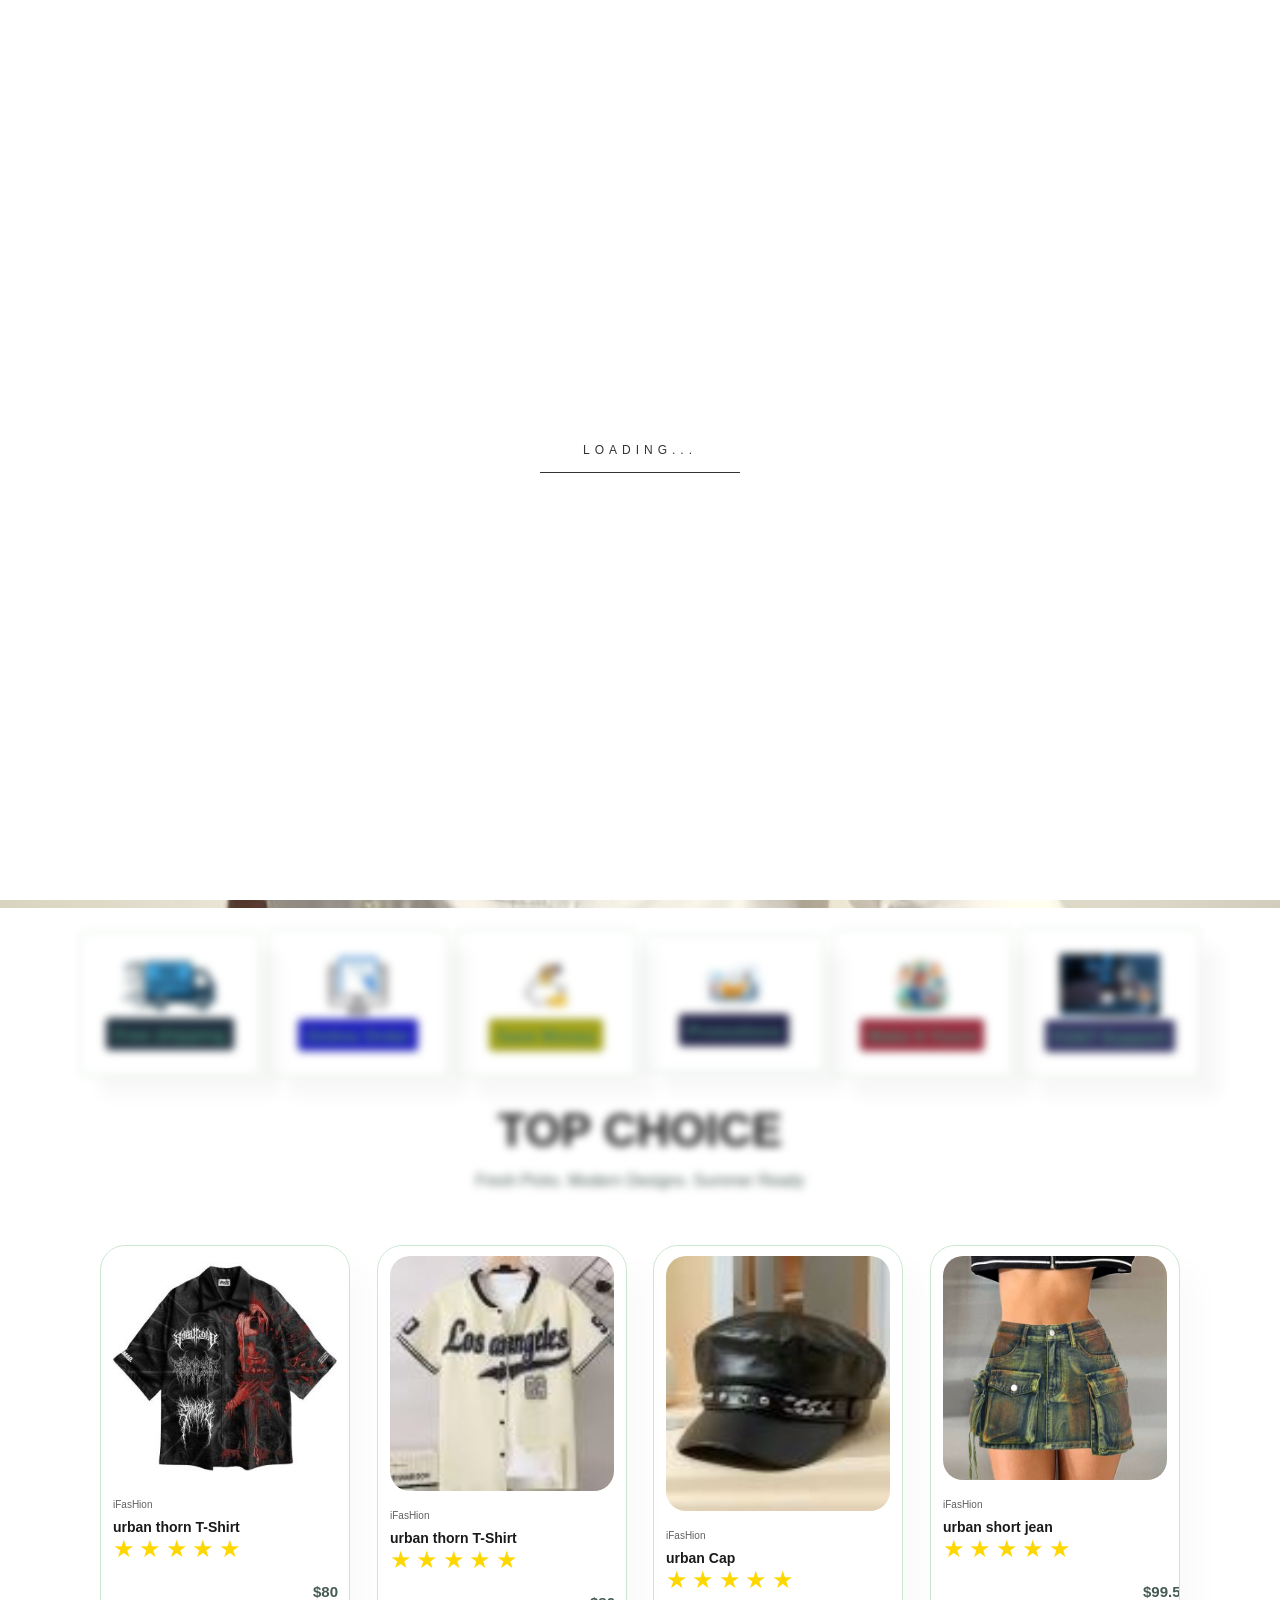
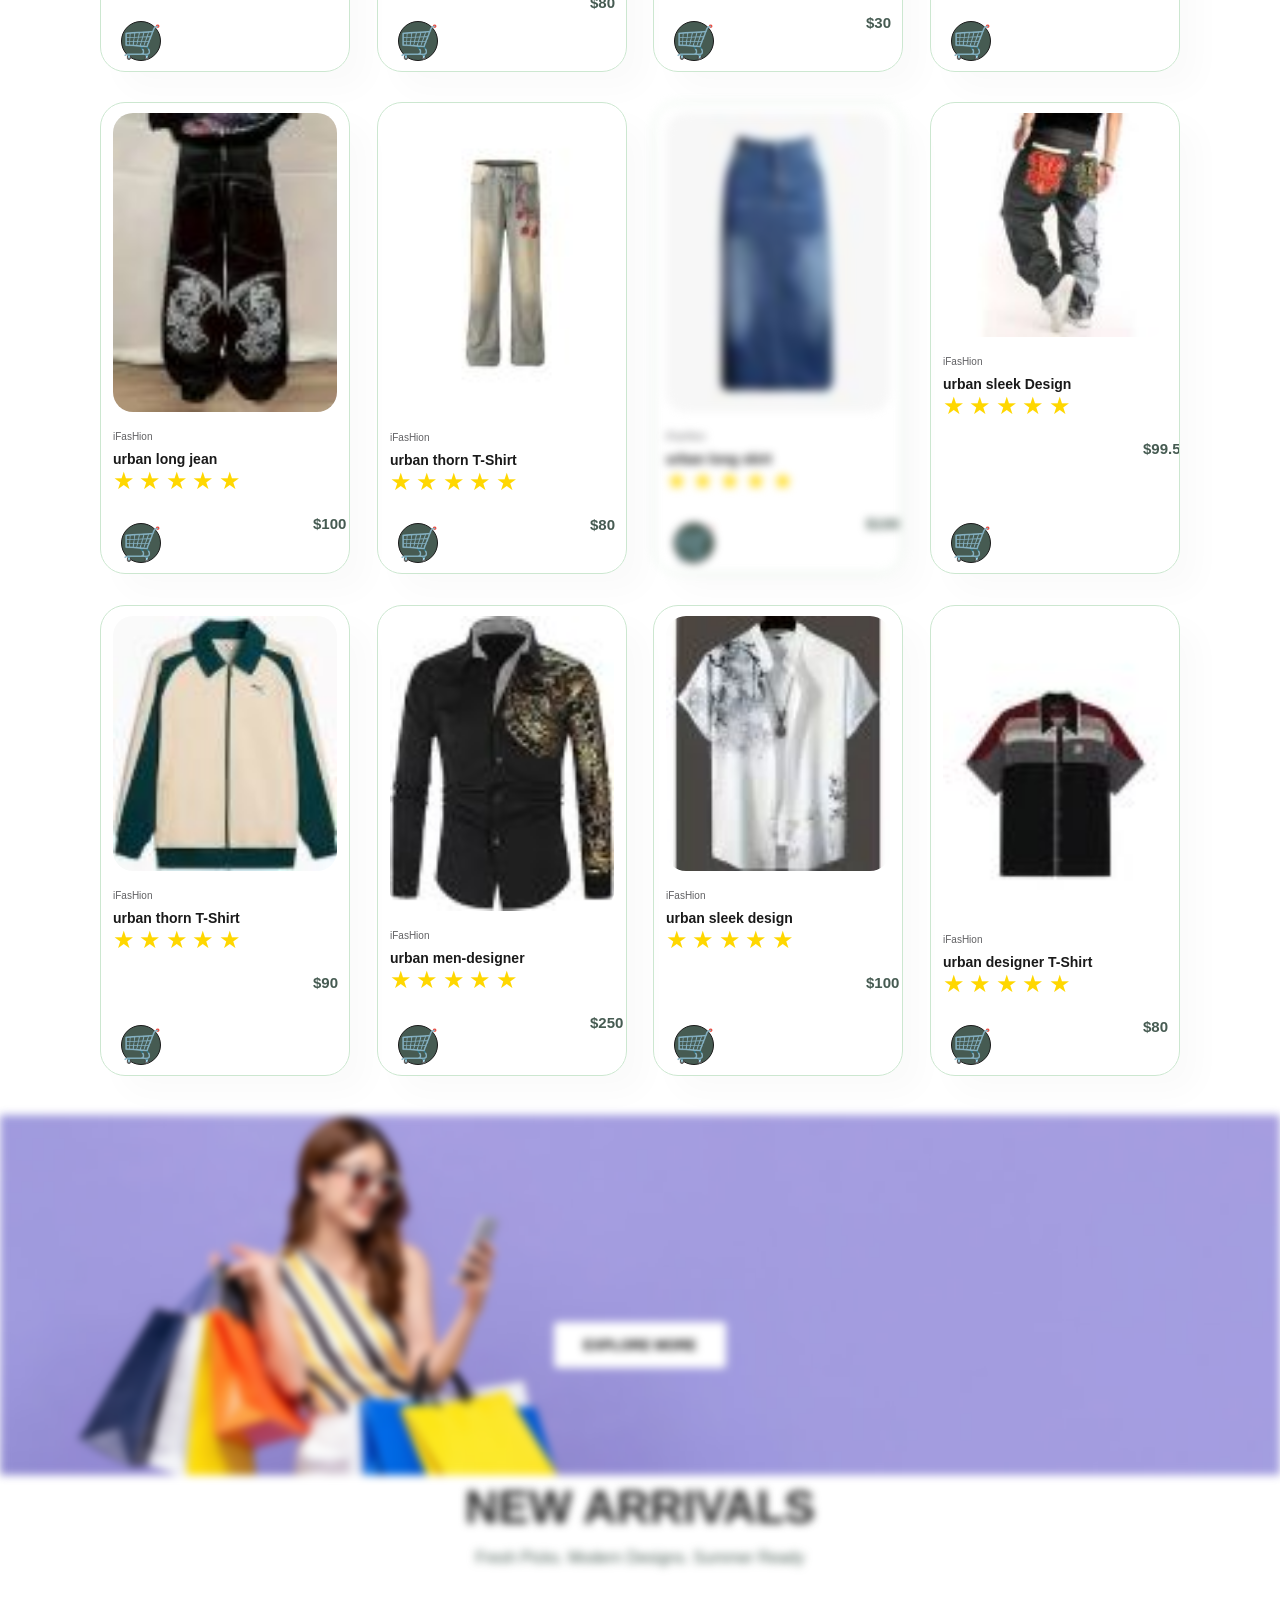
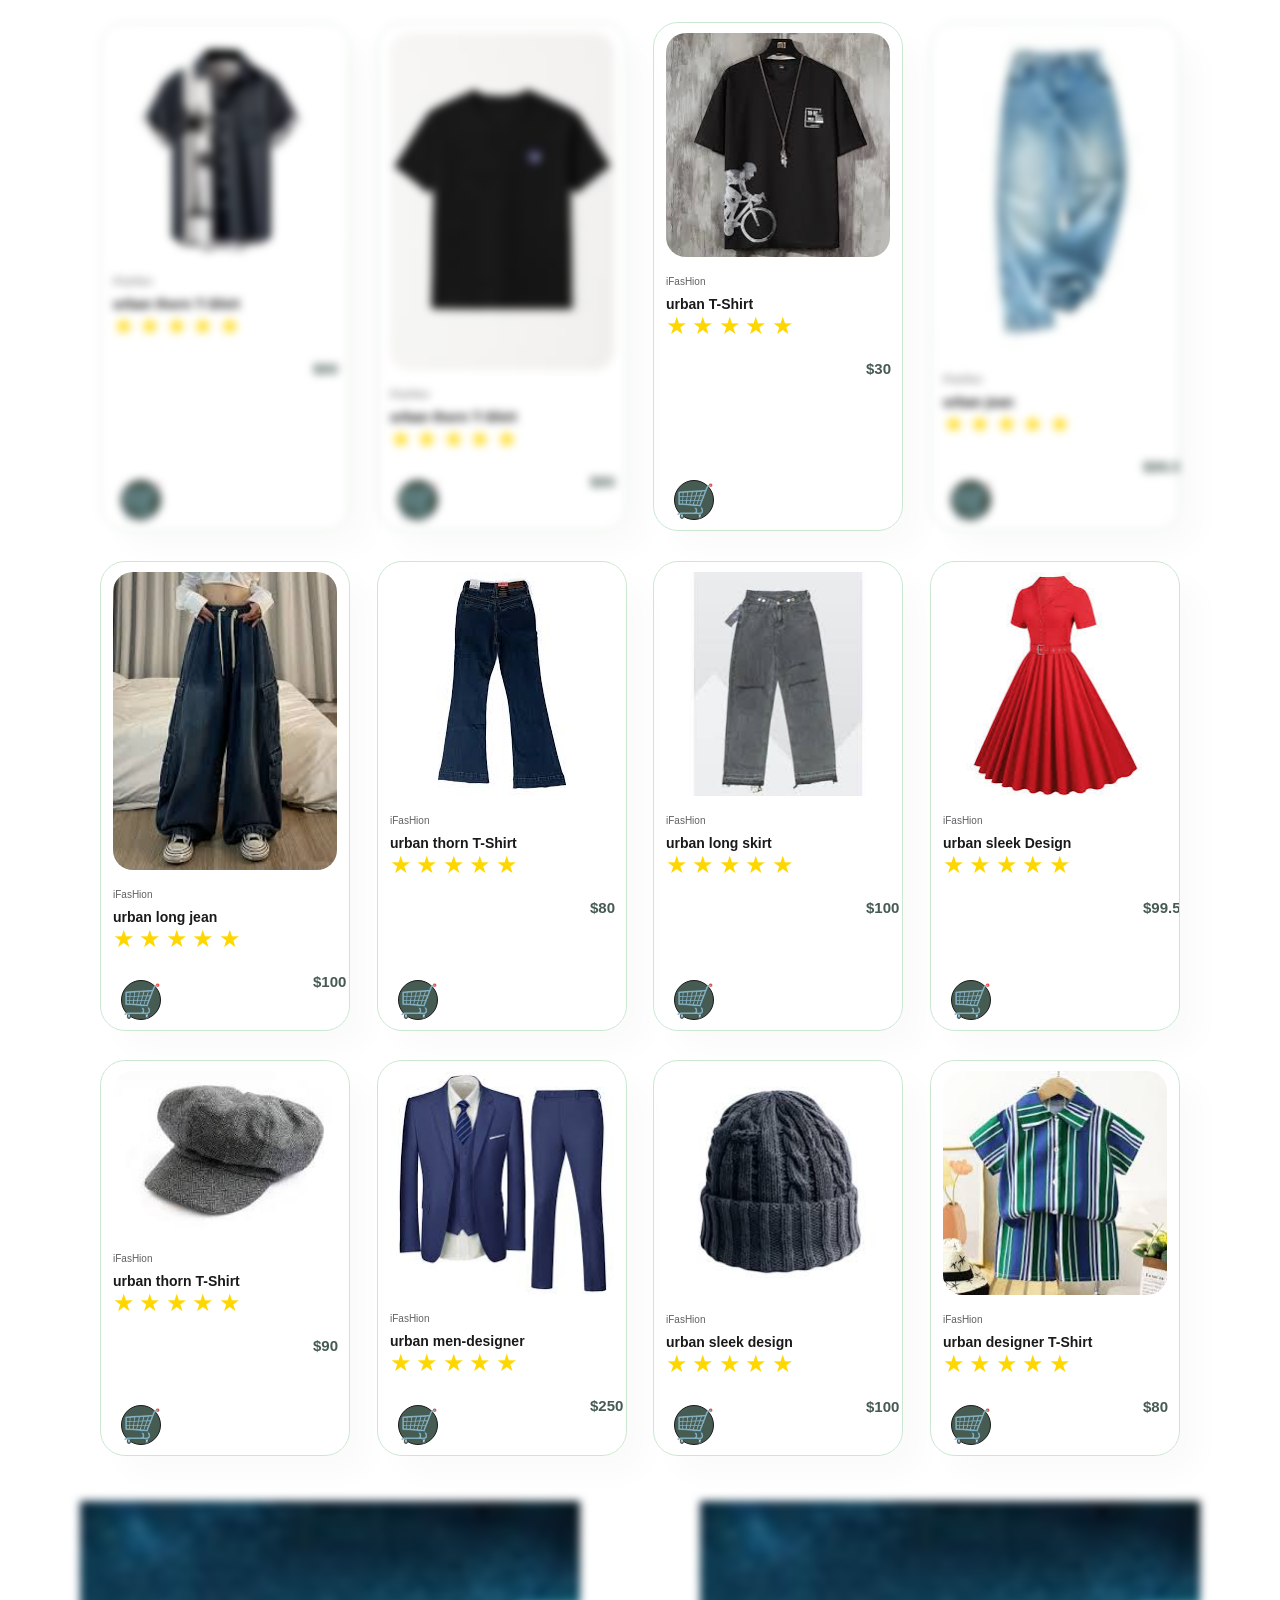
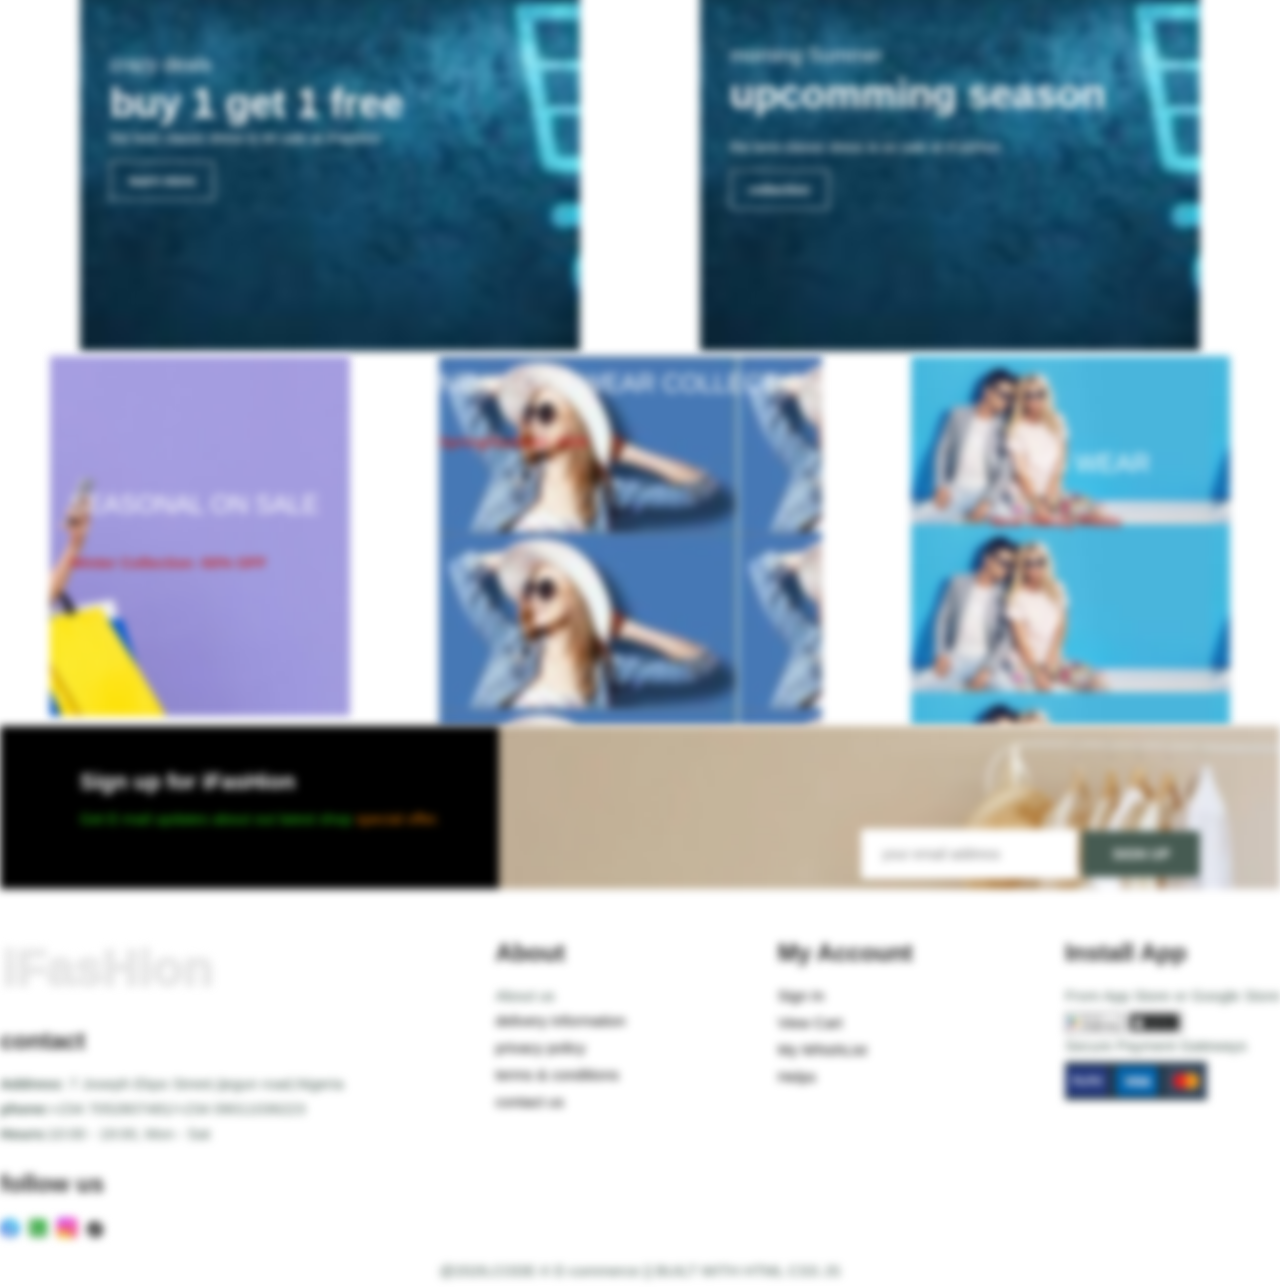
==== commit c7e669e2: "Add files via upload" ====
--- a/index.html
+++ b/index.html
@@ -124,7 +124,7 @@
         <h2 class="reveal">TOP CHOICE</h2>
         <p class="reveal">Fresh Picks. Modern Designs. Summer Ready</p>
 
-        <div class="pro-container reveal">
+        <div class="pro-container ">
             <div class="pro">
                 <img src="t-shirt2.jpg" alt="">
                 <div class="des">
@@ -147,7 +147,7 @@
                 <a href="#"><span style="font-size: 32px;" class="cart">&#128722;</span>
                 </a>
             </div>
-            <div class="pro reveal">
+            <div class="pro ">
                 <img src="real-1.jpg" alt="">
                 <div class="des">
                     <span>iFasHion</span>
@@ -169,7 +169,7 @@
                 <a href="#"><span style="font-size: 32px;" class="cart">&#128722;</span>
                 </a>
             </div>
-            <div class="pro reveal">
+            <div class="pro">
                 <img src="cap-2.jpg" alt="">
                 <div class="des">
                     <span>iFasHion</span>
@@ -191,7 +191,7 @@
                 <a href="#"><span style="font-size: 32px;" class="cart">&#128722;</span>
                 </a>
             </div>
-            <div class="pro reveal">
+            <div class="pro">
                 <img src="baggi-1.jpg" alt="">
                 <div class="des">
                     <span>iFasHion</span>
@@ -213,7 +213,7 @@
                 <a href="#"><span style="font-size: 32px;" class="cart">&#128722;</span>
                 </a>
             </div>
-            <div class="pro reveal">
+            <div class="pro">
                 <img src="boi-6.jpg" alt="">
                 <div class="des">
                     <span>iFasHion</span>
@@ -235,7 +235,7 @@
                 <a href="#"><span style="font-size: 32px;" class="cart">&#128722;</span>
                 </a>
             </div>
-            <div class="pro reveal">
+            <div class="pro">
                 <img src="boi-1.jpg" alt="">
                 <div class="des">
                     <span>iFasHion</span>
@@ -279,7 +279,7 @@
                 <a href="#"><span style="font-size: 32px;" class="cart">&#128722;</span>
                 </a>
             </div>
-            <div class="pro reveal">
+            <div class="pro">
                 <img src="boi-4.jpg" alt="">
                 <div class="des">
                     <span>iFasHion</span>
@@ -301,7 +301,7 @@
                 <a href="#"><span style="font-size: 32px;" class="cart">&#128722;</span>
                 </a>
             </div>
-            <div class="pro reveal">
+            <div class="pro">
                 <img src="real-2.jpg" alt="">
                 <div class="des">
                     <span>iFasHion</span>
@@ -323,7 +323,7 @@
                 <a href="#"><span style="font-size: 32px;" class="cart">&#128722;</span>
                 </a>
             </div>
-            <div class="pro reveal">
+            <div class="pro">
                 <img src="men-designer.jpg" alt="">
                 <div class="des">
                     <span>iFasHion</span>
@@ -345,7 +345,7 @@
                 <a href="#"><span style="font-size: 32px;" class="cart">&#128722;</span>
                 </a>
             </div>
-            <div class="pro reveal">
+            <div class="pro">
                 <img src="urban-causual.jpg" alt="">
                 <div class="des">
                     <span>iFasHion</span>
@@ -367,7 +367,7 @@
                 <a href="#"><span style="font-size: 32px;" class="cart">&#128722;</span>
                 </a>
             </div>
-            <div class="pro reveal">
+            <div class="pro ">
                 <img src="designer.jpg" alt="">
                 <div class="des">
                     <span>iFasHion</span>
